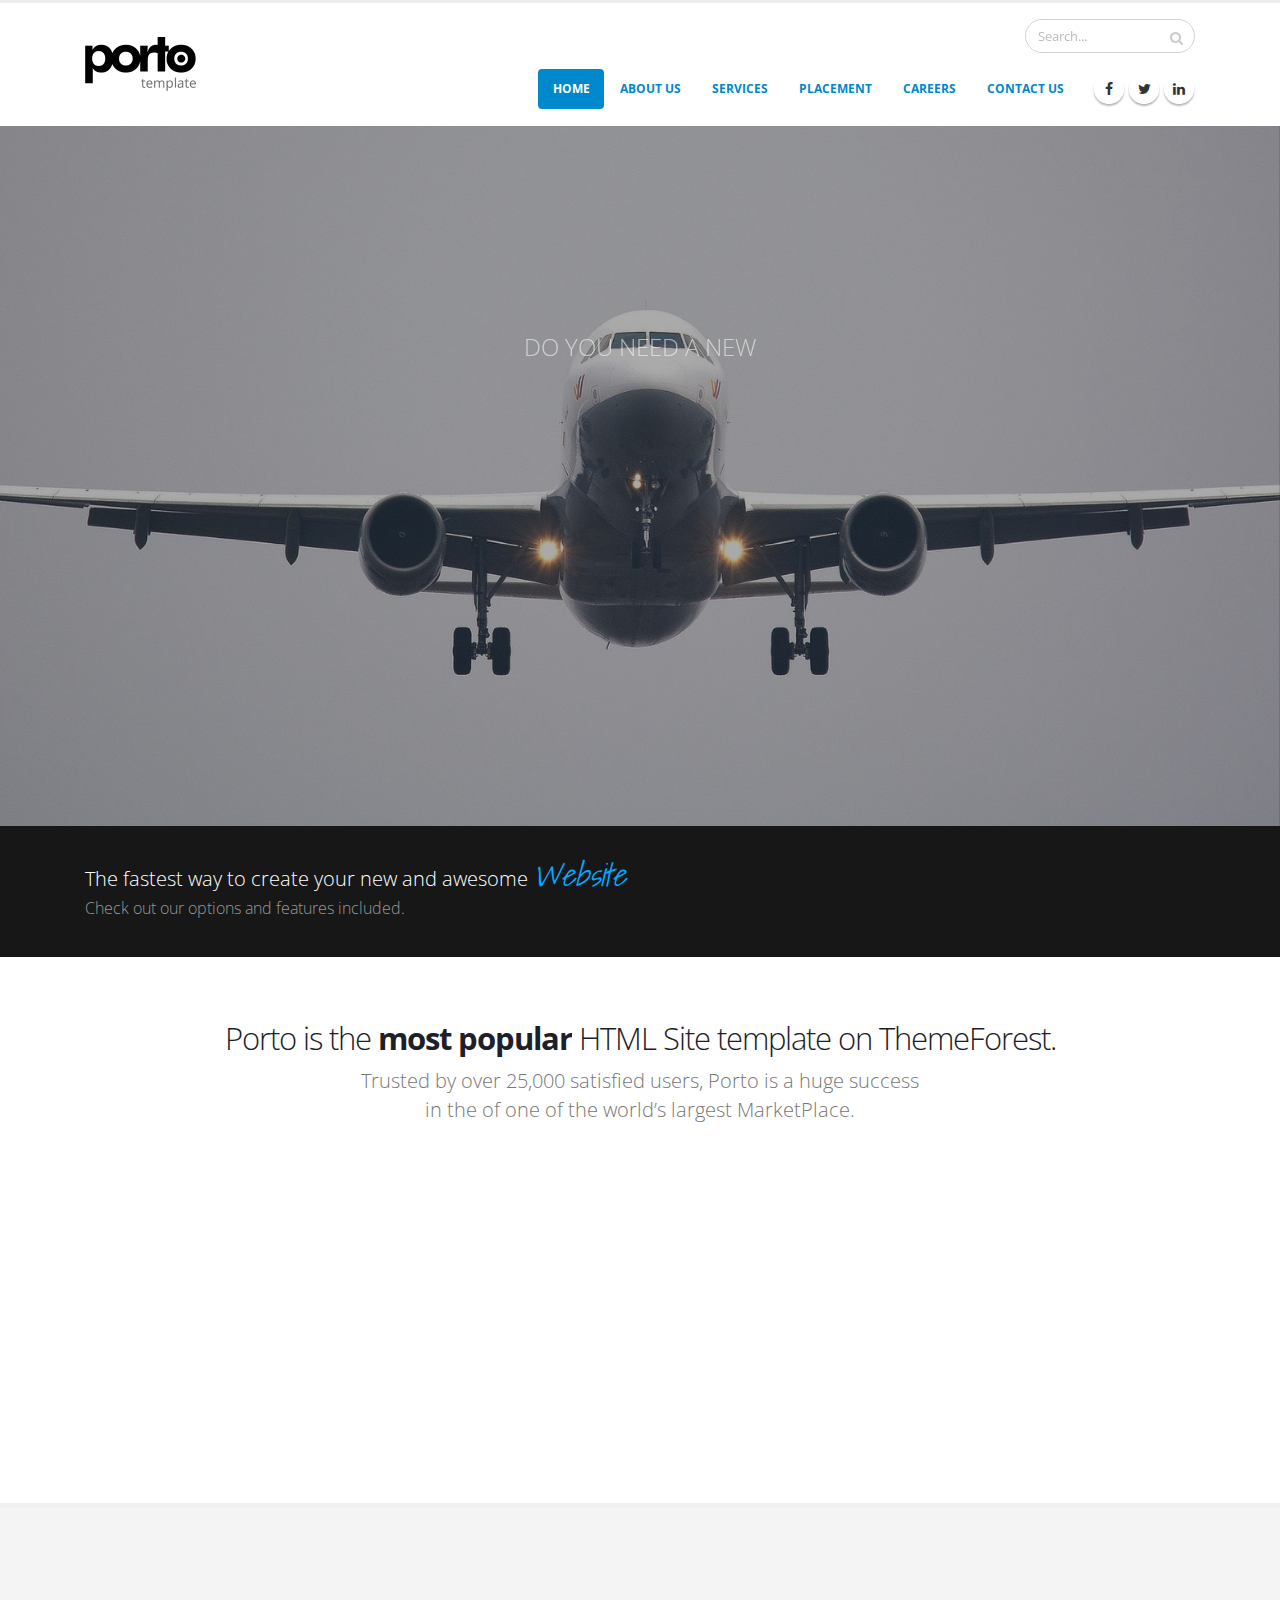
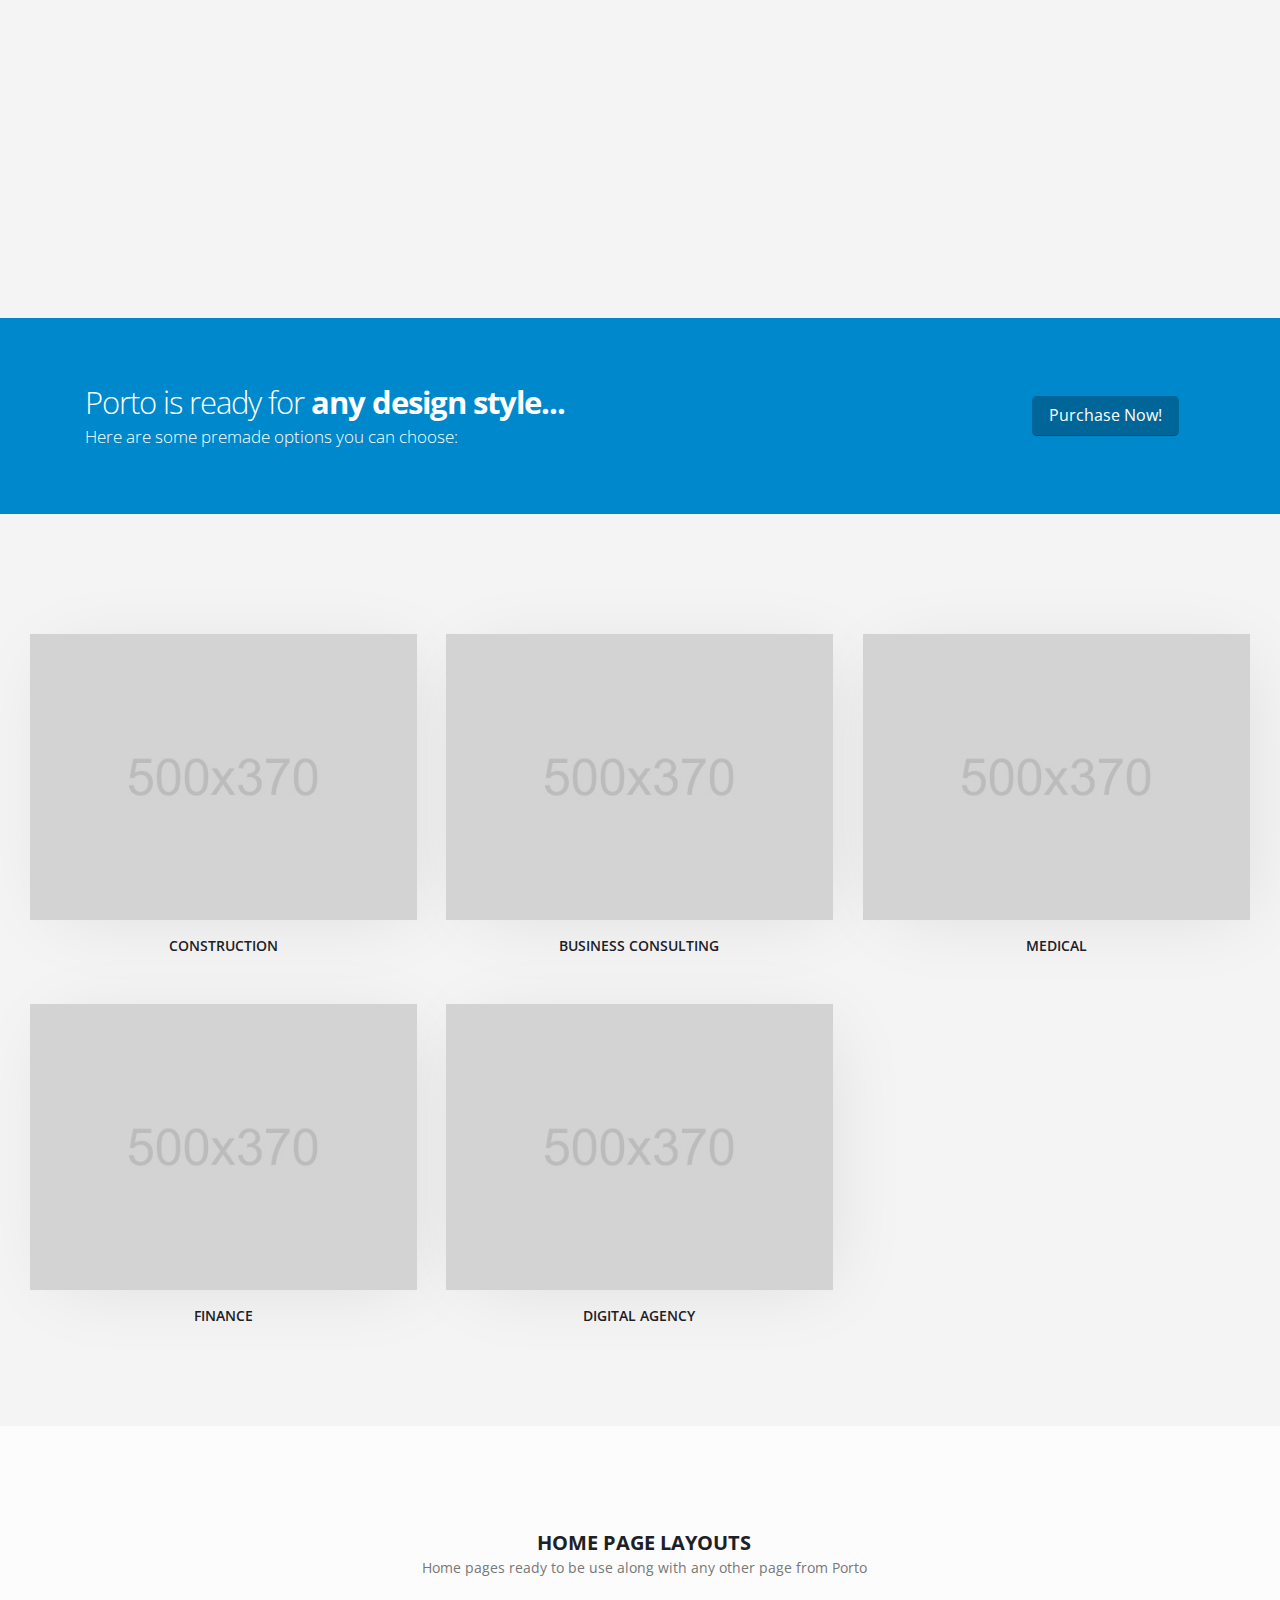
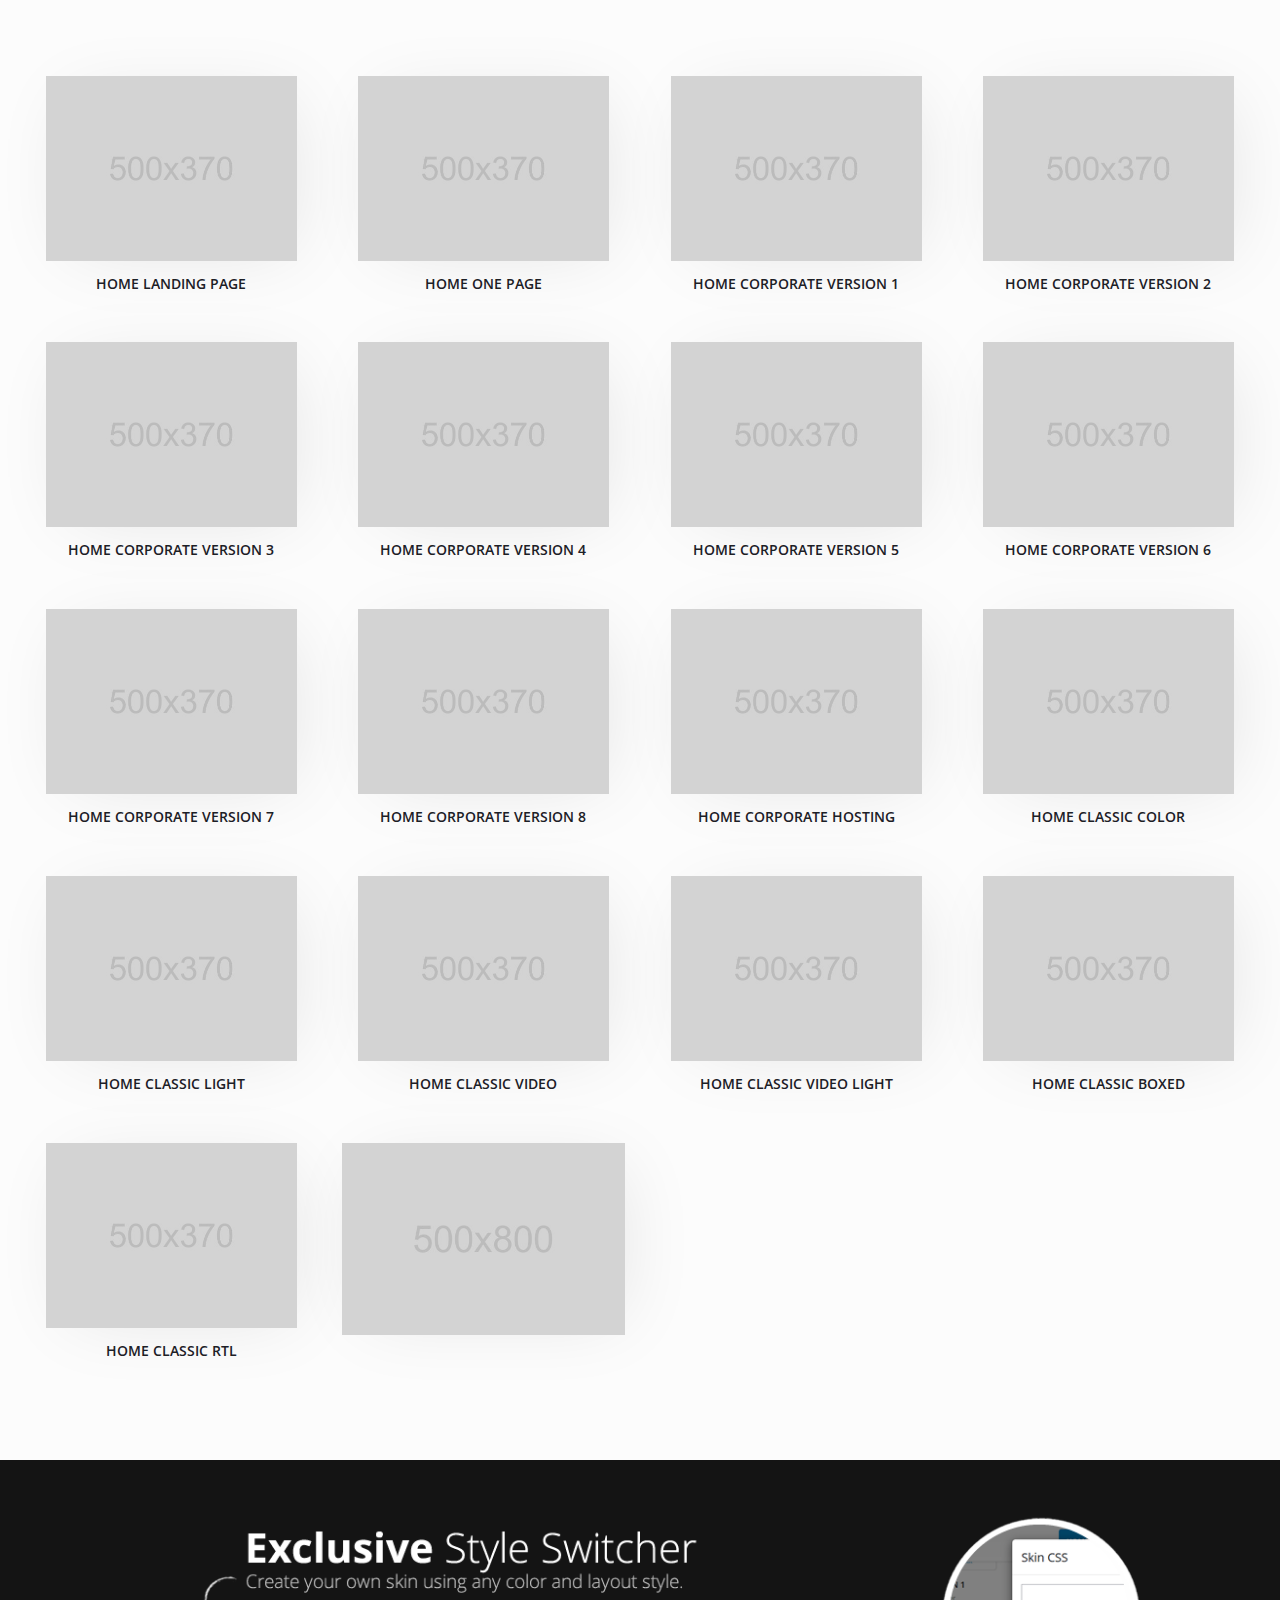
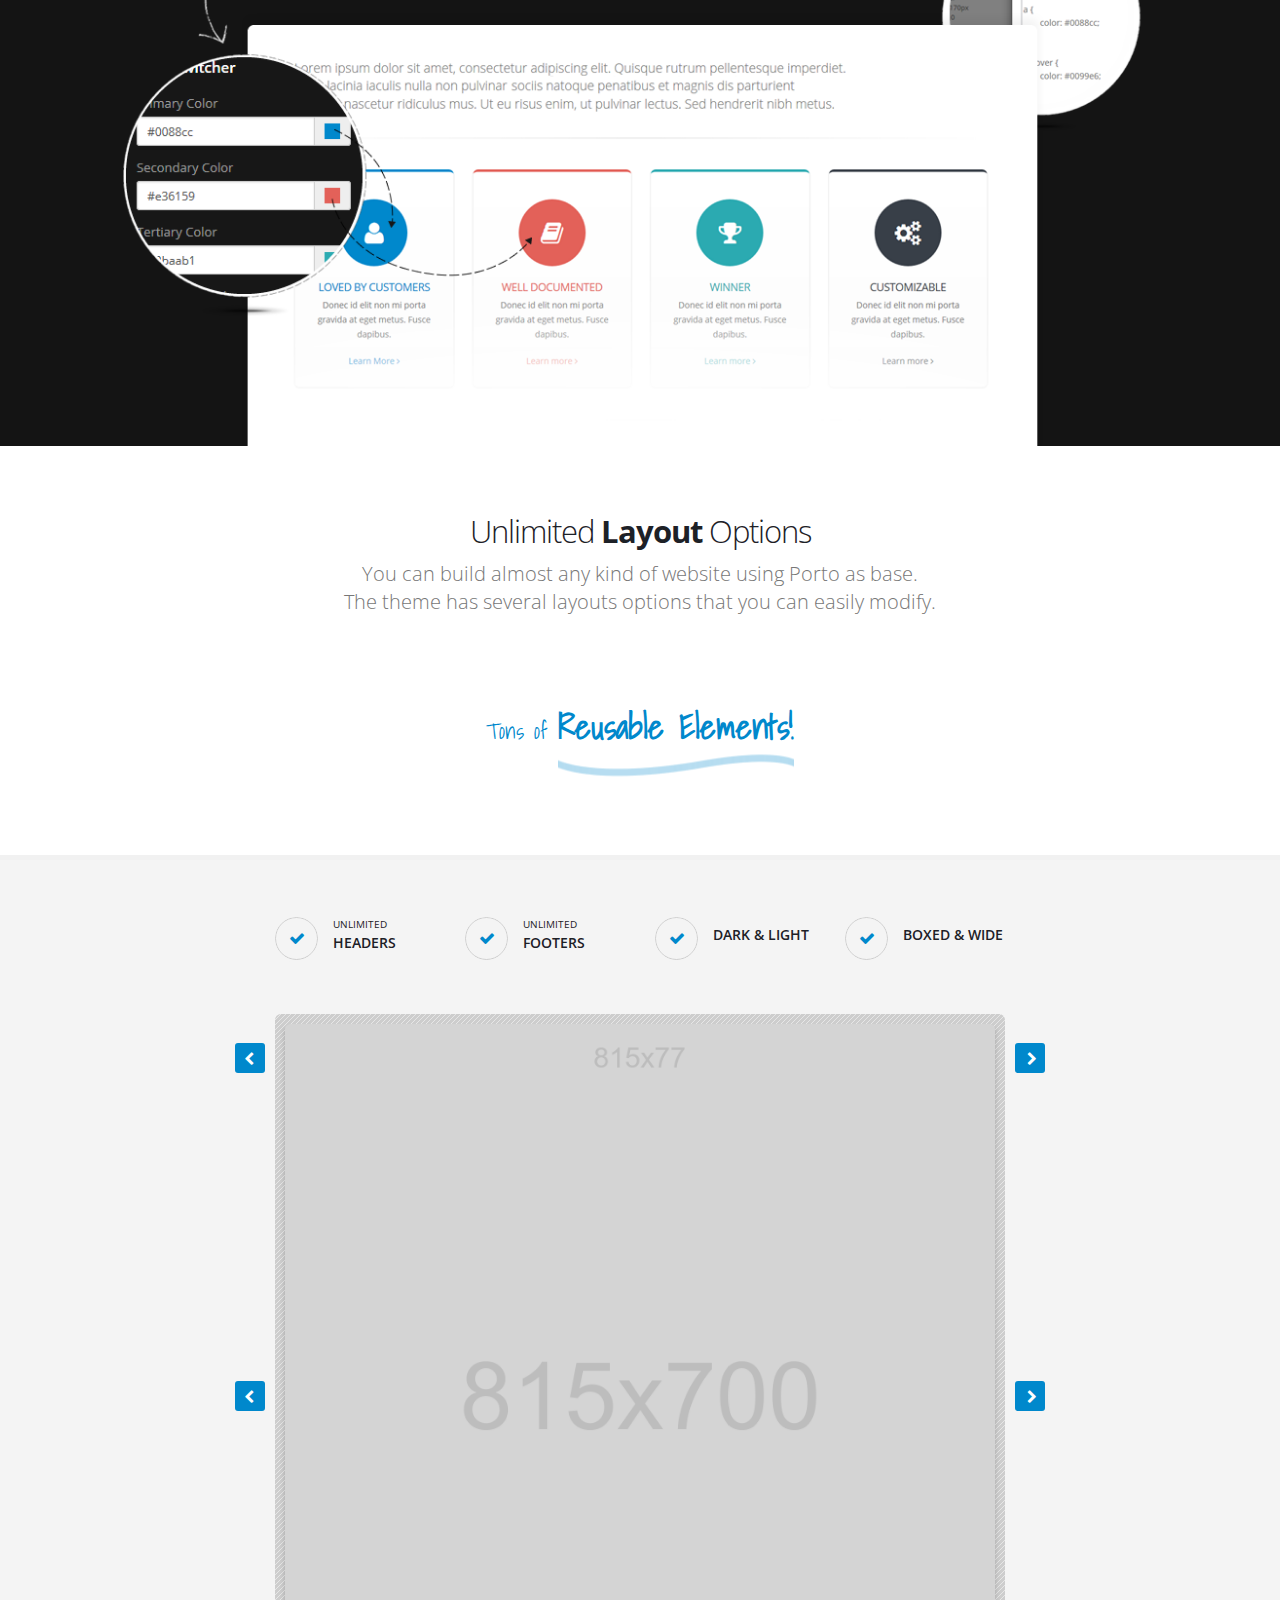
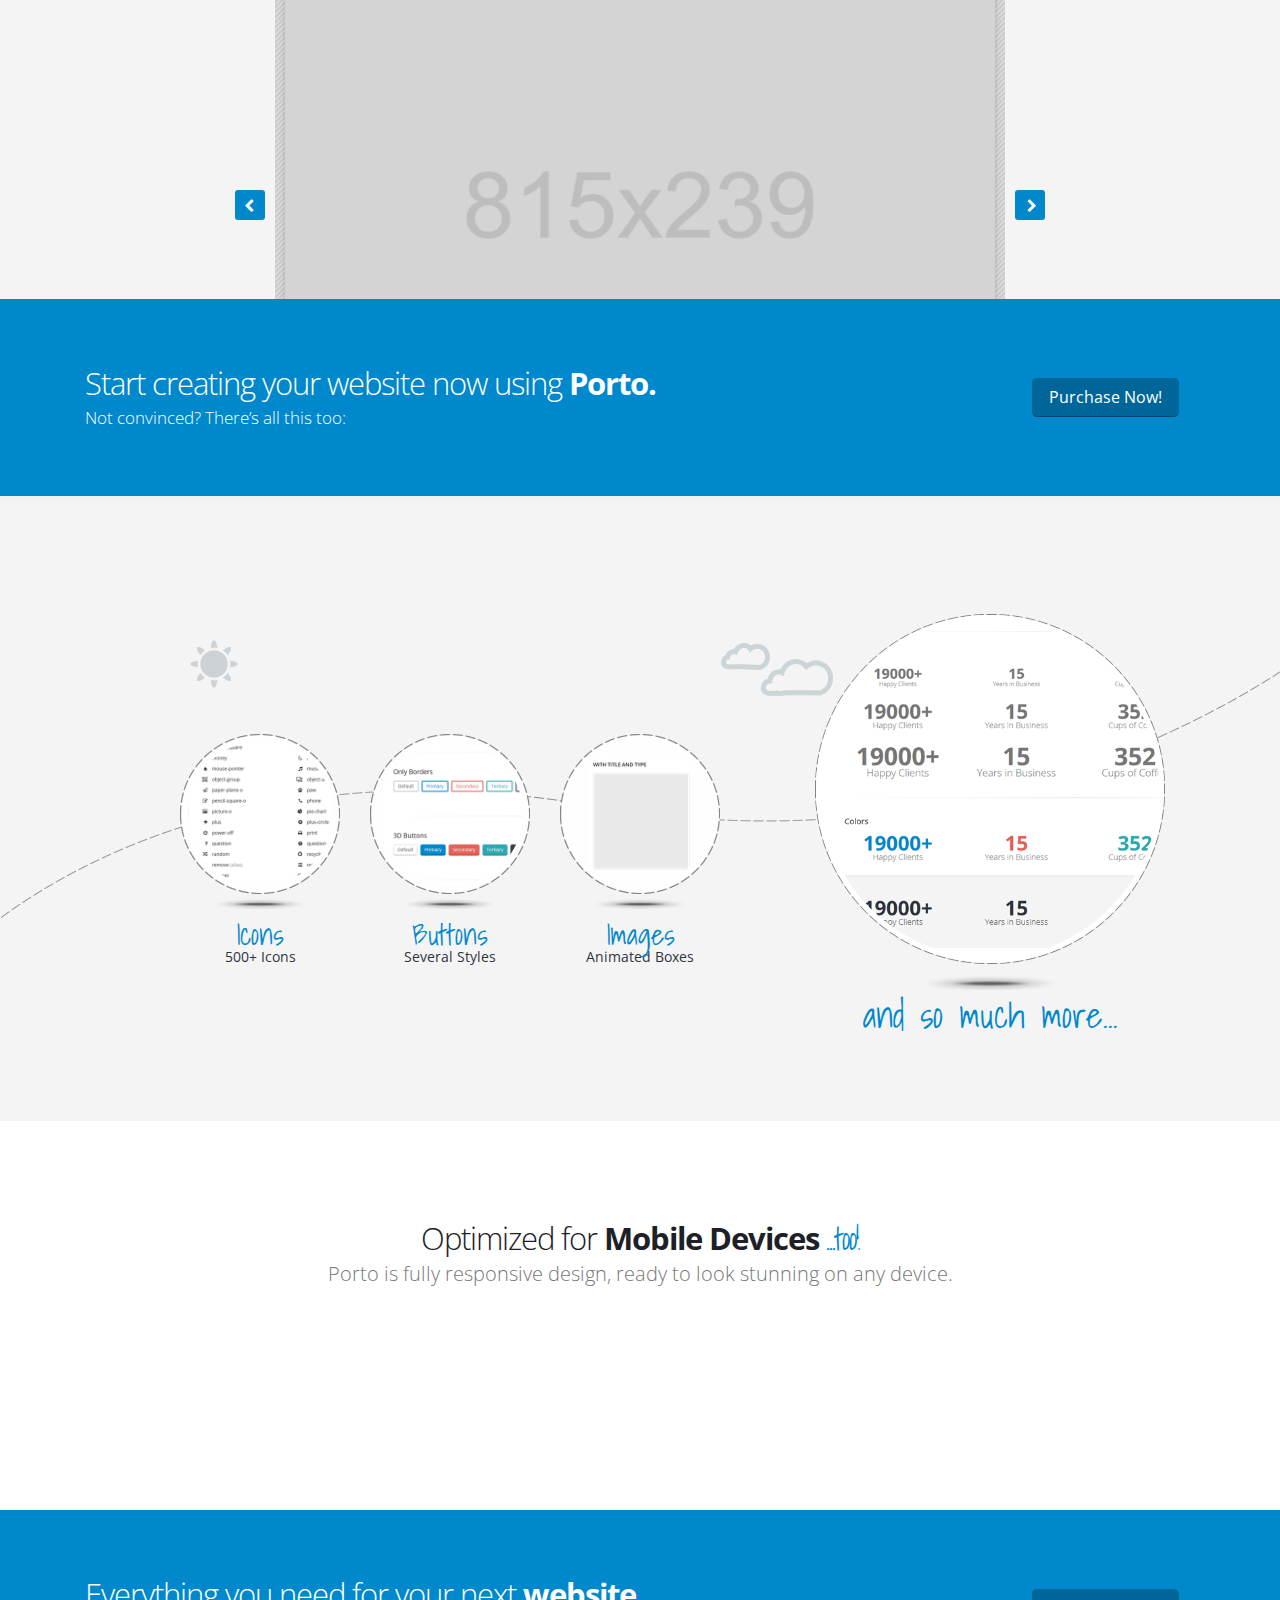
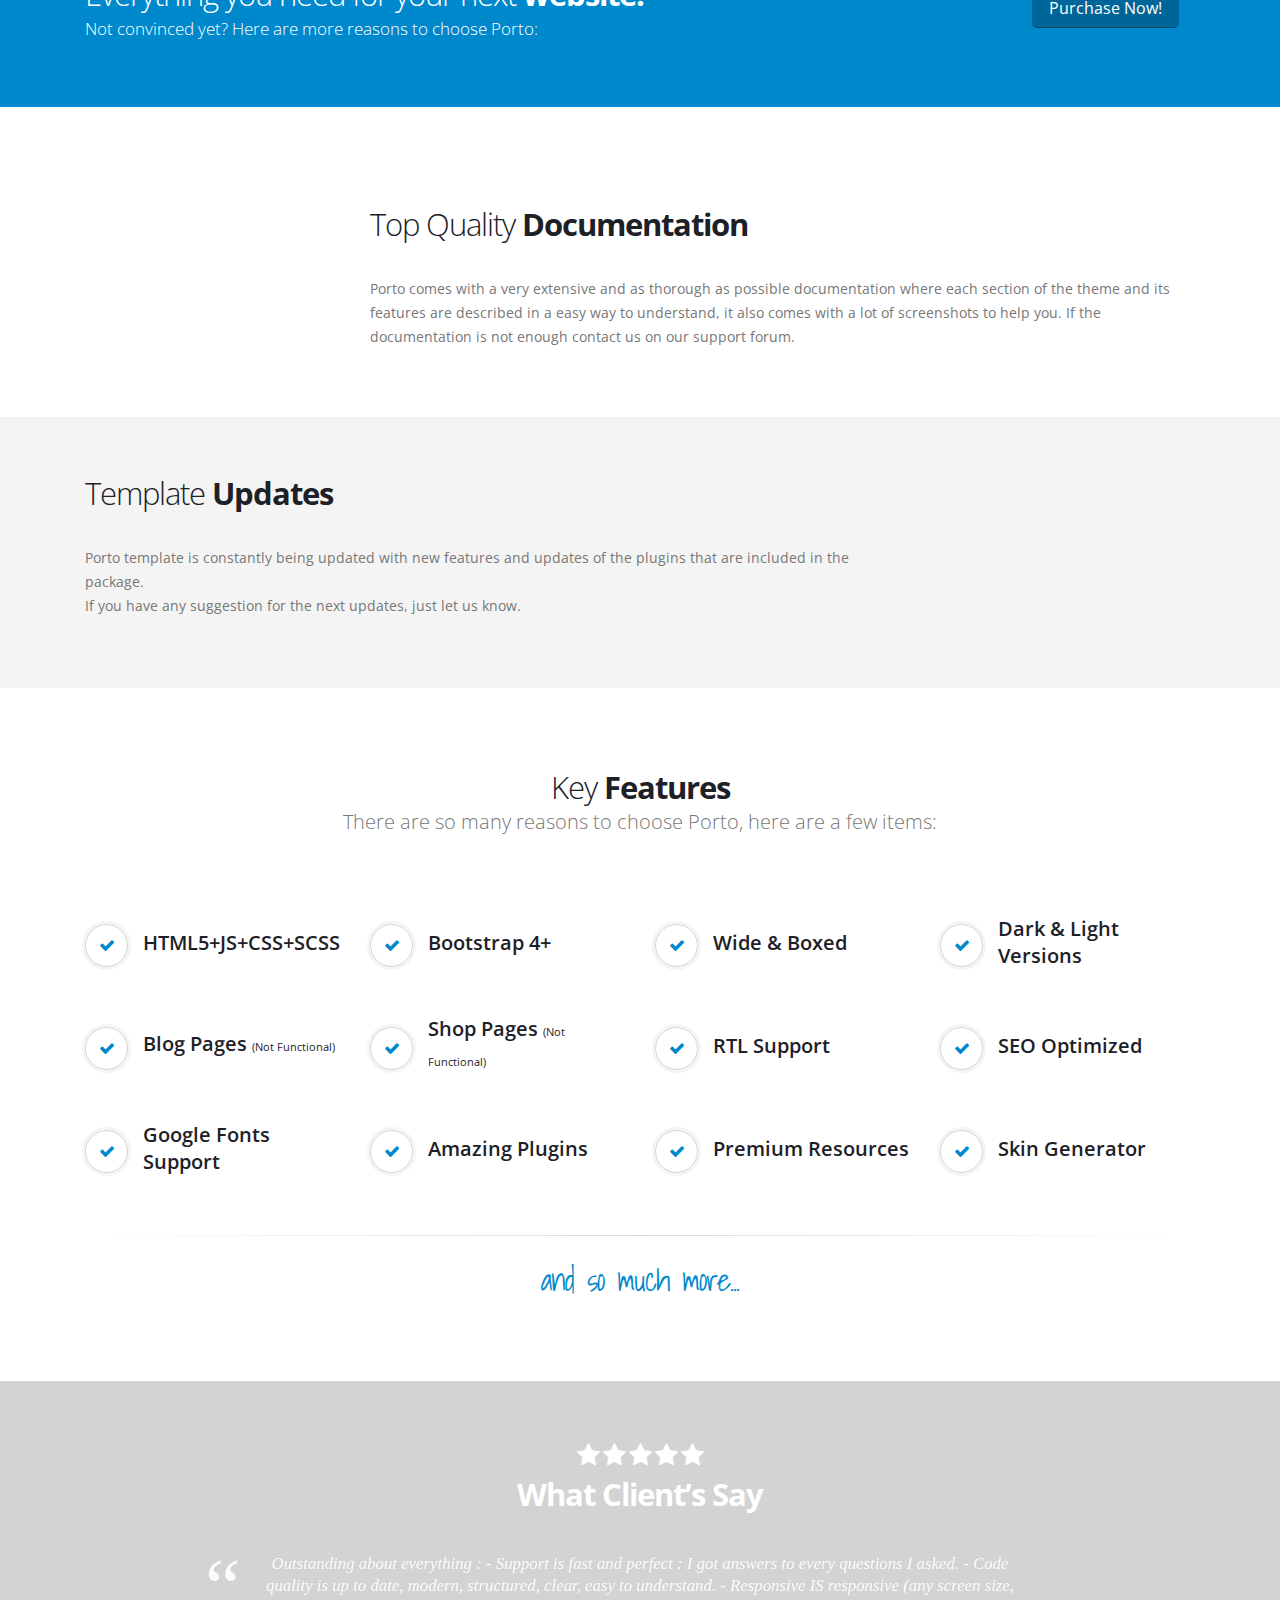
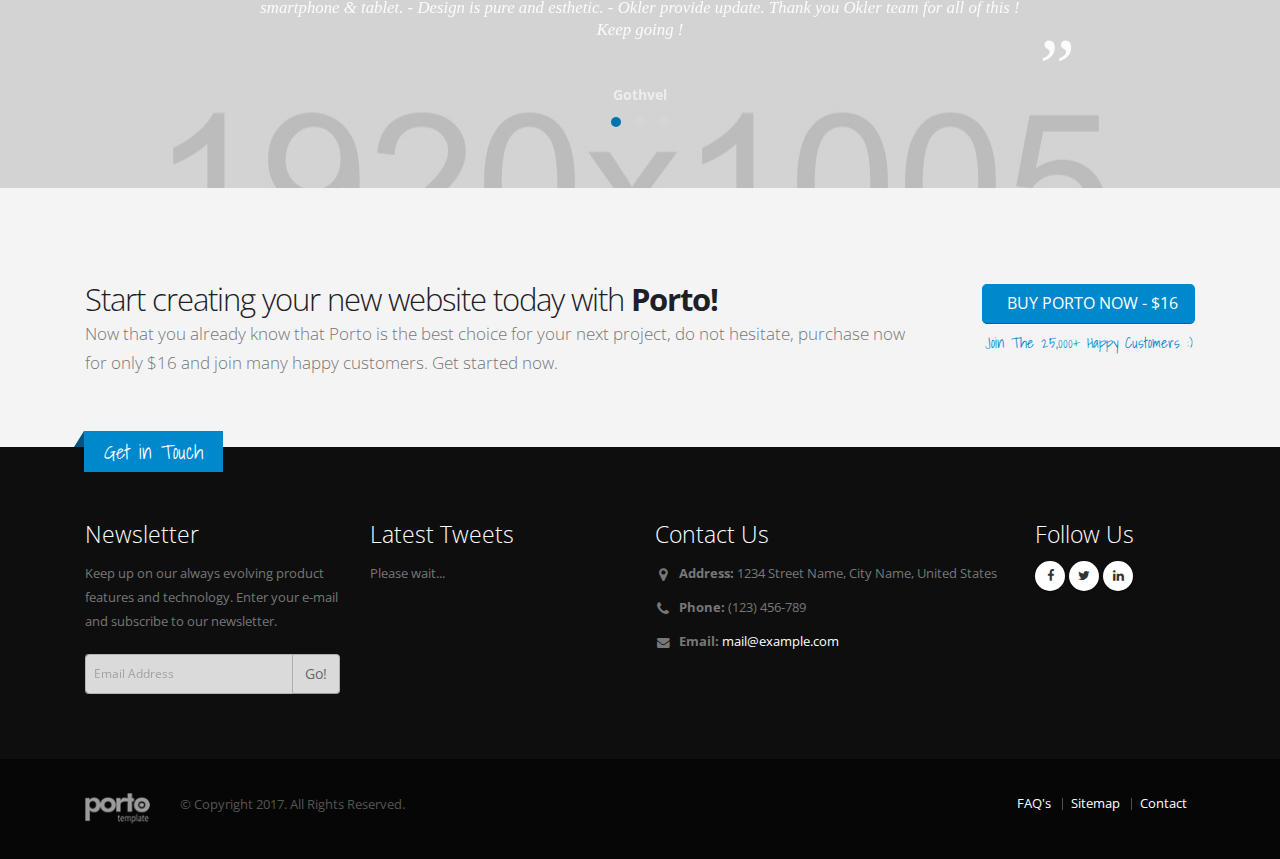
==== index.html @ f9d927c4 "Added Basic Structure" ====
<!DOCTYPE html>
<html>
	<head>

		<!-- Basic -->
		<meta charset="utf-8">
		<meta http-equiv="X-UA-Compatible" content="IE=edge">	

		<title>Porto - Responsive HTML5 Template 6.0.0</title>	

		<meta name="keywords" content="HTML5 Template" />
		<meta name="description" content="Porto - Responsive HTML5 Template">
		<meta name="author" content="okler.net">

		<!-- Favicon -->
		<link rel="shortcut icon" href="img/favicon.ico" type="image/x-icon" />
		<link rel="apple-touch-icon" href="img/apple-touch-icon.png">

		<!-- Mobile Metas -->
		<meta name="viewport" content="width=device-width, initial-scale=1.0, minimum-scale=1.0">

		<!-- Web Fonts  -->
		<link href="https://fonts.googleapis.com/css?family=Open+Sans:300,400,600,700,800%7CShadows+Into+Light" rel="stylesheet" type="text/css">

		<!-- Vendor CSS -->
		<link rel="stylesheet" href="vendor/bootstrap/css/bootstrap.min.css">
		<link rel="stylesheet" href="vendor/font-awesome/css/font-awesome.min.css">
		<link rel="stylesheet" href="vendor/animate/animate.min.css">
		<link rel="stylesheet" href="vendor/simple-line-icons/css/simple-line-icons.min.css">
		<link rel="stylesheet" href="vendor/owl.carousel/assets/owl.carousel.min.css">
		<link rel="stylesheet" href="vendor/owl.carousel/assets/owl.theme.default.min.css">
		<link rel="stylesheet" href="vendor/magnific-popup/magnific-popup.min.css">

		<!-- Theme CSS -->
		<link rel="stylesheet" href="css/theme.css">
		<link rel="stylesheet" href="css/theme-elements.css">
		<link rel="stylesheet" href="css/theme-blog.css">
		<link rel="stylesheet" href="css/theme-shop.css">

		<!-- Current Page CSS -->
		<link rel="stylesheet" href="vendor/rs-plugin/css/settings.css">
		<link rel="stylesheet" href="vendor/rs-plugin/css/layers.css">
		<link rel="stylesheet" href="vendor/rs-plugin/css/navigation.css">
		<link rel="stylesheet" href="vendor/circle-flip-slideshow/css/component.css">
		
		<!-- Demo CSS -->


		<!-- Skin CSS -->
		<link rel="stylesheet" href="css/skins/default.css"> 

		<!-- Theme Custom CSS -->
		<link rel="stylesheet" href="css/custom.css">

		<!-- Head Libs -->
		<script src="vendor/modernizr/modernizr.min.js"></script>

	</head>
	<body>
		<div class="body">
			<header id="header" data-plugin-options="{'stickyEnabled': true, 'stickyEnableOnBoxed': true, 'stickyEnableOnMobile': true, 'stickyStartAt': 55, 'stickySetTop': '-55px', 'stickyChangeLogo': true}">
				<div class="header-body">
					<div class="header-container container">
						<div class="header-row">
							<div class="header-column">
								<div class="header-row">
									<div class="header-logo">
										<a href="index.html">
											<img alt="Porto" width="111" height="54" data-sticky-width="82" data-sticky-height="40" data-sticky-top="33" src="img/logo.png">
										</a>
									</div>
								</div>
							</div>
							<div class="header-column justify-content-end">
								<div class="header-row pt-3">
									<nav class="header-nav-top">
									</nav>
									<div class="header-search d-none d-md-block">
										<form id="searchForm" action="page-search-results.html" method="get">
											<div class="input-group">
												<input type="text" class="form-control" name="q" id="q" placeholder="Search..." required>
												<span class="input-group-btn">
													<button class="btn btn-light" type="submit"><i class="fa fa-search"></i></button>
												</span>
											</div>
										</form>
									</div>
								</div>
								<div class="header-row">
									<div class="header-nav">
										<div class="header-nav-main header-nav-main-effect-1 header-nav-main-sub-effect-1">
											<nav class="collapse">
												<ul class="nav nav-pills" id="mainNav">
													<li class="dropdown">
														<a class="dropdown-item active" href="index.html">
															Home
														</a>
													</li>
													<li class="">
														<a class="nav-link" href="demos.html">
															About us
														</a>
													</li>
													<li class="dropdown dropdown-mega">
														<a class="dropdown-item" href="page-services.html">
															Services
														</a>
													</li>
													<li class="dropdown">
														<a class="dropdown-item" href="#">
															Placement
														</a>
													</li>
													<li class="dropdown">
														<a class="dropdown-item" href="#">
															Careers
														</a>
													</li>
													<li class="dropdown">
														<a class="dropdown-item" href="contact-us.html">
															Contact Us
														</a>
													</li>
												</ul>
											</nav>
										</div>
										<ul class="header-social-icons social-icons d-none d-sm-block">
											<li class="social-icons-facebook"><a href="http://www.facebook.com/" target="_blank" title="Facebook"><i class="fa fa-facebook"></i></a></li>
											<li class="social-icons-twitter"><a href="http://www.twitter.com/" target="_blank" title="Twitter"><i class="fa fa-twitter"></i></a></li>
											<li class="social-icons-linkedin"><a href="http://www.linkedin.com/" target="_blank" title="Linkedin"><i class="fa fa-linkedin"></i></a></li>
										</ul>
										<button class="btn header-btn-collapse-nav" data-toggle="collapse" data-target=".header-nav-main nav">
											<i class="fa fa-bars"></i>
										</button>
									</div>
								</div>
							</div>
						</div>
					</div>
				</div>
			</header>

			<div role="main" class="main">
				<div class="slider-container rev_slider_wrapper" style="height: 700px;">
					<div id="revolutionSlider" class="slider rev_slider" data-plugin-revolution-slider data-plugin-options="{'delay': 9000, 'gridwidth': 800, 'gridheight': 700, 'responsiveLevels': [4096,1200,992,500]}">
						<ul>
							<li data-transition="fade">
								<img src="img/slideshow/slide-1.jpeg"
									alt=""
									data-bgposition="center center" 
									data-bgfit="cover" 
									data-bgrepeat="no-repeat" 
									class="rev-slidebg">

								<div class="tp-caption"
									data-x="center" data-hoffset="-150"
									data-y="center" data-voffset="-95"
									data-start="1000"
									style="z-index: 5"
									data-transform_in="x:[-300%];opacity:0;s:500;"><img src="img/slides/slide-title-border.png" alt=""></div>

								<div class="tp-caption top-label"
									data-x="center" data-hoffset="0"
									data-y="center" data-voffset="-95"
									data-start="500"
									style="z-index: 5"
									data-transform_in="y:[-300%];opacity:0;s:500;">DO YOU NEED A NEW</div>

								<div class="tp-caption"
									data-x="center" data-hoffset="150"
									data-y="center" data-voffset="-95"
									data-start="1000"
									style="z-index: 5"
									data-transform_in="x:[300%];opacity:0;s:500;"><img src="img/slides/slide-title-border.png" alt=""></div>

								<div class="tp-caption main-label"
									data-x="center" data-hoffset="0"
									data-y="center" data-voffset="-45"
									data-start="1500"
									data-whitespace="nowrap"						 
									data-transform_in="y:[100%];s:500;"
									data-transform_out="opacity:0;s:500;"
									style="z-index: 5"
									data-mask_in="x:0px;y:0px;">WEB DESIGN?</div>

								<div class="tp-caption bottom-label"
									data-x="center" data-hoffset="0"
									data-y="center" data-voffset="5"
									data-start="2000"
									data-fontsize="['20','20','20','30']"
									style="z-index: 5"
									data-transform_in="y:[100%];opacity:0;s:500;">Check out our options and features.</div>

								<a class="tp-caption btn btn-lg btn-primary btn-slider-action"
									data-hash
									data-hash-offset="85"
									href="#home-intro"
									data-x="center" data-hoffset="0"
									data-y="center" data-voffset="80"
									data-start="2200"
									data-whitespace="nowrap"	
									data-fontsize="['22','22','22','32']"					 
									data-transform_in="y:[100%];s:500;"
									data-transform_out="opacity:0;s:500;"
									style="z-index: 5"
									data-mask_in="x:0px;y:0px;">Get Started Now!</a>
								
							</li>

							<li data-transition="fade">
								<img src="video/landing.jpg"  
									alt=""
									data-bgposition="center center" 
									data-bgfit="cover" 
									data-bgrepeat="no-repeat" 
									class="rev-slidebg">

								<div class="rs-background-video-layer" 
									data-forcerewind="on" 
									data-volume="mute" 
									data-videowidth="100%" 
									data-videoheight="100%" 
									data-videomp4="video/landing.mp4" 
									data-videopreload="preload" 
									data-videoloop="none" 
									data-forceCover="1" 
									data-aspectratio="16:9" 
									data-autoplay="true" 
									data-autoplayonlyfirsttime="false" 
									data-nextslideatend="true" 
								></div>

								<div class="tp-caption"
									data-x="center" data-hoffset="-160"
									data-y="center" data-voffset="-95"
									data-start="1000"
									style="z-index: 5"
									data-transform_in="x:[-300%];opacity:0;s:500;"><img src="img/slides/slide-title-border.png" alt=""></div>

								<div class="tp-caption top-label"
									data-x="center" data-hoffset="0"
									data-y="center" data-voffset="-95"
									data-start="500"
									style="z-index: 5"
									data-transform_in="y:[-300%];opacity:0;s:500;">START CREATING YOUR</div>

								<div class="tp-caption"
									data-x="center" data-hoffset="160"
									data-y="center" data-voffset="-95"
									data-start="1000"
									style="z-index: 5"
									data-transform_in="x:[300%];opacity:0;s:500;"><img src="img/slides/slide-title-border.png" alt=""></div>

								<div class="tp-caption main-label"
									data-x="center" data-hoffset="0"
									data-y="center" data-voffset="-45"
									data-start="1500"
									data-whitespace="nowrap"						 
									data-transform_in="y:[100%];s:500;"
									data-transform_out="opacity:0;s:500;"
									style="z-index: 5"
									data-mask_in="x:0px;y:0px;">NEW WEBSITE</div>

								<div class="tp-caption bottom-label"
									data-x="center" data-hoffset="0"
									data-y="center" data-voffset="5"
									data-start="2000"
									data-fontsize="['20','20','20','30']"
									style="z-index: 5"
									data-transform_in="y:[100%];opacity:0;s:500;">Join The 25,000+ Happy Customers :)</div>

								<a class="tp-caption btn btn-lg btn-primary btn-slider-action"
									data-hash
									data-hash-offset="85"
									href="#home-intro"
									data-x="center" data-hoffset="0"
									data-y="center" data-voffset="80"
									data-start="2200"
									data-whitespace="nowrap"	
									data-fontsize="['22','22','22','32']"						 
									data-transform_in="y:[100%];s:500;"
									data-transform_out="opacity:0;s:500;"
									style="z-index: 5"
									data-mask_in="x:0px;y:0px;">Get Started Now!</a>

								<div class="tp-dottedoverlay tp-opacity-overlay"></div>

							</li>
						</ul>
					</div>
				</div>
				<div class="home-intro" id="home-intro">
					<div class="container">

						<div class="row align-items-center">
							<div class="col-lg-8">
								<p>
									The fastest way to create your new and awesome <em>Website</em>
									<span>Check out our options and features included.</span>
								</p>
							</div>
							<div class="col-lg-4">
								<a href="#demos" data-hash class="btn btn-primary mr-3 appear-animation" data-appear-animation="fadeInDown" data-appear-animation-delay="300">SEE DEMO VERSIONS</a> <span class="appear-animation" data-appear-animation="fadeInDown" data-appear-animation-delay="600">or <a href="http://themeforest.net/item/porto-responsive-html5-template/4106987">PURCHASE NOW - $16</span></a>
							</div>
						</div>

					</div>
				</div>
				<div class="container">

					<div class="row">
						<div class="col-lg-12 text-center">
							<h2 class="word-rotator-title mb-2">Porto is the <strong>most <span class="word-rotator" data-plugin-options="{'delay': 2000, 'animDelay': 300}">
								<span class="word-rotator-items">
									<span>popular</span>
									<span>awesome</span>
									<span>incredible</span>
								</span>
							</span></strong> HTML Site template on ThemeForest.</h2>
							<p class="lead">Trusted by over 25,000 satisfied users, Porto is a huge success<br>in the of one of the world’s largest MarketPlace.</p>
						</div>
					</div>

					<div class="row mt-5 counters counters-text-dark">
						<div class="col-lg-3 col-sm-6">
							<div class="counter appear-animation" data-appear-animation="fadeInUp" data-appear-animation-delay="300">
								<i class="fa fa-user"></i>
								<strong data-to="25000" data-append="+">0</strong>
								<label>Happy Clients</label>
								<p class="text-color-primary mb-5">They can’t be wrong</p>
							</div>
						</div>
						<div class="col-lg-3 col-sm-6">
							<div class="counter appear-animation" data-appear-animation="fadeInUp" data-appear-animation-delay="600">
								<i class="fa fa-desktop"></i>
								<strong data-to="19">0</strong>
								<label>Premade HomePages</label>
								<p class="text-color-primary mb-5">Many more to come</p>
							</div>
						</div>
						<div class="col-lg-3 col-sm-6">
							<div class="counter appear-animation" data-appear-animation="fadeInUp" data-appear-animation-delay="900">
								<i class="fa fa-ticket"></i>
								<strong data-to="2500" data-append="+">0</strong>
								<label>Answered Tickets</label>
								<p class="text-color-primary mb-5">Satisfaction guaranteed</p>
							</div>
						</div>
						<div class="col-lg-3 col-sm-6">
							<div class="counter appear-animation" data-appear-animation="fadeInUp" data-appear-animation-delay="1200">
								<i class="fa fa-clock-o"></i>
								<strong data-to="3000" data-append="+">0</strong>
								<label>Development Hours</label>
								<p class="text-color-primary mb-5">Available to you for only $16</p>
							</div>
						</div>
					</div>

				</div>
				<section class="section section-default section-with-mockup mb-0">
					<div class="container">
						<div class="row">
							<div class="col-lg-4">
								<div class="feature-box feature-box-style-2 reverse mb-5 appear-animation" data-appear-animation="fadeInLeft" data-appear-animation-delay="300">
									<div class="feature-box-icon">
										<i class="fa fa-bolt"></i>
									</div>
									<div class="feature-box-info">
										<h4 class="mb-2">Optimized Template</h4>
										<p class="mb-4">Porto is optimized to load very fast in any device and also for Search Engine Optimization (SEO).</p>
									</div>
								</div>
								<div class="feature-box feature-box-style-2 reverse mt-5 appear-animation" data-appear-animation="fadeInLeft" data-appear-animation-delay="600">
									<div class="feature-box-icon">
										<i class="fa fa-heart"></i>
									</div>
									<div class="feature-box-info">
										<h4 class="mb-2">Awesome Support</h4>
										<p class="mb-4">You won’t be alone, purchasing our theme, satisfaction is guaranteed, we really care about you and your website.</p>
									</div>
								</div>
							</div>
							<div class="col-lg-4">
								<img src="img/mockup-porto.png" class="img-fluid mockup-landing-page mb-5 appear-animation" alt="Porto" data-appear-animation="zoomIn" data-appear-animation-delay="300">
							</div>
							<div class="col-lg-4">
								<div class="feature-box feature-box-style-2 mb-5 appear-animation" data-appear-animation="fadeInRight" data-appear-animation-delay="300">
									<div class="feature-box-icon">
										<i class="fa fa-puzzle-piece"></i>
									</div>
									<div class="feature-box-info">
										<h4 class="mb-2">Reusable Elements</h4>
										<p class="mb-4">Porto comes with tons of elements that allows you to create different types of pages on your website.</p>
									</div>
								</div>
								<div class="feature-box feature-box-style-2 mt-5 appear-animation" data-appear-animation="fadeInRight" data-appear-animation-delay="600">
									<div class="feature-box-icon">
										<i class="fa fa-cloud-download"></i>
									</div>
									<div class="feature-box-info">
										<h4 class="mb-2">Free Updates</h4>
										<p class="mb-4">Purchase Porto now and get all the updates and bug fixes for free. Guaranteed!</p>
									</div>
								</div>
							</div>
						</div>
					</div>
				</section>
				<section class="call-to-action call-to-action-primary call-to-action-big mb-0">
					<div class="container">
						<div class="row">
							<div class="col-sm-9 col-lg-9">
								<div class="call-to-action-content text-left">
									<h2 class="text-color-light mb-0">Porto is ready for <strong>any design style...</strong></h2>
									<p class="lead mb-0">Here are some premade options you can choose:</p>
								</div>
							</div>
							<div class="col-sm-3 col-lg-3">
								<div class="call-to-action-btn">
									<a href="http://themeforest.net/item/porto-responsive-html5-template/4106987" target="_blank" class="btn btn-lg btn-primary btn-primary-scale-2 mr-3">Purchase Now!</a>
								</div>
							</div>
						</div>
					</div>
				</section>
				
				<section class="section section-no-border section-default m-0 pt-5" id="demos">
					<div class="container-fluid sample-item-container">
						<div class="row mt-5 pt-4 sample-item-list" id="sampleItemList">
				
							<div class="col-md-6 col-lg-4 isotope-item text-center">
								<div class="sample-item">
									<a href="demo-construction.html" target="_blank">
										<span class="sample-item-image-wrapper">
											<span class="sample-item-image" data-original="img/previews/preview-construction.jpg" data-plugin-lazyload data-plugin-options="{'appearEffect': 'animated fadeIn'}"></span>
											<i class="fa fa-spinner fa-spin fa-fw"></i>
										</span>
										<span class="sample-item-description">
											<h5>Construction</h5>
										</span>
									</a>
								</div>
							</div>
				
							<div class="col-md-6 col-lg-4 isotope-item text-center">
								<div class="sample-item">
									<a href="demo-business-consulting.html" target="_blank">
										<span class="sample-item-image-wrapper">
											<span class="sample-item-image" data-original="img/previews/preview-business-consulting.jpg" data-plugin-lazyload data-plugin-options="{'appearEffect': 'animated fadeIn'}"></span>
											<i class="fa fa-spinner fa-spin fa-fw"></i>
										</span>
										<span class="sample-item-description">
											<h5>Business Consulting</h5>
										</span>
									</a>
								</div>
							</div>
				
							<div class="col-md-6 col-lg-4 isotope-item text-center">
								<div class="sample-item">
									<a href="demo-medical.html" target="_blank">
										<span class="sample-item-image-wrapper">
											<span class="sample-item-image" data-original="img/previews/preview-medical.jpg" data-plugin-lazyload data-plugin-options="{'appearEffect': 'animated fadeIn'}"></span>
											<i class="fa fa-spinner fa-spin fa-fw"></i>
										</span>
										<span class="sample-item-description">
											<h5>Medical</h5>
										</span>
									</a>
								</div>
							</div>
				
							<div class="col-md-6 col-lg-4 isotope-item text-center">
								<div class="sample-item">
									<a href="demo-finance.html" target="_blank">
										<span class="sample-item-image-wrapper">
											<span class="sample-item-image" data-original="img/previews/preview-finance.jpg" data-plugin-lazyload data-plugin-options="{'appearEffect': 'animated fadeIn'}"></span>
											<i class="fa fa-spinner fa-spin fa-fw"></i>
										</span>
										<span class="sample-item-description">
											<h5>Finance</h5>
										</span>
									</a>
								</div>
							</div>
				
							<div class="col-md-6 col-lg-4 isotope-item text-center">
								<div class="sample-item">
									<a href="demo-digital-agency.html" target="_blank">
										<span class="sample-item-image-wrapper">
											<span class="sample-item-image" data-original="img/previews/preview-digital-agency.jpg" data-plugin-lazyload data-plugin-options="{'appearEffect': 'animated fadeIn'}"></span>
											<i class="fa fa-spinner fa-spin fa-fw"></i>
										</span>
										<span class="sample-item-description">
											<h5>Digital Agency</h5>
										</span>
									</a>
								</div>
							</div>

				
						</div>
				
					</div>
				</section>
				
				<section class="section section-default-scale-lighten m-0">
					<div class="container-fluid sample-item-container">
				
						<div class="row text-center">
				
							<div class="col-lg-12 pb-5">
								<h4 class="mt-5 mb-0 font-weight-bold text-uppercase ml-2">Home Page Layouts</h4>
								<p class="mb-5 ml-2">Home pages ready to be use along with any other page from Porto</p>
							</div>
				
						</div>
				
						<div class="row sample-item-list sample-item-list-loaded" data-plugin-masonry data-plugin-options="{'itemSelector': '.isotope-item'}">
				
							<div class="col-md-6 col-lg-3 isotope-item">
								<div class="sample-item sample-item-home pl-3 pr-3">
									<a href="index.html" target="_blank">
										<span class="sample-item-image-wrapper">
											<span class="sample-item-image" data-original="img/previews/preview-landing.jpg" data-plugin-lazyload data-plugin-options="{'appearEffect': 'animated fadeIn'}"></span>
											<i class="fa fa-spinner fa-spin fa-fw"></i>
										</span>
										<span class="sample-item-description">
											<h5>Home Landing Page</h5>
										</span>
									</a>
								</div>
							</div>
				
							<div class="col-md-6 col-lg-3 isotope-item">
								<div class="sample-item sample-item-home pl-3 pr-3">
									<a href="index-one-page.html" target="_blank">
										<span class="sample-item-image-wrapper">
											<span class="sample-item-image" data-original="img/previews/preview-one-page.jpg" data-plugin-lazyload data-plugin-options="{'appearEffect': 'animated fadeIn'}"></span>
											<i class="fa fa-spinner fa-spin fa-fw"></i>
										</span>
										<span class="sample-item-description">
											<h5>Home One Page</h5>
										</span>
									</a>
								</div>
							</div>
				
							<div class="col-md-6 col-lg-3 isotope-item">
								<div class="sample-item sample-item-home pl-3 pr-3">
									<a href="index-corporate.html" target="_blank">
										<span class="sample-item-image-wrapper">
											<span class="sample-item-image" data-original="img/previews/preview-corporate.jpg" data-plugin-lazyload data-plugin-options="{'appearEffect': 'animated fadeIn'}"></span>
											<i class="fa fa-spinner fa-spin fa-fw"></i>
										</span>
										<span class="sample-item-description">
											<h5>Home Corporate Version 1</h5>
										</span>
									</a>
								</div>
							</div>
				
							<div class="col-md-6 col-lg-3 isotope-item">
								<div class="sample-item sample-item-home pl-3 pr-3">
									<a href="index-corporate-2.html" target="_blank">
										<span class="sample-item-image-wrapper">
											<span class="sample-item-image" data-original="img/previews/preview-corporate-version2.jpg" data-plugin-lazyload data-plugin-options="{'appearEffect': 'animated fadeIn'}"></span>
											<i class="fa fa-spinner fa-spin fa-fw"></i>
										</span>
										<span class="sample-item-description">
											<h5>Home Corporate Version 2</h5>
										</span>
									</a>
								</div>
							</div>
				
							<div class="col-md-6 col-lg-3 isotope-item">
								<div class="sample-item sample-item-home pl-3 pr-3">
									<a href="index-corporate-3.html" target="_blank">
										<span class="sample-item-image-wrapper">
											<span class="sample-item-image" data-original="img/previews/preview-corporate-version3.jpg" data-plugin-lazyload data-plugin-options="{'appearEffect': 'animated fadeIn'}"></span>
											<i class="fa fa-spinner fa-spin fa-fw"></i>
										</span>
										<span class="sample-item-description">
											<h5>Home Corporate Version 3</h5>
										</span>
									</a>
								</div>
							</div>
				
							<div class="col-md-6 col-lg-3 isotope-item">
								<div class="sample-item sample-item-home pl-3 pr-3">
									<a href="index-corporate-4.html" target="_blank">
										<span class="sample-item-image-wrapper">
											<span class="sample-item-image" data-original="img/previews/preview-corporate-version4.jpg" data-plugin-lazyload data-plugin-options="{'appearEffect': 'animated fadeIn'}"></span>
											<i class="fa fa-spinner fa-spin fa-fw"></i>
										</span>
										<span class="sample-item-description">
											<h5>Home Corporate Version 4</h5>
										</span>
									</a>
								</div>
							</div>
				
							<div class="col-md-6 col-lg-3 isotope-item">
								<div class="sample-item sample-item-home pl-3 pr-3">
									<a href="index-corporate-5.html" target="_blank">
										<span class="sample-item-image-wrapper">
											<span class="sample-item-image" data-original="img/previews/preview-corporate-version5.jpg" data-plugin-lazyload data-plugin-options="{'appearEffect': 'animated fadeIn'}"></span>
											<i class="fa fa-spinner fa-spin fa-fw"></i>
										</span>
										<span class="sample-item-description">
											<h5>Home Corporate Version 5</h5>
										</span>
									</a>
								</div>
							</div>
				
							<div class="col-md-6 col-lg-3 isotope-item">
								<div class="sample-item sample-item-home pl-3 pr-3">
									<a href="index-corporate-6.html" target="_blank">
										<span class="sample-item-image-wrapper">
											<span class="sample-item-image" data-original="img/previews/preview-corporate-version6.jpg" data-plugin-lazyload data-plugin-options="{'appearEffect': 'animated fadeIn'}"></span>
											<i class="fa fa-spinner fa-spin fa-fw"></i>
										</span>
										<span class="sample-item-description">
											<h5>Home Corporate Version 6</h5>
										</span>
									</a>
								</div>
							</div>
				
							<div class="col-md-6 col-lg-3 isotope-item">
								<div class="sample-item sample-item-home pl-3 pr-3">
									<a href="index-corporate-7.html" target="_blank">
										<span class="sample-item-image-wrapper">
											<span class="sample-item-image" data-original="img/previews/preview-corporate-version7.jpg" data-plugin-lazyload data-plugin-options="{'appearEffect': 'animated fadeIn'}"></span>
											<i class="fa fa-spinner fa-spin fa-fw"></i>
										</span>
										<span class="sample-item-description">
											<h5>Home Corporate Version 7</h5>
										</span>
									</a>
								</div>
							</div>
				
							<div class="col-md-6 col-lg-3 isotope-item">
								<div class="sample-item sample-item-home pl-3 pr-3">
									<a href="index-corporate-8.html" target="_blank">
										<span class="sample-item-image-wrapper">
											<span class="sample-item-image" data-original="img/previews/preview-corporate-version8.jpg" data-plugin-lazyload data-plugin-options="{'appearEffect': 'animated fadeIn'}"></span>
											<i class="fa fa-spinner fa-spin fa-fw"></i>
										</span>
										<span class="sample-item-description">
											<h5>Home Corporate Version 8</h5>
										</span>
									</a>
								</div>
							</div>
				
							<div class="col-md-6 col-lg-3 isotope-item">
								<div class="sample-item sample-item-home pl-3 pr-3">
									<a href="index-corporate-hosting.html" target="_blank">
										<span class="sample-item-image-wrapper">
											<span class="sample-item-image" data-original="img/previews/preview-corporate-hosting.jpg" data-plugin-lazyload data-plugin-options="{'appearEffect': 'animated fadeIn'}"></span>
											<i class="fa fa-spinner fa-spin fa-fw"></i>
										</span>
										<span class="sample-item-description">
											<h5>Home Corporate Hosting</h5>
										</span>
									</a>
								</div>
							</div>
				
							<div class="col-md-6 col-lg-3 isotope-item">
								<div class="sample-item sample-item-home pl-3 pr-3">
									<a href="index-classic-color.html" target="_blank">
										<span class="sample-item-image-wrapper">
											<span class="sample-item-image" data-original="img/previews/preview-classic-color.jpg" data-plugin-lazyload data-plugin-options="{'appearEffect': 'animated fadeIn'}"></span>
											<i class="fa fa-spinner fa-spin fa-fw"></i>
										</span>
										<span class="sample-item-description">
											<h5>Home Classic Color</h5>
										</span>
									</a>
								</div>
							</div>
				
							<div class="col-md-6 col-lg-3 isotope-item">
								<div class="sample-item sample-item-home pl-3 pr-3">
									<a href="index-classic-light.html" target="_blank">
										<span class="sample-item-image-wrapper">
											<span class="sample-item-image" data-original="img/previews/preview-classic-light.jpg" data-plugin-lazyload data-plugin-options="{'appearEffect': 'animated fadeIn'}"></span>
											<i class="fa fa-spinner fa-spin fa-fw"></i>
										</span>
										<span class="sample-item-description">
											<h5>Home Classic Light</h5>
										</span>
									</a>
								</div>
							</div>
				
							<div class="col-md-6 col-lg-3 isotope-item">
								<div class="sample-item sample-item-home pl-3 pr-3">
									<a href="index-classic-video.html" target="_blank">
										<span class="sample-item-image-wrapper">
											<span class="sample-item-image" data-original="img/previews/preview-classic-video.jpg" data-plugin-lazyload data-plugin-options="{'appearEffect': 'animated fadeIn'}"></span>
											<i class="fa fa-spinner fa-spin fa-fw"></i>
										</span>
										<span class="sample-item-description">
											<h5>Home Classic Video</h5>
										</span>
									</a>
								</div>
							</div>
				
							<div class="col-md-6 col-lg-3 isotope-item">
								<div class="sample-item sample-item-home pl-3 pr-3">
									<a href="index-classic-video-light.html" target="_blank">
										<span class="sample-item-image-wrapper">
											<span class="sample-item-image" data-original="img/previews/preview-classic-video-light.jpg" data-plugin-lazyload data-plugin-options="{'appearEffect': 'animated fadeIn'}"></span>
											<i class="fa fa-spinner fa-spin fa-fw"></i>
										</span>
										<span class="sample-item-description">
											<h5>Home Classic Video Light</h5>
										</span>
									</a>
								</div>
							</div>
				
							<div class="col-md-6 col-lg-3 isotope-item">
								<div class="sample-item sample-item-home pl-3 pr-3">
									<a href="feature-layout-boxed.html" target="_blank">
										<span class="sample-item-image-wrapper">
											<span class="sample-item-image" data-original="img/previews/preview-boxed.jpg" data-plugin-lazyload data-plugin-options="{'appearEffect': 'animated fadeIn'}"></span>
											<i class="fa fa-spinner fa-spin fa-fw"></i>
										</span>
										<span class="sample-item-description">
											<h5>Home Classic Boxed</h5>
										</span>
									</a>
								</div>
							</div>
				
							<div class="col-md-6 col-lg-3 isotope-item">
								<div class="sample-item sample-item-home pl-3 pr-3">
									<a href="feature-layout-boxed.html" target="_blank">
										<span class="sample-item-image-wrapper">
											<span class="sample-item-image" data-original="img/previews/preview-rtl.jpg" data-plugin-lazyload data-plugin-options="{'appearEffect': 'animated fadeIn'}"></span>
											<i class="fa fa-spinner fa-spin fa-fw"></i>
										</span>
										<span class="sample-item-description">
											<h5>Home Classic RTL</h5>
										</span>
									</a>
								</div>
							</div>
				
							<div class="col-md-6 col-lg-3 isotope-item">
								<div class="sample-item sample-item-home sample-item-coming-soon">
									<span class="sample-item-image-wrapper">
										<span class="sample-item-image" data-original="img/previews/preview-coming-soon.jpg" data-plugin-lazyload data-plugin-options="{'appearEffect': 'animated fadeIn'}"></span>
										<i class="fa fa-spinner fa-spin fa-fw"></i>
									</span>
									<span class="sample-item-description">
										<h5></h5>
									</span>
								</div>
							</div>
				
						</div>
					</div>
				</section>
				<section class="section section-background section-text-light section-center mt-0 mb-5 pb-0" style="background-image: url('img/parallax-5.jpg'); background-position: 50% -100px;">
					<div class="container">
						<div class="row">
							<div class="col">
								<img src="img/landing-page-style-switcher.png" class="img-fluid">
							</div>
						</div>
					</div>
				</section>
				<div class="container">

					<div class="row">
						<div class="col-lg-12 text-center mb-5">
							<h2 class="mb-2 mt-3">Unlimited <strong>Layout</strong> Options</h2>
							<p class="lead mb-5">You can build almost any kind of website using Porto as base.<br>The theme has several layouts options that you can easily modify.</p>
							<h4 class="heading-primary alternative-font mt-5 pt-5">Tons of <strong class="custom-underline">Reusable Elements!</strong></h4>
						</div>
					</div>

				</div>
				<section class="section section-default mt-5 mb-0 pb-0">
					<div class="container">
						<div class="row justify-content-center">
							<div class="col-lg-8">
								<div class="row align-items-center">
									<div class="col-md-3">
										<div class="feature-box feature-box-style-6 align-items-center">
											<div class="feature-box-icon">
												<i class="fa fa-check text-color-primary"></i>
											</div>
											<div class="feature-box-info">
												<h5 class="pt-1"><strong class="font-weight-semibold"><small>Unlimited</small><br>Headers</strong></h5>
											</div>
										</div>
									</div>
									<div class="col-md-3">
										<div class="feature-box feature-box-style-6 align-items-center">
											<div class="feature-box-icon">
												<i class="fa fa-check text-color-primary"></i>
											</div>
											<div class="feature-box-info">
												<h5 class="pt-1"><strong class="font-weight-semibold"><small>Unlimited</small><br>Footers</strong></h5>
											</div>
										</div>
									</div>
									<div class="col-md-3 mb-2 pb-1 mb-md-0 pb-md-0">
										<div class="feature-box feature-box-style-6 align-items-center">
											<div class="feature-box-icon">
												<i class="fa fa-check text-color-primary"></i>
											</div>
											<div class="feature-box-info">
												<h5 class="pt-2"><strong class="font-weight-semibold">Dark &amp; Light</strong></h5>
											</div>
										</div>
									</div>
									<div class="col-md-3">
										<div class="feature-box feature-box-style-6 align-items-center">
											<div class="feature-box-icon">
												<i class="fa fa-check text-color-primary"></i>
											</div>
											<div class="feature-box-info">
												<h5 class="pt-2"><strong class="font-weight-semibold">Boxed &amp; Wide</strong></h5>
											</div>
										</div>
									</div>
								</div>
								<div class="row">
									<div class="col">
										<div class="carousel-areas mt-5">
											<div class="owl-carousel owl-theme m-0" data-plugin-options="{'autoHeight': true, 'items': 1, 'margin': 10, 'nav': true, 'dots': false, 'stagePadding': 0}">
												<div>
													<img alt="" class="img-fluid" src="img/previews/areas/header-1.png">
												</div>
												<div>
													<img alt="" class="img-fluid" src="img/previews/areas/header-2.png">
												</div>
												<div>
													<img alt="" class="img-fluid" src="img/previews/areas/header-3.png">
												</div>
												<div>
													<img alt="" class="img-fluid" src="img/previews/areas/header-4.png">
												</div>
											</div>
											<div class="owl-carousel owl-theme m-0" data-plugin-options="{'autoHeight': true, 'items': 1, 'margin': 10, 'nav': true, 'dots': false, 'stagePadding': 0}">
												<div>
													<img alt="" class="img-fluid" src="img/previews/areas/content-1.png">
												</div>
												<div>
													<img alt="" class="img-fluid" src="img/previews/areas/content-2.png">
												</div>
												<div>
													<img alt="" class="img-fluid" src="img/previews/areas/content-3.png">
												</div>
												<div>
													<img alt="" class="img-fluid" src="img/previews/areas/content-4.png">
												</div>
											</div>
											<div class="owl-carousel owl-theme m-0" data-plugin-options="{'autoHeight': true, 'items': 1, 'margin': 10, 'nav': true, 'dots': false, 'stagePadding': 0}">
												<div>
													<img alt="" class="img-fluid" src="img/previews/areas/footer-1.png">
												</div>
												<div>
													<img alt="" class="img-fluid" src="img/previews/areas/footer-2.png">
												</div>
												<div>
													<img alt="" class="img-fluid" src="img/previews/areas/footer-3.png">
												</div>
											</div>
										</div>
									</div>
								</div>
							</div>
						</div>
					</div>
				</section>
				<section class="call-to-action call-to-action-primary call-to-action-front call-to-action-big mb-0">
					<div class="container">
						<div class="row">
							<div class="col-sm-9 col-lg-9">
								<div class="call-to-action-content text-left">
									<h2 class="text-color-light mb-0">Start creating your website now using <strong>Porto.</strong></h2>
									<p class="lead mb-0">Not convinced? There’s all this too:</p>
								</div>
							</div>
							<div class="col-sm-3 col-lg-3">
								<div class="call-to-action-btn">
									<a href="http://themeforest.net/item/porto-responsive-html5-template/4106987" target="_blank" class="btn btn-lg btn-primary btn-primary-scale-2 mr-3">Purchase Now!</a>
								</div>
							</div>
						</div>
					</div>
				</section>
				<section class="section section-default mt-0 mb-5">

					<div class="home-concept mt-5">
						<div class="container">

							<div class="row justify-content-center text-center">
								<span class="sun"></span>
								<span class="cloud"></span>
								<div class="col-lg-2 ml-lg-auto">
									<div class="process-image">
										<img src="img/landing-concept-item-1.png" alt="" />
										<strong>Icons</strong>
										<p class="text-color-dark mb-5">500+ Icons</p>
									</div>
								</div>
								<div class="col-lg-2">
									<div class="process-image">
										<img src="img/landing-concept-item-2.png" alt="" />
										<strong>Buttons</strong>
										<p class="text-color-dark mb-5">Several Styles</p>
									</div>
								</div>
								<div class="col-lg-2">
									<div class="process-image">
										<img src="img/landing-concept-item-3.png" alt="" />
										<strong>Images</strong>
										<p class="text-color-dark mb-5">Animated Boxes</p>
									</div>
								</div>
								<div class="col-lg-4 ml-lg-auto">
									<div class="project-image">
										<div id="fcSlideshow" class="fc-slideshow">
											<ul class="fc-slides">
												<li><a href="portfolio-single-small-slider.html"><img class="img-fluid" src="img/landing-concept-item-4.png" alt="" /></a></li>
												<li><a href="portfolio-single-small-slider.html"><img class="img-fluid" src="img/landing-concept-item-5.png" alt="" /></a></li>
												<li><a href="portfolio-single-small-slider.html"><img class="img-fluid" src="img/landing-concept-item-6.png" alt="" /></a></li>
											</ul>
										</div>
										<strong class="our-work">and so much more...</strong>
									</div>
								</div>
							</div>

						</div>
					</div>

				</section>
				<div class="container">

					<div class="row">
						<div class="col-lg-12 text-center">
							<h2 class="mt-5 mb-0">Optimized for <strong>Mobile Devices</strong> <span class="alternative-font text-3">...too!</span></h2>
							<p class="lead mb-5">Porto is fully responsive design, ready to look stunning on any device.</p>
							<hr class="invisible">
						</div>
					</div>

					<div class="row">
						<div class="col-lg-4 order-1">
							<div class="feature-box feature-box-style-6 reverse mb-0 mt-5 appear-animation" data-appear-animation="fadeInLeft" data-appear-animation-delay="300">
								<div class="feature-box-icon">
									<i class="fa fa-mobile text-color-primary"></i>
								</div>
								<div class="feature-box-info">
									<h4 class="mb-2">100% Responsive</h4>
									<p class="mb-4">Porto is fully responsive and will adapt itself to any mobile or tablet device.</p>
								</div>
							</div>
						</div>
						<div class="col-lg-4 order-3 order-lg-2 d-flex align-items-end">
							<img alt="Responsive" data-appear-animation="fadeInUp" class="img-fluid w-100 mt-5 mt-lg-0 mx-auto appear-animation fadeInUp" src="img/responsive-ready.png" style="margin-bottom: -1px;">
						</div>
						<div class="col-lg-4 order-2 order-lg-3">
							<div class="feature-box feature-box-style-6 mb-0 mt-lg-5 appear-animation" data-appear-animation="fadeInRight" data-appear-animation-delay="300">
								<div class="feature-box-icon">
									<i class="fa fa-eye text-color-primary"></i>
								</div>
								<div class="feature-box-info">
									<h4 class="mb-2">Retina Ready</h4>
									<p class="mb-4">Porto is Retina Ready and your website will always looks perfect on any devices.</p>
								</div>
							</div>
						</div>
					</div>
				</div>
				<section class="call-to-action call-to-action-primary call-to-action-big mb-5" style="margin-top: -5px;">
					<div class="container">
						<div class="row">
							<div class="col-sm-9 col-lg-9">
								<div class="call-to-action-content text-left">
									<h2 class="text-color-light mb-0">Everything you need for your next <strong>website.</strong></h2>
									<p class="lead mb-0">Not convinced yet? Here are more reasons to choose Porto:</p>
								</div>
							</div>
							<div class="col-sm-3 col-lg-3">
								<div class="call-to-action-btn">
									<a href="http://themeforest.net/item/porto-responsive-html5-template/4106987" target="_blank" class="btn btn-lg btn-primary btn-primary-scale-2 mr-3">Purchase Now!</a>
								</div>
							</div>
						</div>
					</div>
				</section>
				<div class="container">
					<div class="row mt-5 mb-5">
						<div class="col-lg-3">
							<img class="img-fluid mt-5 appear-animation" src="img/top-quality-documentation.png" alt="" data-appear-animation="fadeInLeft">
						</div>
						<div class="col-lg-9">
							<h2 class="mt-5">Top Quality <strong>Documentation</strong></h2>
							<p>
								Porto comes with a very extensive and as thorough as possible documentation where each section of the theme and its features are described in a easy way to understand, it also comes with a lot of screenshots to help you. If the documentation is not enough contact us on our support forum.
						</div>
					</div>
				</div>
				<section class="section section-default">
					<div class="container">
						<div class="row">
							<div class="col-lg-9 order-2 order-lg-1">
								<h2>Template <strong>Updates</strong></h2>
								<p>
									Porto template is constantly being updated with new features and updates of the plugins that are included in the package.<br>
									If you have any suggestion for the next updates, just let us know.
								</p>
							</div>
							<div class="col-lg-3 order-1 order-lg-2">
								<img class="img-fluid appear-animation" style="margin-top: -100px;" src="img/updates.png" alt="" data-appear-animation="fadeInRight">
							</div>
						</div>
					</div>
				</section>
				<div class="container">

					<div class="row">
						<div class="col-lg-12 text-center">
							<h2 class="mt-5 mb-0">Key <strong>Features</strong></h2>
							<p class="lead mb-5">There are so many reasons to choose Porto, here are a few items:</p>
							<hr class="invisible">
						</div>
					</div>

					<div class="row align-items-center mb-0 mb-lg-4">
						<div class="col-lg-3">
							<div class="feature-box feature-box-style-6 align-items-center">
								<div class="feature-box-icon">
									<i class="fa fa-check text-color-primary"></i>
								</div>
								<div class="feature-box-info">
									<h4 class="pt-2 font-weight-semibold">HTML5+JS+CSS+SCSS</h4>
								</div>
							</div>
						</div>
						<div class="col-lg-3">
							<div class="feature-box feature-box-style-6 align-items-center">
								<div class="feature-box-icon">
									<i class="fa fa-check text-color-primary"></i>
								</div>
								<div class="feature-box-info">
									<h4 class="pt-2 font-weight-semibold">Bootstrap 4+</h4>
								</div>
							</div>
						</div>
						<div class="col-lg-3">
							<div class="feature-box feature-box-style-6 align-items-center">
								<div class="feature-box-icon">
									<i class="fa fa-check text-color-primary"></i>
								</div>
								<div class="feature-box-info">
									<h4 class="pt-2 font-weight-semibold">Wide & Boxed</h4>
								</div>
							</div>
						</div>
						<div class="col-lg-3">
							<div class="feature-box feature-box-style-6 align-items-center">
								<div class="feature-box-icon">
									<i class="fa fa-check text-color-primary"></i>
								</div>
								<div class="feature-box-info">
									<h4 class="pt-2 font-weight-semibold">Dark & Light Versions</h4>
								</div>
							</div>
						</div>
					</div>
					<div class="row align-items-center mb-0 mb-lg-4">
						<div class="col-lg-3">
							<div class="feature-box feature-box-style-6 align-items-center">
								<div class="feature-box-icon">
									<i class="fa fa-check text-color-primary"></i>
								</div>
								<div class="feature-box-info">
									<h4 class="pt-2 font-weight-semibold">Blog Pages <span class="text-1"><small>(Not Functional)</small></span></h4>
								</div>
							</div>
						</div>
						<div class="col-lg-3">
							<div class="feature-box feature-box-style-6 align-items-center">
								<div class="feature-box-icon">
									<i class="fa fa-check text-color-primary"></i>
								</div>
								<div class="feature-box-info">
									<h4 class="pt-2 font-weight-semibold">Shop Pages <span class="text-1"><small>(Not Functional)</small></span></h4>
								</div>
							</div>
						</div>
						<div class="col-lg-3">
							<div class="feature-box feature-box-style-6 align-items-center">
								<div class="feature-box-icon">
									<i class="fa fa-check text-color-primary"></i>
								</div>
								<div class="feature-box-info">
									<h4 class="pt-2 font-weight-semibold">RTL Support</h4>
								</div>
							</div>
						</div>
						<div class="col-lg-3">
							<div class="feature-box feature-box-style-6 align-items-center">
								<div class="feature-box-icon">
									<i class="fa fa-check text-color-primary"></i>
								</div>
								<div class="feature-box-info">
									<h4 class="pt-2 font-weight-semibold">SEO Optimized</h4>
								</div>
							</div>
						</div>
					</div>
					<div class="row align-items-center mb-4">
						<div class="col-lg-3">
							<div class="feature-box feature-box-style-6 align-items-center">
								<div class="feature-box-icon">
									<i class="fa fa-check text-color-primary"></i>
								</div>
								<div class="feature-box-info">
									<h4 class="pt-2 font-weight-semibold">Google Fonts Support</h4>
								</div>
							</div>
						</div>
						<div class="col-lg-3">
							<div class="feature-box feature-box-style-6 align-items-center">
								<div class="feature-box-icon">
									<i class="fa fa-check text-color-primary"></i>
								</div>
								<div class="feature-box-info">
									<h4 class="pt-2 font-weight-semibold">Amazing Plugins</h4>
								</div>
							</div>
						</div>
						<div class="col-lg-3">
							<div class="feature-box feature-box-style-6 align-items-center">
								<div class="feature-box-icon">
									<i class="fa fa-check text-color-primary"></i>
								</div>
								<div class="feature-box-info">
									<h4 class="pt-2 font-weight-semibold">Premium Resources</h4>
								</div>
							</div>
						</div>
						<div class="col-lg-3">
							<div class="feature-box feature-box-style-6 align-items-center">
								<div class="feature-box-icon">
									<i class="fa fa-check text-color-primary"></i>
								</div>
								<div class="feature-box-info">
									<h4 class="pt-2 font-weight-semibold">Skin Generator</h4>
								</div>
							</div>
						</div>
					</div>

					<div class="row">
						<div class="col-lg-12 text-center">
							<hr>
							<h2><span class="alternative-font text-3 mt-5">and so much more...</span></h2>
						</div>
					</div>

				</div>

				<section class="section section-background section-text-light section-center mt-5 mb-0" style="background-image: url('img/parallax-2.jpg'); background-position: 50% -100px;">
					<div class="container">
						<div class="row justify-content-center">
							<div class="col-lg-10">
								<h2><i class="fa fa-star text-1 mr-1"></i><i class="fa fa-star text-1 mr-1"></i><i class="fa fa-star text-1 mr-1"></i><i class="fa fa-star text-1 mr-1"></i><i class="fa fa-star text-1"></i><br><strong>What Client’s Say</strong></h2>
								<div class="owl-carousel owl-theme nav-bottom rounded-nav mb-0" data-plugin-options="{'items': 1, 'loop': false}">
									<div>
										<div class="col">
											<div class="testimonial testimonial-style-2 testimonial-with-quotes mb-0">
												<blockquote>
													<p>Outstanding about everything : - Support is fast and perfect : I got answers to every questions I asked. - Code quality is up to date, modern, structured, clear, easy to understand. - Responsive IS responsive (any screen size, smartphone & tablet. - Design is pure and esthetic. - Okler provide update. Thank you Okler team for all of this ! Keep going !</p>
												</blockquote>
												<div class="testimonial-author">
													<p><strong>Gothvel</strong></p>
												</div>
											</div>
										</div>
									</div>
									<div>
										<div class="col">
											<div class="testimonial testimonial-style-2 testimonial-with-quotes mb-0">
												<blockquote>
													<p>This theme is totally customizable, clean with all the options you could want. Don't want full screen layout? With one word added to the code the entire site becomes boxed version... The customer support is absolutely unsurpassed. Can not recommend this enough.</p>
												</blockquote>
												<div class="testimonial-author">
													<p><strong>katefischer510</strong></p>
												</div>
											</div>
										</div>
									</div>
									<div>
										<div class="col">
											<div class="testimonial testimonial-style-2 testimonial-with-quotes mb-0">
												<blockquote>
													<p>The code is extremely well organized, the help information and support is terrific and the options provided by the template are about the most thorough I've found - what more could you ask for?</p>
												</blockquote>
												<div class="testimonial-author">
													<p><strong>sibelius</strong></p>
												</div>
											</div>
										</div>
									</div>
								</div>
							</div>
						</div>
					</div>
				</section>
				<section class="call-to-action call-to-action-default call-to-action-in-footer mt-0 no-top-arrow">
					<div class="container">
						<div class="row">
							<div class="col-sm-9 col-lg-9">
								<div class="call-to-action-content text-left">
									<h2 class="mb-0">Start creating your new website today with <strong>Porto!</strong></h2>
									<p class="lead mb-0">Now that you already know that Porto is the best choice for your next project, do not hesitate, purchase now for only $16 and join many happy customers. Get started now.</p>
								</div>
							</div>
							<div class="col-sm-3 col-lg-3">
								<div class="call-to-action-btn">
									<a href="http://themeforest.net/item/porto-responsive-html5-template/4106987" target="_blank" class="btn btn-lg btn-primary"><i class="fa fa-cark mr-1"></i> BUY PORTO NOW - $16</a>
									<p><span class="alternative-font text-2 mt-1 text-color-primary">Join The 25,000+ Happy Customers :)</span></p>
								</div>
							</div>
						</div>
					</div>
				</section>
			</div>
 
			<footer id="footer">
				<div class="container">
					<div class="row">
						<div class="footer-ribbon">
							<span>Get in Touch</span>
						</div>
						<div class="col-lg-3">
							<div class="newsletter">
								<h4>Newsletter</h4>
								<p>Keep up on our always evolving product features and technology. Enter your e-mail and subscribe to our newsletter.</p>
			
								<div class="alert alert-success d-none" id="newsletterSuccess">
									<strong>Success!</strong> You've been added to our email list.
								</div>
			
								<div class="alert alert-danger d-none" id="newsletterError"></div>
			
								<form id="newsletterForm" action="php/newsletter-subscribe.php" method="POST">
									<div class="input-group">
										<input class="form-control form-control-sm" placeholder="Email Address" name="newsletterEmail" id="newsletterEmail" type="text">
										<span class="input-group-btn">
											<button class="btn btn-light" type="submit">Go!</button>
										</span>
									</div>
								</form>
							</div>
						</div>
						<div class="col-lg-3">
							<h4>Latest Tweets</h4>
							<div id="tweet" class="twitter" data-plugin-tweets data-plugin-options="{'username': '', 'count': 2}">
								<p>Please wait...</p>
							</div>
						</div>
						<div class="col-lg-4">
							<div class="contact-details">
								<h4>Contact Us</h4>
								<ul class="contact">
									<li><p><i class="fa fa-map-marker"></i> <strong>Address:</strong> 1234 Street Name, City Name, United States</p></li>
									<li><p><i class="fa fa-phone"></i> <strong>Phone:</strong> (123) 456-789</p></li>
									<li><p><i class="fa fa-envelope"></i> <strong>Email:</strong> <a href="mailto:mail@example.com">mail@example.com</a></p></li>
								</ul>
							</div>
						</div>
						<div class="col-lg-2">
							<h4>Follow Us</h4>
							<ul class="social-icons">
								<li class="social-icons-facebook"><a href="http://www.facebook.com/" target="_blank" title="Facebook"><i class="fa fa-facebook"></i></a></li>
								<li class="social-icons-twitter"><a href="http://www.twitter.com/" target="_blank" title="Twitter"><i class="fa fa-twitter"></i></a></li>
								<li class="social-icons-linkedin"><a href="http://www.linkedin.com/" target="_blank" title="Linkedin"><i class="fa fa-linkedin"></i></a></li>
							</ul>
						</div>
					</div>
				</div>
				<div class="footer-copyright">
					<div class="container">
						<div class="row">
							<div class="col-lg-1">
								<a href="index.html" class="logo">
									<img alt="Porto Website Template" class="img-fluid" src="img/logo-footer.png">
								</a>
							</div>
							<div class="col-lg-7">
								<p>© Copyright 2017. All Rights Reserved.</p>
							</div>
							<div class="col-lg-4">
								<nav id="sub-menu">
									<ul>
										<li><a href="page-faq.html">FAQ's</a></li>
										<li><a href="sitemap.html">Sitemap</a></li>
										<li><a href="contact-us.html">Contact</a></li>
									</ul>
								</nav>
							</div>
						</div>
					</div>
				</div>
			</footer>
		</div>

		<!-- Vendor -->
		<script src="vendor/jquery/jquery.min.js"></script>
		<script src="vendor/jquery.appear/jquery.appear.min.js"></script>
		<script src="vendor/jquery.easing/jquery.easing.min.js"></script>
		<script src="vendor/jquery-cookie/jquery-cookie.min.js"></script>
		<script src="vendor/popper/umd/popper.min.js"></script>
		<script src="vendor/bootstrap/js/bootstrap.min.js"></script>
		<script src="vendor/common/common.min.js"></script>
		<script src="vendor/jquery.validation/jquery.validation.min.js"></script>
		<script src="vendor/jquery.easy-pie-chart/jquery.easy-pie-chart.min.js"></script>
		<script src="vendor/jquery.gmap/jquery.gmap.min.js"></script>
		<script src="vendor/jquery.lazyload/jquery.lazyload.min.js"></script>
		<script src="vendor/isotope/jquery.isotope.min.js"></script>
		<script src="vendor/owl.carousel/owl.carousel.min.js"></script>
		<script src="vendor/magnific-popup/jquery.magnific-popup.min.js"></script>
		<script src="vendor/vide/vide.min.js"></script>
		
		<!-- Theme Base, Components and Settings -->
		<script src="js/theme.js"></script>
		
		<!-- Current Page Vendor and Views -->
		<script src="vendor/rs-plugin/js/jquery.themepunch.tools.min.js"></script>
		<script src="vendor/rs-plugin/js/jquery.themepunch.revolution.min.js"></script>
		<script src="vendor/circle-flip-slideshow/js/jquery.flipshow.min.js"></script>
		<script src="js/views/view.home.js"></script>
		
		<!-- Theme Custom -->
		<script src="js/custom.js"></script>
		
		<!-- Theme Initialization Files -->
		<script src="js/theme.init.js"></script>

		<!-- Examples -->
		<script src="js/examples/examples.demos.js"></script>

		<!-- Google Analytics: Change UA-XXXXX-X to be your site's ID. Go to http://www.google.com/analytics/ for more information.
		<script>
			(function(i,s,o,g,r,a,m){i['GoogleAnalyticsObject']=r;i[r]=i[r]||function(){
			(i[r].q=i[r].q||[]).push(arguments)},i[r].l=1*new Date();a=s.createElement(o),
			m=s.getElementsByTagName(o)[0];a.async=1;a.src=g;m.parentNode.insertBefore(a,m)
			})(window,document,'script','//www.google-analytics.com/analytics.js','ga');
		
			ga('create', 'UA-12345678-1', 'auto');
			ga('send', 'pageview');
		</script>
		 -->

	</body>
</html>
---- css/theme.css ----
/*
Name: 			theme.css
Written by: 	Okler Themes - (http://www.okler.net)
Theme Version:	6.0.0
*/
html {
	direction: ltr;
	overflow-x: hidden;
	box-shadow: none !important;
}

body {
	background-color: #FFF;
	color: #777;
	font-family: "Open Sans", Arial, sans-serif;
	font-size: 14px;
	line-height: 22px;
	margin: 0;
}

body a {
	outline: none !important;
}

li {
	line-height: 24px;
}

/* Responsive */
@media (max-width: 575px) {
	body {
		font-size: 13px;
	}
}
/* Header */
#header {
	position: relative;
	z-index: 1030;
}

#header .header-body {
	display: flex;
	flex-direction: column;
	background: #FFF;
	-webkit-transition: min-height 0.3s ease;
	-moz-transition: min-height 0.3s ease;
	transition: min-height 0.3s ease;
	width: 100%;
	border-top: 3px solid #EDEDED;
	border-bottom: 1px solid transparent;
	z-index: 1001;
}

#header .header-container {
	position: relative;
	display: flex;
	flex-flow: row wrap;
	align-items: center;
	-webkit-transition: ease height 300ms;
	-moz-transition: ease height 300ms;
	transition: ease height 300ms;
}

@media (max-width: 991px) {
	#header .header-container:not(.container) .header-nav-main {
		padding: 0 0.75rem;
	}
}

#header .container {
	position: relative;
}

@media (max-width: 767px) {
	#header .container {
		width: 100%;
	}
}

#header .header-row {
	display: flex;
	flex-grow: 1;
	align-items: center;
	align-self: stretch;
	max-height: 100%;
}

#header .header-column {
	display: flex;
	align-self: stretch;
	align-items: center;
	flex-grow: 1;
	flex-direction: column;
}

#header .header-column .header-row {
	justify-content: inherit;
}

#header .header-column .header-extra-info {
	list-style: outside none none;
	margin: 0;
	padding: 0;
}

#header .header-column .header-extra-info li {
	display: inline-flex;
	margin-left: 25px;
}

#header .header-column .header-extra-info li .feature-box p {
	margin: 0;
}

#header .header-column .header-extra-info li .feature-box small {
	position: relative;
	top: -4px;
	font-size: 80%;
}

#header.header-no-min-height .header-body {
	min-height: 0 !important;
}

#header .header-top {
	display: flex;
	align-items: center;
	position: relative;
	background-color: #f4f4f4;
	border-bottom: 1px solid #ededed;
	min-height: 51px;
	z-index: 4;
}

#header .header-top::after {
	clear: both;
	content: "";
	display: table;
}

#header .header-top p {
	font-size: 0.9em;
	margin: 0;
	padding: 0;
}

#header .header-top p .fa, #header .header-top p .icons {
	position: relative;
	top: 1px;
}

#header .header-top .header-search {
	margin-left: 10px;
	margin-right: 0;
}

#header .header-top .header-nav-top {
	float: left;
	margin-top: 0;
	margin-left: 0;
	margin-right: 10px;
}

#header .header-top.header-top-colored {
	border-top: 5px solid #CCC;
	border-bottom: 0;
	color: #FFF;
}

#header .header-top.header-top-colored p, #header .header-top.header-top-colored a, #header .header-top.header-top-colored span {
	color: #FFF;
}

#header .header-top.header-top-colored .form-control {
	border: 0;
}

#header .header-top.header-top-style-2 {
	background: #f6f6f6;
}

#header .header-top.header-top-style-4 {
	background: #E4E6ED;
	border-bottom: 0;
}

#header .header-logo {
	margin: 1rem 0;
}

#header .header-logo img {
	-webkit-transition: all 0.3s ease;
	-moz-transition: all 0.3s ease;
	transition: all 0.3s ease;
	position: relative;
	top: 0;
}

#header .header-nav {
	padding: 1rem 0;
	min-height: 70px;
}

#header .header-nav-top {
	display: flex;
	align-self: stretch;
	align-items: center;
}

#header .header-nav-top .nav > li > a, #header .header-nav-top .nav > li > span {
	color: #999;
	font-size: 0.9em;
	padding: 6px 10px;
	display: inline-block;
}

#header .header-nav-top .nav > li > a .fa, #header .header-nav-top .nav > li > a .icons, #header .header-nav-top .nav > li > span .fa, #header .header-nav-top .nav > li > span .icons {
	margin-right: 3px;
}

#header .header-nav-top .nav > li > a {
	text-decoration: none;
}

#header .header-nav-top .nav > li > a:hover, #header .header-nav-top .nav > li > a a:focus {
	background: #EEE;
}

#header .header-nav-top .nav > li.nav-item.dropdown.show .nav-link {
	background: #EEE;
}

#header .header-nav-top .nav > li.open > .dropdown-menu-toggle {
	border-radius: 4px 4px 0 0;
}

#header .header-nav-top .dropdown .dropdown-item {
	font-size: 0.8em;
}

#header .header-nav-top .dropdown-menu {
	border-color: #EEE;
	margin-top: -2px;
	border-radius: 4px 0 4px 4px;
	padding: 0;
}

#header .header-nav-top .dropdown-menu a {
	color: #999;
	padding: 6px 12px;
	font-size: 0.9em;
}

#header .header-nav-top .flag {
	margin-right: 2px;
	position: relative;
	top: -1px;
}

#header .header-search {
	margin-left: 1rem;
}

#header .header-search .form-control {
	border-radius: 20px;
	font-size: 0.9em;
	height: 34px;
	margin: 0;
	padding: 6px 12px;
	-webkit-transition: width 0.3s ease;
	-moz-transition: width 0.3s ease;
	transition: width 0.3s ease;
	-webkit-transform: translate3d(0, 0, 0);
	-webkit-backface-visibility: hidden;
	-webkit-perspective: 1000px;
	perspective: 1000px;
	width: 170px;
}

#header .header-search .btn-light {
	background: transparent;
	border: 0 none;
	color: #CCC;
	position: absolute;
	right: 0;
	top: 0;
	z-index: 3;
}

#header .header-search .btn-light:hover {
	color: #000;
}

#header .header-social-icons {
	margin-left: 1rem;
}

#header .header-btn-collapse-nav {
	background: #CCC;
	color: #FFF;
	display: none;
	float: right;
	margin: 0 0 0 1rem;
}

#header.header-narrow .header-body {
	min-height: 0;
}

#header.header-narrow .header-logo {
	margin-top: 0;
	margin-bottom: 0;
}

#header.header-narrow .header-nav {
	padding-top: 0;
	padding-bottom: 0;
}

#header.header-no-border-bottom .header-body {
	padding-bottom: 0 !important;
	border-bottom: 0 !important;
}

@media (max-width: 767px) {
	#header.has-nav-bar .header-search {
		display: block !important;
		visibility: hidden;
	}
}

html:not(.boxed) #header.header-full-width .header-container {
	width: 100%;
	max-width: none;
}

html #header.header-transparent {
	min-height: 0 !important;
	width: 100%;
	position: absolute;
}

html #header.header-transparent .header-body {
	position: relative;
	top: 0;
	background: transparent;
	border-top: 0;
	border-bottom: 0;
	box-shadow: none;
}

html #header.header-transparent .header-body:before {
	content: "";
	position: absolute;
	width: 100%;
	height: 100%;
	left: 0;
	right: 0;
	top: 0;
	bottom: 0;
	background: #FFF;
	opacity: 0;
	border-bottom: 1px solid #f1f1f1;
	-webkit-transition: opacity 0.3s ease;
	-moz-transition: opacity 0.3s ease;
	transition: opacity 0.3s ease;
	-webkit-transform: translate3d(0, 0, 0);
	-webkit-backface-visibility: hidden;
	-webkit-perspective: 1000px;
	perspective: 1000px;
}

html.sticky-header-enabled #header.header-transparent .header-body {
	position: fixed;
}

html.sticky-header-active #header.header-transparent .header-body {
	border-bottom: 0;
	box-shadow: none;
}

html.sticky-header-active #header.header-transparent .header-body:before {
	opacity: 1;
}

html #header.header-semi-transparent, html #header.header-semi-transparent-light {
	min-height: 0 !important;
	width: 100%;
	position: absolute;
}

html #header.header-semi-transparent .header-body, html #header.header-semi-transparent-light .header-body {
	position: relative;
	top: 0;
	background: transparent;
	border-top: 0;
	border-bottom: 0;
	box-shadow: none;
}

html #header.header-semi-transparent .header-body:before, html #header.header-semi-transparent-light .header-body:before {
	content: "";
	position: absolute;
	width: 100%;
	height: 100%;
	left: 0;
	right: 0;
	top: 0;
	bottom: 0;
	background: #000;
	border-bottom: 0;
	opacity: 0.3;
	-webkit-transition: opacity 0.3s ease;
	-moz-transition: opacity 0.3s ease;
	transition: opacity 0.3s ease;
	-webkit-transform: translate3d(0, 0, 0);
	-webkit-backface-visibility: hidden;
	-webkit-perspective: 1000px;
	perspective: 1000px;
}

html.sticky-header-enabled #header.header-semi-transparent .header-body {
	position: fixed;
}

html.sticky-header-active #header.header-semi-transparent .header-body {
	border-bottom: 0;
	box-shadow: none;
}

html.sticky-header-active #header.header-semi-transparent .header-body:before {
	opacity: 0.8;
}

html #header.header-semi-transparent-light .header-body:before {
	opacity: 0.1;
	background: #FFF;
}

html.sticky-header-enabled #header.header-semi-transparent-light .header-body {
	position: fixed;
}

html.sticky-header-active #header.header-semi-transparent-light .header-body {
	border-bottom: 0;
	box-shadow: none;
}

html.sticky-header-active #header.header-semi-transparent-light .header-body:before {
	border-bottom: 1px solid #f1f1f1;
	opacity: 0.9;
}

html #header.header-transparent-bottom-border .header-body {
	border-bottom: 1px solid rgba(255, 255, 255, 0.2);
}

html.sticky-header-active #header .header-body {
	position: fixed;
	border-bottom-color: #e9e9e9;
	box-shadow: 0 0 3px rgba(0, 0, 0, 0.1);
}

html:not(.sticky-header-active) #header.header-transparent-sticky-deactive .header-body:before {
	background: transparent !important;
}

html:not(.sticky-header-active) #header.header-transparent-sticky-deactive.header-transparent .header-nav-main:after, html:not(.sticky-header-active) #header.header-transparent-sticky-deactive.header-semi-transparent .header-nav-main:after, html:not(.sticky-header-active) #header.header-transparent-sticky-deactive.header-semi-transparent-light .header-nav-main:after {
	background: transparent !important;
}

/* Header Nav Main */
@media (min-width: 992px) {
	#header .header-nav-main nav {
		display: flex !important;
	}

	#header .header-nav-main nav > ul > li {
		margin-left: 2px;
	}

	#header .header-nav-main nav > ul > li > a {
		display: inline-flex;
		align-items: center;
		white-space: normal;
		border-radius: 4px;
		color: #CCC;
		font-size: 12px;
		font-style: normal;
		font-weight: 700;
		padding: 0.5rem 0.9rem;
		text-transform: uppercase;
	}

	#header .header-nav-main nav > ul > li > a:active {
		background-color: transparent;
		text-decoration: none;
		color: #CCC;
	}

	#header .header-nav-main nav > ul > li > a.dropdown-toggle .fa-caret-down {
		display: none;
	}

	#header .header-nav-main nav > ul > li > a.dropdown-toggle:after {
		border-color: #CCC transparent transparent transparent;
		border-width: .24rem;
		margin-left: .255em;
		margin-right: 0;
	}

	#header .header-nav-main nav > ul > li > a.active {
		background: #CCC;
		color: #FFF;
	}

	#header .header-nav-main nav > ul > li > a.active.dropdown-toggle:after {
		border-color: #FFF transparent transparent transparent;
	}

	#header .header-nav-main nav > ul > li.open > a, #header .header-nav-main nav > ul > li:hover > a {
		background: #CCC;
		color: #FFF;
	}

	#header .header-nav-main nav > ul > li.dropdown .dropdown-menu {
		top: -10000px;
		display: block;
		opacity: 0;
		left: auto;
		border-radius: 0 4px 4px;
		border: 0;
		border-top: 3px solid #CCC;
		box-shadow: 0 20px 45px rgba(0, 0, 0, 0.08);
		margin: 0;
		min-width: 200px;
		padding: 5px;
		text-align: left;
	}

	#header .header-nav-main nav > ul > li.dropdown .dropdown-menu li a {
		border-bottom: 1px solid #f4f4f4;
		color: #777;
		font-size: 0.8em;
		font-weight: 400;
		padding: 6px 20px 6px 8px;
		position: relative;
		text-transform: none;
	}

	#header .header-nav-main nav > ul > li.dropdown .dropdown-menu li a:hover, #header .header-nav-main nav > ul > li.dropdown .dropdown-menu li a:focus, #header .header-nav-main nav > ul > li.dropdown .dropdown-menu li a.active, #header .header-nav-main nav > ul > li.dropdown .dropdown-menu li a:active {
		background-color: #f8f9fa;
	}

	#header .header-nav-main nav > ul > li.dropdown .dropdown-menu li.dropdown-submenu {
		position: relative;
	}

	#header .header-nav-main nav > ul > li.dropdown .dropdown-menu li.dropdown-submenu > a .fa-caret-down {
		display: none;
	}

	#header .header-nav-main nav > ul > li.dropdown .dropdown-menu li.dropdown-submenu > a:after {
		border-color: transparent transparent transparent #CCC;
		border-style: solid;
		border-width: 4px 0 4px 4px;
		content: " ";
		position: absolute;
		top: 50%;
		right: 10px;
		-webkit-transform: translateY(-50%);
		-moz-transform: translateY(-50%);
		-ms-transform: translateY(-50%);
		-o-transform: translateY(-50%);
		transform: translateY(-50%);
	}

	#header .header-nav-main nav > ul > li.dropdown .dropdown-menu li.dropdown-submenu > .dropdown-menu {
		left: 100%;
		display: block;
		margin-top: -8px;
		margin-left: -1px;
		border-radius: 4px;
		opacity: 0;
		-webkit-transform: translate3d(0, 0, 0);
		-moz-transform: translate3d(0, 0, 0);
		-ms-transform: translate3d(0, 0, 0);
		-o-transform: translate3d(0, 0, 0);
		transform: translate3d(0, 0, 0);
	}

	#header .header-nav-main nav > ul > li.dropdown .dropdown-menu li.dropdown-submenu > .dropdown-menu.dropdown-reverse {
		left: auto;
		right: 100%;
		-webkit-transform: translate3d(0, 0, 0);
		-moz-transform: translate3d(0, 0, 0);
		-ms-transform: translate3d(0, 0, 0);
		-o-transform: translate3d(0, 0, 0);
		transform: translate3d(0, 0, 0);
	}

	#header .header-nav-main nav > ul > li.dropdown .dropdown-menu li.dropdown-submenu:hover > .dropdown-menu {
		top: 0;
		opacity: 1;
	}

	#header .header-nav-main nav > ul > li.dropdown .dropdown-menu li:last-child a {
		border-bottom: 0;
	}

	#header .header-nav-main nav > ul > li.dropdown.open > a, #header .header-nav-main nav > ul > li.dropdown:hover > a {
		border-radius: 4px 4px 0 0;
		position: relative;
	}

	#header .header-nav-main nav > ul > li.dropdown.open > a:before, #header .header-nav-main nav > ul > li.dropdown:hover > a:before {
		content: '';
		display: block;
		position: absolute;
		left: 0;
		right: 0;
		bottom: -3px;
		border-bottom: 5px solid #CCC;
	}

	#header .header-nav-main nav > ul > li.dropdown.open > .dropdown-menu, #header .header-nav-main nav > ul > li.dropdown:hover > .dropdown-menu {
		top: auto;
		display: block;
		opacity: 1;
	}

	#header .header-nav-main nav > ul > li.dropdown-mega {
		position: static;
	}

	#header .header-nav-main nav > ul > li.dropdown-mega > .dropdown-menu {
		border-radius: 4px;
		left: 15px;
		right: 15px;
		width: auto;
	}

	#header .header-nav-main nav > ul > li.dropdown-mega .dropdown-mega-content {
		padding: 1.6rem;
	}

	#header .header-nav-main nav > ul > li.dropdown-mega .dropdown-mega-sub-title {
		color: #333333;
		display: block;
		font-size: 0.9em;
		font-weight: 600;
		margin-top: 20px;
		padding-bottom: 10px;
		text-transform: uppercase;
	}

	#header .header-nav-main nav > ul > li.dropdown-mega .dropdown-mega-sub-title:first-child {
		margin-top: 0;
	}

	#header .header-nav-main nav > ul > li.dropdown-mega .dropdown-mega-sub-nav {
		list-style: none;
		padding: 0;
		margin: 0;
	}

	#header .header-nav-main nav > ul > li.dropdown-mega .dropdown-mega-sub-nav > li > a {
		border: 0 none;
		border-radius: 4px;
		color: #777;
		display: block;
		font-size: 0.8em;
		font-weight: normal;
		margin: 0 0 3px -8px;
		padding: 3px 8px;
		text-shadow: none;
		text-transform: none;
		text-decoration: none;
	}

	#header .header-nav-main nav > ul > li.dropdown-mega .dropdown-mega-sub-nav > li:hover > a {
		background: #f4f4f4;
	}

	#header .header-nav-main nav > ul > li.dropdown-mega.dropdown-mega-shop > .dropdown-item {
		padding: 0.5rem 0.8rem;
	}

	#header .header-nav-main.header-nav-main-no-arrows nav > ul > li a.dropdown-toggle {
		padding-left: 16px !important;
		padding-right: 16px !important;
	}

	#header .header-nav-main.header-nav-main-no-arrows nav > ul > li a.dropdown-toggle:after {
		display: none;
	}

	#header .header-nav-main.header-nav-main-square nav > ul > li > a {
		border-radius: 0 !important;
	}

	#header .header-nav-main.header-nav-main-square nav > ul > li.dropdown .dropdown-menu {
		border-radius: 0;
	}

	#header .header-nav-main.header-nav-main-square nav > ul > li.dropdown .dropdown-menu li.dropdown-submenu > .dropdown-menu {
		border-radius: 0;
	}

	#header .header-nav-main.header-nav-main-square nav > ul > li.dropdown-mega > .dropdown-menu {
		border-radius: 0;
	}

	#header .header-nav-main.header-nav-main-square nav > ul > li.dropdown-mega .dropdown-mega-sub-nav > li > a {
		border-radius: 0;
	}

	#header .header-nav-main a > .thumb-info-preview {
		position: absolute;
		display: block;
		left: 100%;
		opacity: 0;
		border: 0;
		padding-left: 10px;
		background: transparent;
		overflow: visible;
		margin-top: 15px;
		top: -10000px;
		-webkit-transition: -webkit-transform 0.2s ease-out, opacity 0.2s ease-out;
		-moz-transition: -moz-transform 0.2s ease-out, opacity 0.2s ease-out;
		transition: transform 0.2s ease-out, opacity 0.2s ease-out;
		-webkit-transform: translate3d(-20px, 0, 0);
		-moz-transform: translate3d(-20px, 0, 0);
		-ms-transform: translate3d(-20px, 0, 0);
		-o-transform: translate3d(-20px, 0, 0);
		transform: translate3d(-20px, 0, 0);
	}

	#header .header-nav-main a > .thumb-info-preview .thumb-info-wrapper {
		background: #FFF;
		display: block;
		border-radius: 4px;
		border: 0;
		box-shadow: 0 20px 45px rgba(0, 0, 0, 0.08);
		margin: 0;
		padding: 4px;
		text-align: left;
		width: 190px;
	}

	#header .header-nav-main a > .thumb-info-preview .thumb-info-image {
		transition: all 6s linear 0s;
		width: 182px;
		height: 136px;
		min-height: 0;
	}

	#header .header-nav-main a:hover > .thumb-info-preview {
		-webkit-transform: translate3d(0, 0, 0);
		-moz-transform: translate3d(0, 0, 0);
		-ms-transform: translate3d(0, 0, 0);
		-o-transform: translate3d(0, 0, 0);
		transform: translate3d(0, 0, 0);
		top: 0;
		opacity: 1;
		margin-top: -5px;
	}

	#header .header-nav-main .dropdown-reverse a > .thumb-info-preview {
		-webkit-transform: translate3d(20px, 0, 0);
		-moz-transform: translate3d(20px, 0, 0);
		-ms-transform: translate3d(20px, 0, 0);
		-o-transform: translate3d(20px, 0, 0);
		transform: translate3d(20px, 0, 0);
		right: 100%;
		left: auto;
		padding-left: 0;
		margin-right: 10px;
	}

	#header .header-nav-main .dropdown-reverse a:hover > .thumb-info-preview {
		-webkit-transform: translate3d(0, 0, 0);
		-moz-transform: translate3d(0, 0, 0);
		-ms-transform: translate3d(0, 0, 0);
		-o-transform: translate3d(0, 0, 0);
		transform: translate3d(0, 0, 0);
	}

	#header .header-nav {
		display: flex;
		align-items: center;
		flex-grow: 1;
		justify-content: flex-end;
		align-self: stretch;
	}

	#header .header-nav.header-nav-stripe {
		padding: 0;
	}

	#header .header-nav.header-nav-stripe .header-nav-main {
		align-self: stretch;
		margin-top: -1px;
		min-height: 0;
	}

	#header .header-nav.header-nav-stripe nav {
		display: flex;
	}

	#header .header-nav.header-nav-stripe nav > ul > li {
		display: inline-flex;
		align-self: stretch;
	}

	#header .header-nav.header-nav-stripe nav > ul > li > a {
		background: transparent;
		padding: 0 .9rem;
		margin: 1px 0 0;
		height: 100%;
		color: #444;
		min-height: 90px;
	}

	#header .header-nav.header-nav-stripe nav > ul > li > a.dropdown-toggle:after {
		border-color: #444 transparent transparent transparent;
	}

	#header .header-nav.header-nav-stripe nav > ul > li > a.active {
		color: #CCC;
		background: transparent;
	}

	#header .header-nav.header-nav-stripe nav > ul > li > a.active.dropdown-toggle:after {
		border-color: #CCC transparent transparent transparent;
	}

	#header .header-nav.header-nav-stripe nav > ul > li:hover > a, #header .header-nav.header-nav-stripe nav > ul > li:hover > a.active, #header .header-nav.header-nav-stripe nav > ul > li.open > a, #header .header-nav.header-nav-stripe nav > ul > li.open > a.active {
		color: #FFF;
		padding-bottom: 0;
	}

	#header .header-nav.header-nav-stripe nav > ul > li:hover > a.dropdown-toggle:after, #header .header-nav.header-nav-stripe nav > ul > li:hover > a.active.dropdown-toggle:after, #header .header-nav.header-nav-stripe nav > ul > li.open > a.dropdown-toggle:after, #header .header-nav.header-nav-stripe nav > ul > li.open > a.active.dropdown-toggle:after {
		border-color: #FFF transparent transparent transparent;
	}

	#header .header-nav.header-nav-stripe nav > ul > li.dropdown.open > a:before, #header .header-nav.header-nav-stripe nav > ul > li.dropdown:hover > a:before {
		content: none;
	}

	#header .header-nav.header-nav-stripe nav > ul > li.dropdown.open > .dropdown-menu, #header .header-nav.header-nav-stripe nav > ul > li.dropdown:hover > .dropdown-menu {
		top: 100%;
		left: 0;
		margin-top: 1px;
	}

	#header .header-nav.header-nav-top-line {
		padding: 0;
	}

	#header .header-nav.header-nav-top-line .header-nav-main {
		align-self: stretch;
		min-height: 0;
		margin-top: 0;
	}

	#header .header-nav.header-nav-top-line nav > ul > li > a, #header .header-nav.header-nav-top-line nav > ul > li:hover > a {
		position: relative;
		background: transparent !important;
		color: #444;
		padding: 0 .9rem;
		margin: 1px 0 0;
		min-height: 70px;
		height: 100%;
	}

	#header .header-nav.header-nav-top-line nav > ul > li > a:before, #header .header-nav.header-nav-top-line nav > ul > li:hover > a:before {
		content: "";
		position: absolute;
		background: #CCC;
		width: 100%;
		height: 3px;
		top: -2px;
		left: 0;
		opacity: 0;
	}

	#header .header-nav.header-nav-top-line nav > ul > li:hover > a:before, #header .header-nav.header-nav-top-line nav > ul > li.open > a:before {
		opacity: 1;
	}

	#header .header-nav.header-nav-top-line nav > ul > li > a.dropdown-toggle:after {
		border-color: #444 transparent transparent transparent;
	}

	#header .header-nav.header-nav-top-line nav > ul > li > a.active {
		color: #CCC;
		background: transparent;
	}

	#header .header-nav.header-nav-top-line nav > ul > li > a.active:before {
		opacity: 1;
	}

	#header .header-nav.header-nav-top-line nav > ul > li > a.active.dropdown-toggle:after {
		border-color: #CCC transparent transparent transparent;
	}

	#header .header-nav.header-nav-top-line nav > ul > li.dropdown > a:before {
		border-bottom: 0;
	}

	#header .header-nav.header-nav-top-line nav > ul > li.dropdown.open > .dropdown-menu, #header .header-nav.header-nav-top-line nav > ul > li.dropdown:hover > .dropdown-menu {
		margin-top: 0;
	}

	#header .header-nav.header-nav-dark-dropdown {
		padding: 0;
	}

	#header .header-nav.header-nav-dark-dropdown .header-nav-main {
		align-self: stretch;
		min-height: 0;
		margin-top: 0;
	}

	#header .header-nav.header-nav-dark-dropdown nav > ul > li > a, #header .header-nav.header-nav-dark-dropdown nav > ul > li:hover > a {
		background: transparent !important;
		color: #444;
		margin: 1px 0 0;
		min-height: 70px;
		height: 100%;
		padding: 0 .9rem;
	}

	#header .header-nav.header-nav-dark-dropdown nav > ul > li > a.dropdown-toggle:after {
		border-color: #444 transparent transparent transparent;
	}

	#header .header-nav.header-nav-dark-dropdown nav > ul > li > a.active {
		color: #CCC;
	}

	#header .header-nav.header-nav-dark-dropdown nav > ul > li > a.active.dropdown-toggle:after {
		color: #CCC;
	}

	#header .header-nav.header-nav-dark-dropdown nav > ul > li.dropdown > a:before {
		border-bottom: 0;
	}

	#header .header-nav.header-nav-dark-dropdown nav > ul > li.dropdown li a {
		border-bottom-color: #2a2a2a;
	}

	#header .header-nav.header-nav-dark-dropdown nav > ul > li.dropdown .dropdown-menu {
		background: #1e1e1e;
		margin-top: 0;
	}

	#header .header-nav.header-nav-dark-dropdown nav > ul > li.dropdown .dropdown-menu > li > a {
		color: #969696;
	}

	#header .header-nav.header-nav-dark-dropdown nav > ul > li.dropdown .dropdown-menu > li > a:hover, #header .header-nav.header-nav-dark-dropdown nav > ul > li.dropdown .dropdown-menu > li > a:focus {
		background: #282828;
	}

	#header .header-nav.header-nav-dark-dropdown nav > ul > li.dropdown.dropdown-mega .dropdown-mega-sub-title {
		color: #ababab;
	}

	#header .header-nav.header-nav-dark-dropdown nav > ul > li.dropdown.dropdown-mega .dropdown-mega-sub-nav > li:hover > a {
		background: #282828;
	}

	#header .header-nav-main {
		display: flex !important;
		height: auto !important;
	}

	#header .header-nav-bar {
		background: #F4F4F4;
		z-index: 1;
	}
}
/* Header Narrow */
@media (min-width: 992px) {
	#header.header-narrow .header-nav.header-nav-stripe nav > ul > li > a, #header.header-narrow .header-nav.header-nav-dark-dropdown nav > ul > li > a, #header.header-narrow .header-nav.header-nav-top-line nav > ul > li > a {
		min-height: 70px;
	}
}

@media (min-width: 992px) {
	#header .header-nav-main.header-nav-main-light nav > ul > li > a {
		color: #FFF;
	}

	#header .header-nav-main.header-nav-main-light nav > ul > li > a.active {
		color: #CCC;
		background: #FFF;
	}

	#header .header-nav-main.header-nav-main-light nav > ul > li > a.dropdown-toggle:after {
		border-color: #FFF transparent transparent transparent;
	}

	#header .header-nav-main.header-nav-main-light nav > ul > li.open > a, #header .header-nav-main.header-nav-main-light nav > ul > li.active > a, #header .header-nav-main.header-nav-main-light nav > ul > li:hover > a {
		background: #FFF;
	}

	#header .header-nav-main.header-nav-main-light nav > ul > li.open > a.dropdown-toggle:after, #header .header-nav-main.header-nav-main-light nav > ul > li.active > a.dropdown-toggle:after, #header .header-nav-main.header-nav-main-light nav > ul > li:hover > a.dropdown-toggle:after {
		border-color: #CCC transparent transparent transparent;
	}

	#header .header-nav-main.header-nav-main-light nav > ul > li.open > .dropdown-menu, #header .header-nav-main.header-nav-main-light nav > ul > li.active > .dropdown-menu, #header .header-nav-main.header-nav-main-light nav > ul > li:hover > .dropdown-menu {
		border-top-color: #FFF;
		box-shadow: 0 20px 25px rgba(0, 0, 0, 0.05);
	}

	#header .header-nav-main.header-nav-main-light nav > ul > li.open > .dropdown-menu .dropdown-submenu:hover > .dropdown-menu, #header .header-nav-main.header-nav-main-light nav > ul > li.active > .dropdown-menu .dropdown-submenu:hover > .dropdown-menu, #header .header-nav-main.header-nav-main-light nav > ul > li:hover > .dropdown-menu .dropdown-submenu:hover > .dropdown-menu {
		border-top-color: #FFF;
	}

	#header .header-nav-main.header-nav-main-light nav > ul > li.active > a {
		background: #FFF;
	}

	#header .header-nav-main.header-nav-main-light nav > ul > li.active > a.dropdown-toggle:after {
		border-color: #CCC transparent transparent transparent;
	}

	#header .header-nav-main.header-nav-main-light nav > ul > li.dropdown.open > a:before, #header .header-nav-main.header-nav-main-light nav > ul > li.dropdown:hover > a:before {
		border-bottom-color: #FFF;
	}

	#header .header-nav-main.header-nav-main-light .dropdown-menu > li > a:hover, #header .header-nav-main.header-nav-main-light .dropdown-menu > li > a:focus {
		background: #f5f5f5;
	}
}

@media (min-width: 992px) {
	#header .header-nav-main-effect-1 nav > ul > li.dropdown .dropdown-menu li a, #header .header-nav-main-effect-1 nav > ul > li.dropdown .dropdown-mega-sub-nav li a {
		-webkit-transition: -webkit-transform 0.2s ease-out;
		-moz-transition: -moz-transform 0.2s ease-out;
		transition: transform 0.2s ease-out;
		transform: translate3d(0, -5px, 0);
	}

	#header .header-nav-main-effect-1 nav > ul > li.dropdown:hover > .dropdown-menu li a, #header .header-nav-main-effect-1 nav > ul > li.dropdown:hover .dropdown-mega-sub-nav li a {
		-webkit-transform: translate3d(0, 0, 0);
		-moz-transform: translate3d(0, 0, 0);
		-ms-transform: translate3d(0, 0, 0);
		-o-transform: translate3d(0, 0, 0);
		transform: translate3d(0, 0, 0);
	}

	#header .header-nav-main-effect-1 nav > ul > li.dropdown .dropdown-menu {
		-webkit-transition: -webkit-transform 0.2s ease-out;
		-moz-transition: -moz-transform 0.2s ease-out;
		transition: transform 0.2s ease-out;
		transform: translate3d(0, -5px, 0);
	}

	#header .header-nav-main-effect-1 nav > ul > li.dropdown:hover > .dropdown-menu {
		-webkit-transform: translate3d(0, 2px, 0);
		-moz-transform: translate3d(0, 2px, 0);
		-ms-transform: translate3d(0, 2px, 0);
		-o-transform: translate3d(0, 2px, 0);
		transform: translate3d(0, 2px, 0);
	}

	#header .header-nav.header-nav-stripe .header-nav-main-effect-1 nav > ul > li.dropdown:hover > .dropdown-menu, #header .header-nav.header-nav-top-line .header-nav-main-effect-1 nav > ul > li.dropdown:hover > .dropdown-menu, #header .header-nav.header-nav-dark-dropdown .header-nav-main-effect-1 nav > ul > li.dropdown:hover > .dropdown-menu {
		-webkit-transform: translate3d(0, 0, 0);
		-moz-transform: translate3d(0, 0, 0);
		-ms-transform: translate3d(0, 0, 0);
		-o-transform: translate3d(0, 0, 0);
		transform: translate3d(0, 0, 0);
	}
}

@media (min-width: 992px) {
	#header .header-nav-main-effect-2 nav > ul > li.dropdown .dropdown-menu {
		-webkit-transition: -webkit-transform 0.2s ease-out, opacity 0.2s ease-out;
		-moz-transition: -moz-transform 0.2s ease-out, opacity 0.2s ease-out;
		transition: transform 0.2s ease-out, opacity 0.2s ease-out;
		transform: translate3d(0, -5px, 0);
		opacity: 0;
	}

	#header .header-nav-main-effect-2 nav > ul > li.dropdown:hover > .dropdown-menu {
		transform: translate3d(0, -1px, 0);
		opacity: 1;
	}
}

@media (min-width: 992px) {
	#header .header-nav-main-effect-3 nav > ul > li.dropdown .dropdown-menu {
		-webkit-transition: -webkit-transform 0.2s ease-out;
		-moz-transition: -moz-transform 0.2s ease-out;
		transition: transform 0.2s ease-out;
		transform: translate3d(0, 10px, 0);
	}

	#header .header-nav-main-effect-3 nav > ul > li.dropdown:hover > .dropdown-menu {
		-webkit-transform: translate3d(0, 0, 0);
		-moz-transform: translate3d(0, 0, 0);
		-ms-transform: translate3d(0, 0, 0);
		-o-transform: translate3d(0, 0, 0);
		transform: translate3d(0, 0, 0);
	}
}

@media (min-width: 992px) {
	#header .header-nav-main-effect-4 nav > ul > li.dropdown .dropdown-menu {
		-webkit-transition: -webkit-transform 0.2s ease-out, opacity 0.2s ease-out;
		-moz-transition: -moz-transform 0.2s ease-out, opacity 0.2s ease-out;
		transition: transform 0.2s ease-out, opacity 0.2s ease-out;
		-webkit-transform: translate3d(-20px, 0, 0);
		-moz-transform: translate3d(-20px, 0, 0);
		-ms-transform: translate3d(-20px, 0, 0);
		-o-transform: translate3d(-20px, 0, 0);
		transform: translate3d(-20px, 0, 0);
		opacity: 0;
	}

	#header .header-nav-main-effect-4 nav > ul > li.dropdown .dropdown-menu.dropdown-reverse {
		-webkit-transition: -webkit-transform 0.2s ease-out, opacity 0.2s ease-out;
		-moz-transition: -moz-transform 0.2s ease-out, opacity 0.2s ease-out;
		transition: transform 0.2s ease-out, opacity 0.2s ease-out;
		-webkit-transform: translate3d(20px, 0, 0);
		-moz-transform: translate3d(20px, 0, 0);
		-ms-transform: translate3d(20px, 0, 0);
		-o-transform: translate3d(20px, 0, 0);
		transform: translate3d(20px, 0, 0);
		left: auto;
		right: 100%;
		opacity: 0;
	}

	#header .header-nav-main-effect-4 nav > ul > li.dropdown:hover > .dropdown-menu {
		-webkit-transform: translate3d(0, 0, 0);
		-moz-transform: translate3d(0, 0, 0);
		-ms-transform: translate3d(0, 0, 0);
		-o-transform: translate3d(0, 0, 0);
		transform: translate3d(0, 0, 0);
		opacity: 1;
	}
}

@media (min-width: 992px) {
	#header .header-nav-main-sub-effect-1 nav > ul > li.dropdown .dropdown-menu li.dropdown-submenu > .dropdown-menu {
		-webkit-transition: -webkit-transform 0.2s ease-out, opacity 0.2s ease-out;
		-moz-transition: -moz-transform 0.2s ease-out, opacity 0.2s ease-out;
		transition: transform 0.2s ease-out, opacity 0.2s ease-out;
		-webkit-transform: translate3d(-20px, 0, 0);
		-moz-transform: translate3d(-20px, 0, 0);
		-ms-transform: translate3d(-20px, 0, 0);
		-o-transform: translate3d(-20px, 0, 0);
		transform: translate3d(-20px, 0, 0);
		opacity: 0;
	}

	#header .header-nav-main-sub-effect-1 nav > ul > li.dropdown .dropdown-menu li.dropdown-submenu > .dropdown-menu.dropdown-reverse {
		-webkit-transition: -webkit-transform 0.2s ease-out, opacity 0.2s ease-out;
		-moz-transition: -moz-transform 0.2s ease-out, opacity 0.2s ease-out;
		transition: transform 0.2s ease-out, opacity 0.2s ease-out;
		-webkit-transform: translate3d(20px, 0, 0);
		-moz-transform: translate3d(20px, 0, 0);
		-ms-transform: translate3d(20px, 0, 0);
		-o-transform: translate3d(20px, 0, 0);
		transform: translate3d(20px, 0, 0);
		left: auto;
		right: 100%;
		opacity: 0;
	}

	#header .header-nav-main-sub-effect-1 nav > ul > li.dropdown .dropdown-menu li.dropdown-submenu:hover > .dropdown-menu {
		-webkit-transform: translate3d(0, 0, 0);
		-moz-transform: translate3d(0, 0, 0);
		-ms-transform: translate3d(0, 0, 0);
		-o-transform: translate3d(0, 0, 0);
		transform: translate3d(0, 0, 0);
		opacity: 1;
	}
}
/* Header Nav Main Mobile */
@media (max-width: 991px) {
	#header .header-nav-main {
		position: absolute;
		background: transparent;
		width: 100%;
		top: 100%;
		left: 50%;
		-webkit-transform: translate3d(-50%, 0, 0);
		-moz-transform: translate3d(-50%, 0, 0);
		-ms-transform: translate3d(-50%, 0, 0);
		-o-transform: translate3d(-50%, 0, 0);
		transform: translate3d(-50%, 0, 0);
	}

	#header .header-nav-main:before {
		content: '';
		display: block;
		position: absolute;
		top: 0;
		left: 50%;
		width: 100vw;
		height: 100%;
		background: #FFF;
		z-index: -1;
		-webkit-transform: translateX(-50%);
		-moz-transform: translateX(-50%);
		-ms-transform: translateX(-50%);
		-o-transform: translateX(-50%);
		transform: translateX(-50%);
	}

	#header .header-nav-main nav {
		max-height: 50vh;
		overflow: hidden;
		overflow-y: auto;
		padding: 0 15px;
	}

	#header .header-nav-main nav.collapsing {
		overflow-y: hidden;
	}

	#header .header-nav-main nav::-webkit-scrollbar {
		width: 5px;
	}

	#header .header-nav-main nav::-webkit-scrollbar-thumb {
		-webkit-border-radius: 0px;
		border-radius: 0px;
		background: rgba(204, 204, 204, 0.5);
	}

	#header .header-nav-main nav > ul {
		flex-direction: column;
		padding: 0.8rem 0;
	}

	#header .header-nav-main nav > ul li {
		border-bottom: 1px solid #e8e8e8;
		clear: both;
		display: block;
		float: none;
		margin: 0;
		padding: 0;
		position: relative;
	}

	#header .header-nav-main nav > ul li a {
		font-size: 13px;
		font-style: normal;
		line-height: 20px;
		padding: 7px 8px;
		margin: 1px 0;
		border-radius: 4px;
		text-align: left;
	}

	#header .header-nav-main nav > ul li a .fa-caret-down {
		line-height: 35px;
		min-height: 38px;
		min-width: 30px;
		position: absolute;
		right: 5px;
		text-align: center;
		top: 0;
	}

	#header .header-nav-main nav > ul li a.dropdown-toggle:after {
		content: none;
	}

	#header .header-nav-main nav > ul li a:active {
		background-color: #f8f9fa;
		color: inherit;
	}

	#header .header-nav-main nav > ul li.dropdown .dropdown-menu {
		background: transparent;
		padding: 0;
		margin: 0;
		font-size: 13px;
		box-shadow: none;
		border-radius: 0;
		border: 0;
		clear: both;
		display: none;
		float: none;
		position: static;
	}

	#header .header-nav-main nav > ul li.dropdown .dropdown-menu li.dropdown-submenu.opened > .dropdown-menu {
		display: block;
		margin-left: 20px;
	}

	#header .header-nav-main nav > ul li.dropdown.opened > .dropdown-menu {
		display: block;
		margin-left: 20px;
	}

	#header .header-nav-main nav > ul li.dropdown-mega .dropdown-mega-sub-title {
		margin-top: 10px;
		display: block;
		text-align: left;
	}

	#header .header-nav-main nav > ul li.dropdown-mega .dropdown-mega-sub-nav {
		margin: 0 0 0 20px;
		padding: 0;
		list-style: none;
	}

	#header .header-nav-main nav > ul li.dropdown-mega .dropdown-mega-sub-nav > li > a {
		display: block;
		text-decoration: none;
	}

	#header .header-nav-main nav > ul li:last-child {
		border-bottom: 0;
	}

	#header .header-nav-main nav > ul > li > a {
		text-transform: uppercase;
		font-weight: 700;
		margin-top: 1px;
		margin-bottom: 1px;
		color: #CCC;
	}

	#header .header-nav-main nav > ul > li > a:active {
		color: #CCC;
	}

	#header .header-nav-main nav > ul > li > a.active {
		color: #FFF;
		background: #CCC;
	}

	#header .header-nav-main nav > ul > li > a.active:focus, #header .header-nav-main nav > ul > li > a.active:hover {
		color: #FFF;
		background: #CCC;
	}

	#header .header-nav-main nav .not-included {
		margin: 0;
	}

	#header .header-nav-main a > .thumb-info-preview {
		display: none !important;
	}

	#header .header-btn-collapse-nav {
		outline: 0;
		display: block;
		position: relative;
		z-index: 1;
	}

	#header.header-transparent .header-nav-main:before, #header.header-semi-transparent .header-nav-main:before, #header.header-semi-transparent-light .header-nav-main:before {
		width: calc(100% - 30px);
		border-radius: 4px;
	}

	#header.header-transparent .header-nav-main nav, #header.header-semi-transparent .header-nav-main nav, #header.header-semi-transparent-light .header-nav-main nav {
		padding: 0 30px;
	}

	#header.header-transparent .header-nav-main nav::-webkit-scrollbar-thumb, #header.header-semi-transparent .header-nav-main nav::-webkit-scrollbar-thumb, #header.header-semi-transparent-light .header-nav-main nav::-webkit-scrollbar-thumb {
		border-color: transparent;
	}

	#header.header-transparent .header-body:before {
		border-bottom: none !important;
	}

	#header.header-semi-transparent-light .header-body:before {
		border-bottom: none !important;
	}

	#header .header-nav.header-nav-stripe {
		min-height: 90px;
	}

	#header .header-nav.header-nav-top-line {
		min-height: 70px;
	}

	#header .header-nav.header-nav-dark-dropdown {
		min-height: 70px;
	}
}

@media (min-width: 992px) {
	html:not(.sticky-header-active) #header.header-transparent .header-nav-main nav > ul > li > a {
		color: #FFF;
	}

	html:not(.sticky-header-active) #header.header-transparent .header-nav-main nav > ul > li > a.dropdown-toggle:after {
		border-color: #FFF transparent transparent transparent;
	}

	html:not(.sticky-header-active) #header.header-transparent .header-nav-main nav > ul > li > a.active {
		color: #CCC;
	}

	html:not(.sticky-header-active) #header.header-transparent .header-nav-main nav > ul > li > a.active.dropdown-toggle:after {
		border-color: #CCC transparent transparent transparent;
	}

	html:not(.sticky-header-active) #header.header-transparent .header-nav-main nav > ul > li.open > a.active, html:not(.sticky-header-active) #header.header-transparent .header-nav-main nav > ul > li:hover > a.active {
		color: #FFF;
	}

	html:not(.sticky-header-active) #header.header-transparent .header-nav-main nav > ul > li.open > a.active.dropdown-toggle:after, html:not(.sticky-header-active) #header.header-transparent .header-nav-main nav > ul > li:hover > a.active.dropdown-toggle:after {
		border-color: #FFF transparent transparent transparent;
	}

	html #header.header-semi-transparent .header-nav-main nav > ul > li > a {
		color: #FFF;
	}

	html #header.header-semi-transparent .header-nav-main nav > ul > li > a.dropdown-toggle:after {
		border-color: #FFF transparent transparent transparent;
	}

	html #header.header-semi-transparent .header-nav-main nav > ul > li > a.active {
		color: #CCC;
	}

	html #header.header-semi-transparent .header-nav-main nav > ul > li > a.active.dropdown-toggle:after {
		border-color: #CCC transparent transparent transparent;
	}

	html #header.header-semi-transparent .header-nav-main nav > ul > li.open > a.active, html #header.header-semi-transparent .header-nav-main nav > ul > li:hover > a.active {
		color: #FFF;
	}

	html #header.header-semi-transparent .header-nav-main nav > ul > li.open > a.active.dropdown-toggle:after, html #header.header-semi-transparent .header-nav-main nav > ul > li:hover > a.active.dropdown-toggle:after {
		border-color: #FFF transparent transparent transparent;
	}

	html:not(.sticky-header-active) #header.header-semi-transparent-light .header-nav-main nav > ul > li > a {
		color: #FFF;
	}

	html:not(.sticky-header-active) #header.header-semi-transparent-light .header-nav-main nav > ul > li > a.dropdown-toggle:after {
		border-color: #FFF transparent transparent transparent;
	}

	html:not(.sticky-header-active) #header.header-semi-transparent-light .header-nav-main nav > ul > li > a.active {
		color: #CCC;
	}

	html:not(.sticky-header-active) #header.header-semi-transparent-light .header-nav-main nav > ul > li > a.active.dropdown-toggle:after {
		border-color: #CCC transparent transparent transparent;
	}

	html:not(.sticky-header-active) #header.header-semi-transparent-light .header-nav-main nav > ul > li.open > a.active, html:not(.sticky-header-active) #header.header-semi-transparent-light .header-nav-main nav > ul > li:hover > a.active {
		color: #FFF;
	}

	html:not(.sticky-header-active) #header.header-semi-transparent-light .header-nav-main nav > ul > li.open > a.active.dropdown-toggle:after, html:not(.sticky-header-active) #header.header-semi-transparent-light .header-nav-main nav > ul > li:hover > a.active.dropdown-toggle:after {
		border-color: #FFF transparent transparent transparent;
	}
}
/* Responsive */
@media (min-width: 992px) {
	#header .header-body {
		height: auto !important;
	}
}

@media (max-width: 991px) {
	#header .header-logo img {
		z-index: 1;
	}

	#header .header-nav {
		display: flex;
		align-items: center;
	}

	#header.header-narrow .header-nav.header-nav-stripe {
		min-height: 70px;
	}
}
/* Mega Menu (Signin/SignUp) */
#header .header-nav-main nav > ul > li.dropdown-mega.dropdown-mega-signin label {
	font-size: 0.9rem;
	color: #777;
}

#header .header-nav-main nav > ul > li.dropdown-mega.dropdown-mega-signin .dropdown-menu {
	width: 40%;
	right: 15px;
	left: auto;
	border-radius: 6px 0 6px 6px;
}

#header .header-nav-main nav > ul > li.dropdown-mega.dropdown-mega-signin .dropdown-menu, #header .header-nav-main nav > ul > li.dropdown-mega.dropdown-mega-signin .dropdown-menu a {
	padding: 0;
	transform: translate3d(0, 2px, 0);
}

#header .header-nav-main nav > ul > li.dropdown-mega.dropdown-mega-signin .fa-user {
	margin-right: 5px;
}

#header .header-nav-main nav > ul > li.dropdown-mega.dropdown-mega-signin .dropdown-mega-sub-title {
	margin-bottom: 10px;
	display: block;
}

#header .header-nav-main nav > ul > li.dropdown-mega.dropdown-mega-signin .sign-up-info, #header .header-nav-main nav > ul > li.dropdown-mega.dropdown-mega-signin .log-in-info {
	text-align: center;
	display: block;
	font-size: 0.9rem;
}

#header .header-nav-main nav > ul > li.dropdown-mega.dropdown-mega-signin.signin .signin-form {
	display: block;
}

#header .header-nav-main nav > ul > li.dropdown-mega.dropdown-mega-signin.signin .signup-form, #header .header-nav-main nav > ul > li.dropdown-mega.dropdown-mega-signin.signin .recover-form {
	display: none;
}

#header .header-nav-main nav > ul > li.dropdown-mega.dropdown-mega-signin.signup .signin-form {
	display: none;
}

#header .header-nav-main nav > ul > li.dropdown-mega.dropdown-mega-signin.signup .signup-form {
	display: block;
}

#header .header-nav-main nav > ul > li.dropdown-mega.dropdown-mega-signin.signup .recover-form {
	display: none;
}

#header .header-nav-main nav > ul > li.dropdown-mega.dropdown-mega-signin.recover .signin-form, #header .header-nav-main nav > ul > li.dropdown-mega.dropdown-mega-signin.recover .signup-form {
	display: none;
}

#header .header-nav-main nav > ul > li.dropdown-mega.dropdown-mega-signin.recover .recover-form {
	display: block;
}

#header .header-nav-main nav > ul > li.dropdown-mega.dropdown-mega-signin.recover .recover-form p {
	font-size: 0.9rem;
}

#header .header-nav-main nav > ul > li.dropdown-mega.dropdown-mega-signin.logged .user-avatar .img-thumbnail {
	float: left;
	margin-right: 15px;
}

#header .header-nav-main nav > ul > li.dropdown-mega.dropdown-mega-signin.logged .user-avatar .img-thumbnail img {
	max-width: 55px;
}

#header .header-nav-main nav > ul > li.dropdown-mega.dropdown-mega-signin.logged .user-avatar strong {
	display: block;
	padding-top: 7px;
}

#header .header-nav-main nav > ul > li.dropdown-mega.dropdown-mega-signin.logged .user-avatar span {
	display: block;
	font-size: 12px;
}

#header .header-nav-main nav > ul > li.dropdown-mega.dropdown-mega-signin.logged .user-avatar p {
	margin: 0 0 0 25px;
	text-align: left;
}

#header .header-nav-main nav > ul > li.dropdown-mega.dropdown-mega-signin.logged .list-account-options {
	list-style: none;
	margin: 6px 0 0;
	padding: 0;
}

#header .header-nav-main nav > ul > li.dropdown-mega.dropdown-mega-signin.logged .list-account-options a:hover {
	text-decoration: none;
}

/* Responsive */
@media (max-width: 991px) {
	#header .header-nav-main nav > ul > li.dropdown-mega.dropdown-mega-signin {
		margin-right: 0;
	}

	#header .header-nav-main nav > ul > li.dropdown-mega.dropdown-mega-signin .dropdown-toggle {
		display: none;
	}

	#header .header-nav-main nav > ul > li.dropdown-mega.dropdown-mega-signin .dropdown-menu {
		display: block !important;
		margin: 0 !important;
		padding: 0 10px 0 10px;
		width: 100%;
		right: 0;
	}

	#header .header-nav-main nav > ul > li.dropdown-mega.dropdown-mega-signin .dropdown-menu .dropdown-mega-sub-title {
		font-size: 14px;
		font-weight: 600;
		text-transform: uppercase;
		padding-top: 5px;
		padding-bottom: 0;
	}

	#header .header-nav-main nav > ul > li.dropdown-mega.dropdown-mega-signin.logged .dropdown-toggle {
		display: none;
	}

	#header .header-nav-main nav > ul > li.dropdown-mega.dropdown-mega-signin.logged .dropdown-mega-content {
		margin: 15px 0 !important;
	}

	#header .header-nav-main nav > ul > li.dropdown-mega.dropdown-mega-signin.logged .list-account-options {
		margin: 15px 0 0 0 !important;
	}

	#header .header-nav-main nav > ul > li.dropdown-mega.dropdown-mega-signin.logged .list-account-options > li > a {
		line-height: 35px;
	}
}
/* Mega Menu (Signin/SignUp) */
#header .header-nav-main nav > ul > li.dropdown-mega.dropdown-mega-shop .dropdown-menu {
	width: 40%;
	right: 15px;
	left: auto;
	border-radius: 6px 0 6px 6px;
}

#header .header-nav-main nav > ul > li.dropdown-mega.dropdown-mega-shop .dropdown-menu li table {
	width: 100%;
	margin-top: 0;
}

#header .header-nav-main nav > ul > li.dropdown-mega.dropdown-mega-shop .dropdown-menu li table tr td a {
	background-color: transparent !important;
	color: #333;
	padding: 0;
	margin: 0;
	display: block;
}

#header .header-nav-main nav > ul > li.dropdown-mega.dropdown-mega-shop .dropdown-menu li table tr td a.remove {
	float: right;
}

#header .header-nav-main nav > ul > li.dropdown-mega.dropdown-mega-shop .dropdown-menu li table tr td a:hover {
	text-decoration: none;
}

#header .header-nav-main nav > ul > li.dropdown-mega.dropdown-mega-shop .fa-shopping-cart {
	margin-right: 5px;
}

#header .header-nav-main nav > ul > li.dropdown-mega.dropdown-mega-shop .product-thumbnail {
	width: 120px;
}

#header .header-nav-main nav > ul > li.dropdown-mega.dropdown-mega-shop .product-actions {
	text-align: right;
	width: 80px;
}

#header .header-nav-main nav > ul > li.dropdown-mega.dropdown-mega-shop .actions-continue {
	margin-top: 10px;
	padding-top: 20px;
	border-top: 1px solid #DDD;
	clear: both;
}

#header .header-nav-main nav > ul > li.dropdown-mega.dropdown-mega-shop .actions-continue .btn {
	margin-bottom: 10px;
}

/* Responsive */
@media (max-width: 991px) {
	#header .header-nav-main nav > ul > li.dropdown-mega.dropdown-mega-shop .dropdown-menu {
		margin: 15px 0;
		padding: 0 15px;
		width: 100%;
	}
}

html.side-header #header {
	min-height: 0 !important;
}

@media (min-width: 992px) {
	html.side-header .main .container, html.side-header #footer .container {
		padding: 0 35px;
		width: auto !important;
		max-width: 1210px;
	}

	html.side-header body > .body {
		margin: 0 0 0 255px;
		width: auto;
		overflow-x: hidden;
		overflow-y: visible;
	}

	html.side-header body > .body .forcefullwidth_wrapper_tp_banner .rev_slider_wrapper {
		width: 100% !important;
		left: auto !important;
	}

	html.side-header #header {
		background: #FFF;
		position: fixed;
		box-shadow: 0 0 18px rgba(0, 0, 0, 0.07);
		top: 0;
		left: 0;
		width: 255px;
		height: 100%;
	}

	html.side-header #header .header-body {
		border-top: 0;
	}

	html.side-header #header .header-container {
		width: 100%;
	}

	html.side-header #header .header-row {
		flex-direction: column;
	}

	html.side-header #header .header-search {
		width: 100%;
		margin: 0.7rem 0;
	}

	html.side-header #header .header-nav-top .nav > li > a, html.side-header #header .header-nav-top .nav > li > span {
		display: block;
	}

	html.side-header #header .header-logo {
		margin: 2rem 0;
	}

	html.side-header #header .header-nav {
		flex-direction: column;
	}

	html.side-header #header .header-nav-main,
	html.side-header #header .header-nav-main nav,
	html.side-header #header .header-nav-main .nav {
		width: 100%;
	}

	html.side-header #header .nav {
		flex-direction: column;
		width: 100%;
	}

	html.side-header #header .header-nav-main nav > ul > li.dropdown > a.dropdown-toggle:after {
		content: "";
		border-color: transparent transparent transparent #CCC;
		position: absolute;
		right: 15px;
		top: 50%;
		border-top: .3em solid;
		border-bottom: .3em solid transparent;
		border-left: .3em solid transparent;
		border-right: 0;
		-webkit-transform: translate3d(0, -50%, 0);
		-moz-transform: translate3d(0, -50%, 0);
		-ms-transform: translate3d(0, -50%, 0);
		-o-transform: translate3d(0, -50%, 0);
		transform: translate3d(0, -50%, 0);
	}

	html.side-header #header .header-nav-main nav > ul > li.dropdown.open > .dropdown-menu, html.side-header #header .header-nav-main nav > ul > li.dropdown:hover > .dropdown-menu {
		top: 3px;
		left: 100%;
		border-top: 0;
		border-left: 5px solid #CCC;
		margin-left: -5px;
	}

	html.side-header #header .header-nav-main nav > ul > li.dropdown li.dropdown-submenu:hover > .dropdown-menu {
		margin-top: -5px;
		border-top: 0;
	}

	html.side-header #header .header-nav-main nav > ul > li.dropdown.open > a, html.side-header #header .header-nav-main nav > ul > li.dropdown:hover > a {
		padding-bottom: 0.5rem;
	}

	html.side-header #header .header-nav-main nav > ul > li.dropdown.open > a:before, html.side-header #header .header-nav-main nav > ul > li.dropdown:hover > a:before {
		content: none;
	}

	html.side-header #header .header-nav-main nav > ul > li.dropdown-mega {
		position: relative;
	}

	html.side-header #header .header-nav-main nav > ul > li.dropdown-mega .dropdown-menu {
		min-width: 720px;
	}

	html.side-header #header .header-nav-main nav > ul > li {
		margin-top: 1px;
	}

	html.side-header #header .header-nav-main nav > ul > li > a {
		display: flex;
	}

	html.side-header #header .header-nav-main nav > ul > li .dropdown-menu.dropdown-reverse li a {
		padding-right: 8px;
		padding-left: 20px;
	}

	html.side-header #header .header-nav-main nav > ul > li .dropdown-menu.dropdown-reverse li.dropdown-submenu > a:after {
		border-width: 4px 4px 4px 0;
	}

	html.side-header #header .header-social-icons {
		margin: 2rem 0 !important;
	}

	html.side-header-right body > .body {
		margin: 0 255px 0 0;
	}

	html.side-header-right #header {
		left: auto;
		right: 0;
	}

	html.side-header-right #header .header-nav-main nav > ul > li.dropdown > a.dropdown-toggle {
		padding-right: 0px;
		padding-left: 30px;
	}

	html.side-header-right #header .header-nav-main nav > ul > li.dropdown > a.dropdown-toggle:after {
		left: 15px;
		right: auto;
		border-right: .3em solid transparent;
		border-left: 0;
	}

	html.side-header-right #header .header-nav-main nav > ul > li.dropdown.open > .dropdown-menu, html.side-header-right #header .header-nav-main nav > ul > li.dropdown:hover > .dropdown-menu {
		right: 100%;
		left: auto;
		border-right: 5px solid #CCC;
		border-left: 0;
		margin-left: 0;
		margin-right: -5px;
		border-radius: 4px 0 0 4px;
	}

	html.side-header-right #header .header-nav-main nav > ul > li.dropdown .dropdown-menu li.dropdown-submenu > a:after {
		left: 10px;
		right: initial;
	}

	html.ie.side-header-right #header .header-nav-main nav > ul > li.dropdown .dropdown-menu li.dropdown-submenu > a:after {
		left: 10px;
		right: initial;
		width: 0;
	}

	html.side-header-semi-transparent body > .body {
		margin: 0;
	}

	html.side-header-semi-transparent #header {
		background: rgba(0, 0, 0, 0.3);
	}

	html.side-header-semi-transparent #header .header-body {
		background: transparent !important;
	}
}

@media (max-height: 768px) {
	html.side-header #header .header-nav-main nav > ul > li.dropdown.open > .dropdown-menu, html.side-header #header .header-nav-main nav > ul > li.dropdown:hover > .dropdown-menu {
		bottom: 0;
		top: auto;
	}
}

html[dir="rtl"] #header .header-search .btn-light {
	right: -35px;
}

/* Page Header */
.page-header {
	background-color: #171717;
	border-bottom: 5px solid #CCC;
	border-top: 5px solid #384045;
	margin: 0 0 35px 0;
	min-height: 50px;
	padding: 20px 0;
	position: relative;
	text-align: left;
}

.page-header .breadcrumb {
	background: none;
	margin: 0;
	padding: 0;
	position: relative;
	z-index: 1;
}

.page-header .breadcrumb > li {
	display: inline-block;
	font-size: 0.85em;
	text-transform: uppercase;
	text-shadow: none;
}

.page-header .breadcrumb > li + li:before {
	color: inherit;
	opacity: 0.5;
	font-family: FontAwesome;
	content: "\f105";
	padding: 0 7px 0 5px;
}

.page-header h1 {
	border-bottom: 5px solid #CCC;
	color: #fff;
	display: inline-block;
	font-size: 32px;
	font-weight: 200;
	line-height: 32px;
	margin: 0 0 -25px;
	padding: 0 0 25px;
	position: relative;
}

.page-header h1 span {
	color: #999da3;
	display: block;
	font-size: 0.6em;
	font-weight: 300;
	line-height: 1.3em;
	margin: 7px 0 0;
}

.page-header-no-title-border h1 {
	border: 0;
}

/* Page Header - Color */
.page-header-color {
	background-color: #F7F7F7;
	border-bottom: 5px solid #F4F4F4;
	border-top: none;
}

.page-header-color h1 {
	border-bottom: none;
	color: #1d2127;
	font-size: 2.3em;
	padding: 0;
	margin: 0;
}

.page-header-color h1 span {
	opacity: 0.65;
}

.page-header-color .breadcrumb {
	text-align: right;
	float: right;
}

@media (max-width: 991px) {
	.page-header-color .breadcrumb {
		padding: 18px 0px 0;
		text-align: left;
		float: none;
	}
}

.page-header-color .breadcrumb > .active {
	opacity: 0.65;
}

/* Page Header - More Padding */
.page-header-more-padding {
	padding: 35px 0;
}

/* Page Header - Light */
.page-header-light {
	background-color: #F7F7F7;
	border-bottom: 5px solid #F4F4F4;
	border-top: none;
}

.page-header-light h1 {
	border-bottom: none;
	color: #1d2127;
	font-size: 2.3em;
}

.page-header-light .breadcrumb {
	text-align: right;
	float: right;
}

@media (max-width: 991px) {
	.page-header-light .breadcrumb {
		padding: 18px 0px 0;
		text-align: left;
		float: none;
	}
}

/* Page Header - Reverse */
.page-header-reverse {
	text-align: right;
}

.page-header-reverse .breadcrumb {
	text-align: left;
}

@media (max-width: 991px) {
	.page-header-reverse .breadcrumb {
		text-align: right;
	}
}

/* Page Header - Parallax */
.page-header.parallax {
	margin: 0 0 35px;
	padding: 180px 0 60px;
}

.page-header-center {
	text-align: center;
}

.page-header-center .breadcrumb {
	text-align: center;
	justify-content: center;
	margin: 15px 0 0;
}

/* Page Header Custom Background */
.page-header-custom-background {
	padding: 45px 0;
	background-repeat: repeat;
	background-color: transparent;
	border-top: 0;
	border-bottom: 0;
}

.page-header-custom-background h1 {
	color: #FFF;
	border: 0;
}

.page-header-custom-background h1 span {
	color: #FFF;
	opacity: 0.7;
}

.page-header-custom-background .breadcrumb {
	text-align: right;
	float: right;
}

@media (max-width: 991px) {
	.page-header-custom-background .breadcrumb {
		padding: 18px 0px 0;
		text-align: left;
		float: none;
	}
}

.page-header-custom-background .breadcrumb li.active {
	color: #FFF;
	opacity: 0.7;
}

.page-header-custom-background .breadcrumb a {
	color: #FFF;
}

/* Page Header Custom - Create your Own */
.page-header.custom-product {
	background-image: url(../img/custom-header-bg.jpg);
	background-repeat: repeat;
	background-color: #999;
	border-top: 5px solid #888;
	padding: 0;
	overflow: hidden;
}

.page-header.custom-product .row {
	position: relative;
}

.page-header.custom-product p.lead {
	color: #E8E8E8;
}

.page-header.custom-product h1 {
	color: #FFF;
	margin-bottom: 10px;
	margin-top: 30px;
	border: 0;
}

/* Responsive */
@media (min-width: 992px) {
	.page-header-more-padding .breadcrumb-valign-mid,
	.page-header-custom-background .breadcrumb-valign-mid,
	.page-header-float-breadcrumb .breadcrumb-valign-mid {
		text-align: right;
	}

	.page-header-more-padding.page-header-reverse .breadcrumb-valign-mid,
	.page-header-custom-background.page-header-reverse .breadcrumb-valign-mid,
	.page-header-float-breadcrumb.page-header-reverse .breadcrumb-valign-mid {
		text-align: left;
	}
}

@media (max-width: 991px) {
	.page-header .breadcrumb {
		float: none !important;
		position: static !important;
	}

	.page-header .breadcrumb-valign-mid {
		margin-top: 15px;
	}

	.page-header-reverse .breadcrumb-valign-mid {
		margin-top: 0;
		margin-bottom: 15px;
	}
}

@media (max-width: 575px) {
	.page-header h1 {
		font-size: 26px;
		line-height: 26px;
	}
}
/* Parallax */
.parallax {
	background-color: transparent;
	background-position: 50% 50%;
	background-repeat: repeat;
	background-attachment: fixed;
	margin: 70px 0;
	padding: 50px 0;
	position: relative;
	clear: both;
}

.parallax blockquote {
	border: 0;
	padding: 0 10%;
}

.parallax blockquote i.fa-quote-left {
	font-size: 34px;
	position: relative;
	left: -5px;
}

.parallax blockquote p {
	font-size: 24px;
	line-height: 30px;
}

.parallax blockquote span {
	font-size: 16px;
	line-height: 20px;
	color: #999;
	position: relative;
	left: -5px;
}

.parallax.parallax-disabled {
	background-attachment: scroll !important;
	background-position: 50% 50% !important;
}

/* Section Featured */
section.section {
	background: #f4f4f4;
	border-top: 5px solid #f1f1f1;
	margin: 30px 0;
	padding: 50px 0;
}

section.section.section-no-background {
	background: transparent;
	border-top-color: transparent;
}

section.section.section-center {
	text-align: center;
}

section.section.section-text-light h1, section.section.section-text-light h2, section.section.section-text-light h3, section.section.section-text-light h4, section.section.section-text-light h5, section.section.section-text-light h6 {
	color: #FFF;
}

section.section.section-text-light p {
	color: #e6e6e6;
}

section.section.section-background {
	background-repeat: repeat;
	border: 0;
}

section.section.section-overlay {
	position: relative;
}

section.section.section-overlay:before {
	content: "";
	display: block;
	background: url("../img/video-overlay.png") repeat scroll 0 0 transparent;
	bottom: 0;
	height: 100%;
	left: 0;
	position: absolute;
	right: 0;
	top: 0;
	width: 100%;
}

section.section.section-overlay-opacity {
	position: relative;
}

section.section.section-overlay-opacity:before {
	content: "";
	display: block;
	background: rgba(0, 0, 0, 0.5);
	bottom: 0;
	height: 100%;
	left: 0;
	position: absolute;
	right: 0;
	top: 0;
	width: 100%;
}

section.section.section-overlay-opacity.section-overlay-opacity-scale-1:before {
	background: rgba(0, 0, 0, 0.1);
}

section.section.section-overlay-opacity.section-overlay-opacity-scale-2:before {
	background: rgba(0, 0, 0, 0.2);
}

section.section.section-overlay-opacity.section-overlay-opacity-scale-3:before {
	background: rgba(0, 0, 0, 0.3);
}

section.section.section-overlay-opacity.section-overlay-opacity-scale-4:before {
	background: rgba(0, 0, 0, 0.4);
}

section.section.section-overlay-opacity.section-overlay-opacity-scale-5:before {
	background: rgba(0, 0, 0, 0.5);
}

section.section.section-overlay-opacity.section-overlay-opacity-scale-6:before {
	background: rgba(0, 0, 0, 0.6);
}

section.section.section-overlay-opacity.section-overlay-opacity-scale-7:before {
	background: rgba(0, 0, 0, 0.7);
}

section.section.section-overlay-opacity.section-overlay-opacity-scale-8:before {
	background: rgba(0, 0, 0, 0.8);
}

section.section.section-overlay-opacity.section-overlay-opacity-scale-9:before {
	background: rgba(0, 0, 0, 0.9);
}

section.section.section-overlay-opacity-light:before {
	background: rgba(255, 255, 255, 0.5);
}

section.section.section-overlay-opacity-light.section-overlay-opacity-light-scale-1:before {
	background: rgba(255, 255, 255, 0.1);
}

section.section.section-overlay-opacity-light.section-overlay-opacity-light-scale-2:before {
	background: rgba(255, 255, 255, 0.2);
}

section.section.section-overlay-opacity-light.section-overlay-opacity-light-scale-3:before {
	background: rgba(255, 255, 255, 0.3);
}

section.section.section-overlay-opacity-light.section-overlay-opacity-light-scale-4:before {
	background: rgba(255, 255, 255, 0.4);
}

section.section.section-overlay-opacity-light.section-overlay-opacity-light-scale-5:before {
	background: rgba(255, 255, 255, 0.5);
}

section.section.section-overlay-opacity-light.section-overlay-opacity-light-scale-6:before {
	background: rgba(255, 255, 255, 0.6);
}

section.section.section-overlay-opacity-light.section-overlay-opacity-light-scale-7:before {
	background: rgba(255, 255, 255, 0.7);
}

section.section.section-overlay-opacity-light.section-overlay-opacity-light-scale-8:before {
	background: rgba(255, 255, 255, 0.8);
}

section.section.section-overlay-opacity-light.section-overlay-opacity-light-scale-9:before {
	background: rgba(255, 255, 255, 0.9);
}

section.section.section-default-scale-lighten {
	background-color: #fcfcfc !important;
	border-top-color: #fcfcfc !important;
}

section.section.section-video {
	background: none !important;
	border: 0;
}

section.section.section-parallax {
	background-color: transparent;
	background-position: 50% 50%;
	background-repeat: repeat;
	background-attachment: fixed;
	border: 0;
}

section.section.section-parallax.parallax-disabled {
	background-attachment: scroll !important;
	background-position: 50% 50% !important;
}

section.section.section-no-border {
	border: 0;
}

section.section.section-with-divider {
	margin: 56px 0 35px;
}

section.section.section-with-divider .divider {
	margin: -56px 0 44px;
}

section.section.section-footer {
	margin-bottom: -50px;
}

section.section.section-with-mockup {
	margin-top: 120px;
}

section.section.section-front {
	position: relative;
	z-index: 1;
}

/* Responsive */
@media (max-width: 991px) {
	.container-fluid > .row > .p-0 section.section {
		margin-bottom: 0;
		margin-top: 0;
	}

	.container-fluid > .row > .p-0:first-child section.section {
		margin-bottom: 0;
		margin-top: 30px;
	}

	.container-fluid > .row > .p-0:last-child section.section {
		margin-bottom: 30px;
		margin-top: 0;
	}
}
/* Sidebar */
aside ul.nav-list > li > a {
	color: #666;
	font-size: 0.9em;
	padding: 8px 0 8px 18px;
}

/* Home Slider - Revolution Slider */
.slider-container {
	background: #171717;
	height: 500px;
	overflow: hidden;
	width: 100%;
	direction: ltr;
}

.slider-container .tparrows {
	border-radius: 6px;
}

.slider-container .slider-single-slide .tparrows {
	display: none;
}

.slider-container .top-label {
	color: #FFF;
	font-size: 24px;
	font-weight: 300;
}

.slider-container .main-label {
	color: #FFF;
	font-size: 62px;
	line-height: 62px;
	font-weight: 800;
	text-shadow: 2px 2px 4px rgba(0, 0, 0, 0.15);
}

.slider-container .featured-label {
	color: #FFF;
	font-size: 52px;
	line-height: 52px;
	font-weight: 800;
	text-shadow: 1px 1px 3px rgba(0, 0, 0, 0.15);
}

.slider-container .bottom-label {
	color: #FFF;
	font-size: 20px;
	line-height: 20px;
	font-weight: 300;
}

.slider-container .blackboard-text {
	color: #BAB9BE;
	font-size: 46px;
	line-height: 46px;
	font-family: "Shadows Into Light", cursive;
	text-transform: uppercase;
}

.slider-container .btn.btn-lg.btn-slider-action {
	font-size: 22px;
	font-weight: 600;
	line-height: 20px;
	padding: 1.2rem 1.8rem;
}

.slider-container .top-label-dark, .slider-container .main-label-dark, .slider-container .bottom-label-dark {
	color: #333;
}

.slider-container .tp-caption-dark a {
	color: #333;
}

.slider-container .tp-caption-dark a:hover {
	color: #333;
}

.slider-container .tp-caption-overlay {
	background: #000;
	padding: 10px;
}

.slider-container .tp-caption-overlay-opacity {
	background: rgba(0, 0, 0, 0.4);
	padding: 10px;
}

.slider-container .tp-opacity-overlay {
	background: rgba(0, 0, 0, 0.75);
}

.slider-container.transparent {
	background-color: transparent;
}

.slider-container.light {
	background-color: #EAEAEA;
}

.slider-container.light .tp-bannershadow {
	opacity: 0.05;
	top: 0;
	bottom: auto;
	z-index: 1000;
}

.slider-container.light .featured-label, .slider-container.light .top-label, .slider-container.light .main-label, .slider-container.light .bottom-label {
	color: #333;
}

.slider-container.light .tp-caption a {
	color: #333;
}

.slider-container.light .tp-caption a:hover {
	color: #333;
}

/* Arrows */
.tparrows.tparrows-carousel {
	display: inline-block;
	position: absolute;
	width: 30px;
	height: auto;
	padding: 20px 0;
}

.tparrows.tparrows-carousel.tp-leftarrow {
	right: auto !important;
	left: -30px !important;
	border-radius: 0 4px 4px 0;
}

.tparrows.tparrows-carousel.tp-leftarrow:before {
	font-family: FontAwesome;
	content: "\f053";
	position: relative;
	left: -1px;
	top: 1px;
}

.tparrows.tparrows-carousel.tp-rightarrow {
	right: -60px !important;
	left: auto !important;
	border-radius: 4px 0 0 4px;
}

.tparrows.tparrows-carousel.tp-rightarrow:before {
	font-family: FontAwesome;
	content: "\f054";
	position: relative;
	left: 2px;
	top: 1px;
}

/* Slider IE Fix */
html.ie .forcefullwidth_wrapper_tp_banner {
	overflow: hidden;
}

/* Embed Border */
.rev_slider embed,
.rev_slider iframe,
.rev_slider object,
.rev_slider video {
	border: 0 !important;
}

/* Defaults */
.hesperiden-custom {
	padding: 10px 0 !important;
}

.hesperiden-custom .tp-tab {
	border: 0 !important;
}

/* Slider With Overlay */
.slider-with-overlay {
	position: relative;
}

.slider-with-overlay .slider-container {
	z-index: auto;
}

/* Slider Contact Form */
.slider-contact-form {
	margin: -45px 0 25px;
}

.slider-contact-form .featured-box {
	text-align: left;
}

.slider-contact-form label.error {
	display: none !important;
}

.slider-contact-form .alert {
	padding: 6px;
	text-align: center;
}

.slider-contact-form textarea {
	resize: none;
}

/* Responsive */
@media (min-width: 992px) {
	.slider-contact-form {
		margin: 0;
		position: absolute;
		top: 20px;
		z-index: 99;
		width: 100%;
	}
}
/* Boxed */
html.boxed .slider-container {
	width: 100% !important;
	left: auto !important;
}

/* Home Slider - Nivo Slider */
.nivo-slider {
	position: relative;
}

.nivo-slider .theme-default .nivoSlider {
	border-radius: 10px 10px 0 0;
	box-shadow: none;
	margin-top: 10px;
}

.nivo-slider .theme-default .nivoSlider img {
	border-radius: 10px 10px 0 0;
}

.nivo-slider .theme-default .nivo-controlNav {
	margin-top: -72px;
	position: absolute;
	z-index: 99;
	right: 5px;
	bottom: -17px;
}

.nivo-slider .theme-default .nivo-caption {
	padding-left: 20px;
}

/* Custom Map */
section.section-custom-map {
	background: transparent url(../img/map.png) center 0 no-repeat;
	padding: 129px 0 0;
	margin: 20px 0 0;
	border: 0;
}

section.section-custom-map section.section {
	border-top-color: rgba(241, 241, 241, 0.8);
	background: rgba(244, 244, 244, 0.8);
}

section.section-custom-map-2 {
	background: transparent url(../img/map-2.png) center 0 no-repeat;
	padding: 129px 0 0;
	margin: 50px 0 0;
	border: 0;
}

section.section-custom-map-2 section.section {
	border-top-color: rgba(241, 241, 241, 0.8);
	background: rgba(244, 244, 244, 0.8);
}

/* Home Intro */
.home-intro {
	background-color: #171717;
	margin-bottom: 60px;
	overflow: hidden;
	padding: 2.2rem 0;
	position: relative;
	text-align: left;
}

.home-intro p {
	color: #FFF;
	display: inline-block;
	font-size: 1.4em;
	font-weight: 300;
	margin-bottom: 0;
}

.home-intro p span {
	color: #999;
	display: block;
	font-size: 0.8em;
	padding-top: 5px;
}

.home-intro p em {
	font-family: "Shadows Into Light", cursive;
	font-size: 1.6em;
}

.home-intro .get-started {
	position: relative;
}

.home-intro .get-started .btn {
	position: relative;
	z-index: 1;
}

.home-intro .get-started .btn i {
	font-size: 1.1em;
	font-weight: normal;
	margin-left: 5px;
}

.home-intro .get-started a {
	color: #FFF;
}

.home-intro .get-started a:not(.btn) {
	color: #777;
}

.home-intro .learn-more {
	margin-left: 15px;
}

.home-intro.light {
	background-color: #E2E2E2;
}

.home-intro.light.secondary {
	background-color: #E0E1E4;
}

.home-intro.light p {
	color: #777;
}

/* Home Intro Compact */
.home-intro-compact {
	border-radius: 0 0 10px 10px;
	margin-top: -10px;
}

.home-intro-compact p {
	padding-left: 20px;
}

.home-intro-compact .get-started {
	padding-right: 20px;
}

/* Responsive */
@media (max-width: 991px) {
	/* Home Intro */
	.home-intro p {
		margin-bottom: 2rem;
	}

	.home-intro-compact .get-started {
		padding-left: 20px;
	}
}

@media (max-width: 767px) {
	/* Home Intro */
	.home-intro-compact {
		margin-left: 0;
		margin-right: 0;
		padding-left: 0;
		padding-right: 0;
	}
}
/* Home Concept SVG Animations */
@keyframes animatedLineBg {
	from {
		stroke-dasharray: 1000;
	}

	to {
		stroke-dasharray: 1360;
	}
}

@keyframes animatedLineSmallCircle {
	from {
		stroke-dasharray: 1000;
	}

	to {
		stroke-dasharray: 1120;
	}
}

@keyframes animatedLineBigCircle {
	from {
		stroke-dasharray: 1000;
	}

	to {
		stroke-dasharray: 1266;
	}
}

@keyframes animatedInitialPin {
	0% {
		-webkit-transform: translate(2px, 69px) scale(0.23);
		-moz-transform: translate(2px, 69px) scale(0.23);
		-ms-transform: translate(2px, 69px) scale(0.23);
		-o-transform: translate(2px, 69px) scale(0.23);
		transform: translate(2px, 69px) scale(0.23);
	}

	33% {
		-webkit-transform: translate(2px, 79px) scale(0.23);
		-moz-transform: translate(2px, 79px) scale(0.23);
		-ms-transform: translate(2px, 79px) scale(0.23);
		-o-transform: translate(2px, 79px) scale(0.23);
		transform: translate(2px, 79px) scale(0.23);
	}

	66% {
		-webkit-transform: translate(2px, 74px) scale(0.23);
		-moz-transform: translate(2px, 74px) scale(0.23);
		-ms-transform: translate(2px, 74px) scale(0.23);
		-o-transform: translate(2px, 74px) scale(0.23);
		transform: translate(2px, 74px) scale(0.23);
	}

	100% {
		-webkit-transform: translate(2px, 79px) scale(0.23);
		-moz-transform: translate(2px, 79px) scale(0.23);
		-ms-transform: translate(2px, 79px) scale(0.23);
		-o-transform: translate(2px, 79px) scale(0.23);
		transform: translate(2px, 79px) scale(0.23);
	}
}

@keyframes animatedFinalPin {
	0% {
		-webkit-transform: translate(325px, -19px) scale(0.23) rotate(36deg);
		-moz-transform: translate(325px, -19px) scale(0.23) rotate(36deg);
		-ms-transform: translate(325px, -19px) scale(0.23) rotate(36deg);
		-o-transform: translate(325px, -19px) scale(0.23) rotate(36deg);
		transform: translate(325px, -19px) scale(0.23) rotate(36deg);
	}

	33% {
		-webkit-transform: translate(325px, -13px) scale(0.23) rotate(36deg);
		-moz-transform: translate(325px, -13px) scale(0.23) rotate(36deg);
		-ms-transform: translate(325px, -13px) scale(0.23) rotate(36deg);
		-o-transform: translate(325px, -13px) scale(0.23) rotate(36deg);
		transform: translate(325px, -13px) scale(0.23) rotate(36deg);
	}

	66% {
		-webkit-transform: translate(325px, -16px) scale(0.23) rotate(36deg);
		-moz-transform: translate(325px, -16px) scale(0.23) rotate(36deg);
		-ms-transform: translate(325px, -16px) scale(0.23) rotate(36deg);
		-o-transform: translate(325px, -16px) scale(0.23) rotate(36deg);
		transform: translate(325px, -16px) scale(0.23) rotate(36deg);
	}

	100% {
		-webkit-transform: translate(325px, -13px) scale(0.23) rotate(36deg);
		-moz-transform: translate(325px, -13px) scale(0.23) rotate(36deg);
		-ms-transform: translate(325px, -13px) scale(0.23) rotate(36deg);
		-o-transform: translate(325px, -13px) scale(0.23) rotate(36deg);
		transform: translate(325px, -13px) scale(0.23) rotate(36deg);
	}
}
/* Firefox Final Pin Animation */
@keyframes animatedFinalPinFirefox {
	0% {
		-webkit-transform: translate(193px, -16px) scale(0.23) rotate(36deg);
		-moz-transform: translate(193px, -16px) scale(0.23) rotate(36deg);
		-ms-transform: translate(193px, -16px) scale(0.23) rotate(36deg);
		-o-transform: translate(193px, -16px) scale(0.23) rotate(36deg);
		transform: translate(193px, -16px) scale(0.23) rotate(36deg);
	}

	33% {
		-webkit-transform: translate(193px, -10px) scale(0.23) rotate(36deg);
		-moz-transform: translate(193px, -10px) scale(0.23) rotate(36deg);
		-ms-transform: translate(193px, -10px) scale(0.23) rotate(36deg);
		-o-transform: translate(193px, -10px) scale(0.23) rotate(36deg);
		transform: translate(193px, -10px) scale(0.23) rotate(36deg);
	}

	66% {
		-webkit-transform: translate(193px, -13px) scale(0.23) rotate(36deg);
		-moz-transform: translate(193px, -13px) scale(0.23) rotate(36deg);
		-ms-transform: translate(193px, -13px) scale(0.23) rotate(36deg);
		-o-transform: translate(193px, -13px) scale(0.23) rotate(36deg);
		transform: translate(193px, -13px) scale(0.23) rotate(36deg);
	}

	100% {
		-webkit-transform: translate(193px, -10px) scale(0.23) rotate(36deg);
		-moz-transform: translate(193px, -10px) scale(0.23) rotate(36deg);
		-ms-transform: translate(193px, -10px) scale(0.23) rotate(36deg);
		-o-transform: translate(193px, -10px) scale(0.23) rotate(36deg);
		transform: translate(193px, -10px) scale(0.23) rotate(36deg);
	}
}
/* Home Concept */
.home-concept {
	background: transparent url(../img/home-concept.png) no-repeat center 0;
	width: 100%;
	overflow: hidden;
}

.home-concept strong {
	display: block;
	font-family: "Shadows Into Light", cursive;
	font-size: 2.1em;
	font-weight: normal !important;
	position: relative;
	margin-top: 30px;
}

.home-concept .row {
	position: relative;
}

.home-concept .process-image {
	background: transparent url(../img/home-concept-item.png) no-repeat 0 0;
	width: 160px;
	margin: 135px auto 0 auto;
	padding-bottom: 50px;
	position: relative;
	z-index: 1;
}

.home-concept .process-image img {
	border-radius: 150px;
	margin: 7px 8px;
	width: auto;
	height: auto;
	max-width: 145px;
	max-height: 145px;
}

.home-concept .our-work {
	margin-top: 52px;
	font-size: 2.6em;
}

.home-concept .project-image {
	background: transparent url(../img/home-concept-item.png) no-repeat 100% 0;
	width: 350px;
	margin: 15px 0 0 -30px;
	padding-bottom: 45px;
	position: relative;
	z-index: 1;
}

.home-concept .sun {
	background: transparent url(../img/home-concept-icons.png) no-repeat 0 0;
	width: 60px;
	height: 56px;
	display: block;
	position: absolute;
	left: 10%;
	top: 35px;
}

.home-concept .cloud {
	background: transparent url(../img/home-concept-icons.png) no-repeat 100% 0;
	width: 116px;
	height: 56px;
	display: block;
	position: absolute;
	left: 57%;
	top: 35px;
}

/* Responsive */
@media (max-width: 991px) {
	.home-concept {
		background-image: none;
	}

	.home-concept .project-image {
		margin: 20px auto 0 auto;
	}

	.home-concept .process-image {
		margin-top: 0;
		padding-bottom: 25px;
	}
}

@media (max-width: 479px) {
	.home-concept .project-image {
		background-position: 0 0;
		margin-left: auto;
		max-width: 160px;
	}

	.home-concept .fc-slideshow {
		max-width: 145px;
		height: 145px;
	}

	.home-concept .fc-slideshow img {
		max-height: 145px;
		max-width: 145px;
	}
}
/* Page 404 */
.page-not-found {
	padding: 50px 0;
}

.page-not-found h2 {
	font-size: 140px;
	font-weight: 600;
	letter-spacing: -10px;
	line-height: 140px;
}

.page-not-found h4 {
	color: #777;
}

.page-not-found p {
	font-size: 1.4em;
	line-height: 36px;
}

/* Responsive */
@media (max-width: 575px) {
	.page-not-found {
		padding: 0;
	}

	.page-not-found h2 {
		font-size: 100px;
		letter-spacing: 0;
		line-height: 100px;
	}
}
/* Position */
.p-relative {
	position: relative !important;
}

.p-absolute {
	position: absolute !important;
}

.p-fixed {
	position: fixed !important;
}

.p-static {
	position: static !important;
}

/* Pull */
.pull-none {
	float: none !important;
}

.pull-left {
	float: left !important;
}

.pull-right {
	float: right !important;
}

@media (max-width: 767px) {
	.pull-xs-left {
		float: left;
	}

	.pull-xs-right {
		float: right;
	}
}

@media (min-width: 768px) and (max-width: 991px) {
	.pull-sm-left {
		float: left;
	}

	.pull-sm-right {
		float: right;
	}
}

@media (min-width: 992px) and (max-width: 1199px) {
	.pull-md-left {
		float: left;
	}

	.pull-md-right {
		float: right;
	}
}

@media (min-width: 1200px) {
	.pull-lg-left {
		float: left;
	}

	.pull-lg-right {
		float: right;
	}
}
/* Inverted */
.inverted {
	color: #FFF;
	display: inline-block;
	padding-left: 10px;
	padding-right: 10px;
}

h1 .inverted {
	padding-left: 10px;
	padding-right: 10px;
}

h2 .inverted {
	padding-left: 7px;
	padding-right: 7px;
}

h3 .inverted {
	padding-left: 2px;
	padding-right: 2px;
}

h4 .inverted {
	padding-left: 4px;
	padding-right: 4px;
}

h5 .inverted {
	padding-left: 2px;
	padding-right: 2px;
}

h6 .inverted {
	padding-left: 2px;
	padding-right: 2px;
}

/* Cursor */
.cur-pointer {
	cursor: pointer;
}

/* Font Size */
.text-xs {
	font-size: 1rem !important;
}

.text-sm {
	font-size: 1.3rem !important;
}

.text-md {
	font-size: 1.6rem !important;
}

.text-lg {
	font-size: 1.9rem !important;
}

.text-xl {
	font-size: 2.2rem !important;
}

.text-1 {
	font-size: .8em !important;
}

.text-2 {
	font-size: .9em !important;
}

.text-3 {
	font-size: 1em !important;
}

.text-4 {
	font-size: 1.1em !important;
}

.text-5 {
	font-size: 1.50em !important;
}

.text-6 {
	font-size: 1.80em !important;
}

.text-7 {
	font-size: 2em !important;
}

.text-8 {
	font-size: 2.30em !important;
}

.text-9 {
	font-size: 2.50em !important;
}

.text-10 {
	font-size: 2.75em !important;
}

/* Line Height */
.line-height-xs {
	line-height: 16px !important;
}

.line-height-sm {
	line-height: 20px !important;
}

.line-height-md {
	line-height: 24px !important;
}

.line-height-lg {
	line-height: 28px !important;
}

.line-height-xl {
	line-height: 32px !important;
}

/* Outline */
.outline-none {
	outline: 0 !important;
}

/* Text Decoration */
.text-decoration-none {
	text-decoration: none !important;
}

/* Text Transform */
.text-uppercase {
	text-transform: uppercase !important;
}

.text-lowercase {
	text-transform: lowercase !important;
}

.text-capitalize {
	text-transform: capitalize !important;
}

/* States */
.text-muted {
	color: #999 !important;
}

html.dark .text-muted {
	color: #505461 !important;
}

/* Colors */
.text-dark {
	color: #1d2127 !important;
}

.text-light {
	color: #FFF !important;
}

/* Weights */
.font-weight-light {
	font-weight: 300 !important;
}

.font-weight-normal {
	font-weight: 400 !important;
}

.font-weight-semibold {
	font-weight: 600 !important;
}

.font-weight-bold, b, strong {
	font-weight: 700 !important;
}

.font-weight-extra-bold {
	font-weight: 900 !important;
}

/* Borders */
.no-borders {
	border: none !important;
}

.rounded {
	border-radius: 5px !important;
}

.b-thin {
	border-width: 3px !important;
}

.b-normal {
	border-width: 5px !important;
}

.b-thick {
	border-width: 7px !important;
}

/* General Helpers */
.ib {
	display: inline-block;
	vertical-align: top;
}

.va-middle {
	vertical-align: middle;
}

.ws-nowrap {
	white-space: nowrap;
}

.ws-normal {
	white-space: normal;
}

/* #Footer */
#footer {
	background: #0e0e0e;
	border-top: 4px solid #0e0e0e;
	font-size: 0.9em;
	margin-top: 50px;
	padding: 70px 0 0;
	position: relative;
	clear: both;
}

#footer .container .row > div {
	margin-bottom: 25px;
}

#footer .container input:focus {
	box-shadow: none;
}

#footer a:hover {
	color: #CCC;
}

#footer h1, #footer h2, #footer h3, #footer h4, #footer a {
	color: #FFF;
}

#footer h4 {
	font-size: 1.8em;
	font-weight: 200;
}

#footer h5 {
	color: #CCC;
}

#footer ul.nav-list > li a {
	border-bottom: 1px solid rgba(255, 255, 255, 0.1);
	line-height: 20px;
	padding-bottom: 11px;
}

#footer ul.nav-list > li:last-child a {
	border-bottom: 0;
}

#footer ul.nav-list > li a:hover {
	background-color: rgba(255, 255, 255, 0.05);
}

#footer ul.list.icons li {
	margin-bottom: 5px;
}

#footer form {
	opacity: 0.85;
}

#footer form label.error {
	line-height: 16px;
	margin: 5px 0 -5px;
	display: block;
	clear: both;
}

#footer form .alert {
	padding: 6px;
	text-align: center;
}

#footer .footer-ribbon {
	background: #999;
	position: absolute;
	margin: -90px 0 0 14px;
	padding: 10px 20px 6px 20px;
}

#footer .footer-ribbon:before {
	border-right: 10px solid #646464;
	border-top: 16px solid transparent;
	content: "";
	display: block;
	height: 0;
	right: 100%;
	position: absolute;
	top: 0;
	width: 7px;
}

#footer .footer-ribbon span {
	color: #FFF;
	font-size: 1.6em;
	font-family: "Shadows Into Light", cursive;
}

#footer .newsletter form {
	width: 100%;
	max-width: 262px;
}

#footer .alert a {
	color: #222;
}

#footer .alert a:hover {
	color: #666;
}

#footer .twitter .fa, #footer .twitter .icons {
	clear: both;
	font-size: 1.5em;
	position: relative;
	top: 3px;
}

#footer .twitter .meta {
	color: #999;
	display: block;
	font-size: 0.9em;
	padding-top: 3px;
}

#footer .twitter ul {
	list-style: none;
	margin: 0;
	padding: 0;
}

#footer .twitter ul li {
	padding-bottom: 20px;
}

#footer .twitter ul li:last-child {
	padding-bottom: 0;
}

#footer .twitter-account {
	color: #FFF;
	display: block;
	font-size: 0.9em;
	margin: -15px 0 5px;
	opacity: 0.55;
}

#footer .twitter-account:hover {
	opacity: 1;
}

#footer .contact {
	list-style: none;
	margin: 0;
	padding: 0;
}

#footer .contact i {
	display: block;
	float: left;
	font-size: 1.2em;
	margin: 7px 8px 10px 0;
	position: relative;
	text-align: center;
	top: -2px;
	width: 16px;
}

#footer .contact i.fa-envelope {
	font-size: 1em;
	top: 0;
}

#footer .contact p {
	margin-bottom: 10px;
}

#footer .logo {
	display: block;
}

#footer .logo.mb-5 {
	margin-bottom: 12px;
}

#footer .footer-copyright {
	background: #060606;
	border-top: 4px solid #060606;
	margin-top: 40px;
	padding: 30px 0 10px;
}

#footer .footer-copyright nav {
	float: right;
}

#footer .footer-copyright nav ul {
	list-style: none;
	margin: 0;
	padding: 0;
}

#footer .footer-copyright nav ul li {
	border-left: 1px solid #505050;
	display: inline-block;
	line-height: 12px;
	margin: 0;
	padding: 0 8px;
}

#footer .footer-copyright nav ul li:first-child {
	border: medium none;
	padding-left: 0;
}

#footer .footer-copyright p {
	color: #555;
	margin: 0;
	padding: 0;
}

#footer .phone {
	color: #FFF;
	font-size: 26px;
	font-weight: bold;
	display: block;
	padding-bottom: 15px;
	margin-top: -5px;
}

#footer .narrow-phone {
	text-align: right;
	margin: -2px 0 0 0;
}

#footer .narrow-phone .phone {
	font-size: 16px;
	padding-bottom: 0;
	margin-top: -13px;
}

#footer .recent-work {
	list-style: none;
	padding: 0;
	margin: 0;
}

#footer .recent-work li {
	float: left;
	width: 30%;
	margin: 10px 3% 0 0;
}

#footer .recent-work img {
	border: 0;
	width: 100%;
	filter: url("data:image/svg+xml;utf8,<svg xmlns='http://www.w3.org/2000/svg'><filter id='grayscale'><feColorMatrix type='matrix' values='0.3333 0.3333 0.3333 0 0 0.3333 0.3333 0.3333 0 0 0.3333 0.3333 0.3333 0 0 0 0 0 1 0'/></filter></svg>#grayscale");
	filter: gray;
	-webkit-filter: grayscale(100%);
}

#footer .recent-work .img-thumbnail-hover-icon {
	border: 0;
}

#footer .recent-work .img-thumbnail-hover-icon:after {
	font-size: 22px;
	margin-left: -2px;
}

#footer .view-more-recent-work {
	padding: 12px;
}

#footer.short {
	padding-top: 50px;
}

#footer.short .footer-copyright {
	background: transparent;
	border: 0;
	padding-top: 0;
	margin-top: 0;
}

#footer.light {
	padding-top: 60px;
	background: #FFF;
	border-top: 1px solid #DDD;
}

#footer.light .footer-ribbon {
	margin-top: -76px;
	margin-left: 14px;
}

#footer.light .footer-copyright {
	margin-top: 15px;
	background: #FFF;
	border-top: 1px solid #DDD;
}

#footer.light .footer-copyright p {
	color: #777;
}

#footer.light .phone,
#footer.light .twitter-account {
	color: #777;
}

#footer.light ul.nav-pills > li > a.active {
	color: #FFF;
}

#footer.narrow {
	padding-top: 30px;
}

#footer.narrow .footer-copyright {
	margin-top: 0;
}

#footer.narrow .nav > li > a {
	padding: 5px 12px;
}

#footer.color {
	color: #FFF;
}

#footer.color p {
	color: #FFF;
}

#footer.color .footer-copyright nav ul li {
	border-left-color: #FFF;
}

/* Responsive */
@media (max-width: 991px) {
	#footer .phone {
		font-size: 20px;
	}
}

@media (max-width: 767px) {
	/* Footer */
	#footer .phone {
		font-size: 20px;
	}
}
/* Dark Version */
html.dark body {
	background-color: #1d2127;
}

html.dark.boxed .body {
	background-color: #1d2127;
}

html.dark #header .header-top {
	background: #282d36;
	border-bottom-color: #2e353e;
}

html.dark #header .header-search .form-control {
	background: #21262d;
}

html.dark #header .header-body {
	background: #1d2127;
	border-top-color: #2e353e;
}

html.dark #header .header-nav-bar {
	background-color: #21262d;
}

html.dark #header .header-nav-top .nav > li > a:hover, html.dark #header .header-nav-top .nav > li > a a:focus {
	background-color: #21262d;
}

html.dark #header .header-nav-top .dropdown-menu {
	background: #21262d;
	border-color: #21262d;
}

html.dark #header .header-nav-top .dropdown-menu a:hover, html.dark #header .header-nav-top .dropdown-menu a:focus {
	background: #282d36 !important;
}

html.dark.sticky-header-active #header .header-body {
	border-bottom-color: #2e353e;
}

html.dark #header.header-transparent .header-body {
	background: transparent;
}

html.dark #header.header-transparent .header-body:before {
	background-color: #1d2127;
	border-bottom-color: #2e353e;
}

html.dark #header.header-semi-transparent .header-body {
	background: transparent;
}

html.dark #header.header-semi-transparent .header-body:before {
	background-color: #1d2127;
	border-bottom-color: #2e353e;
}

html.dark #header.header-semi-transparent-light .header-body {
	background: transparent;
}

html.dark #header.header-semi-transparent-light .header-body:before {
	background-color: #1d2127;
	border-bottom-color: #2e353e;
}

html.dark h1, html.dark h2, html.dark h3, html.dark h4, html.dark h5, html.dark h6 {
	color: #FFF;
}

html.dark .alert h1, html.dark .alert h2, html.dark .alert h3, html.dark .alert h4, html.dark .alert h5, html.dark .alert h6 {
	color: #111;
}

html.dark blockquote {
	border-color: #282d36;
}

html.dark section.featured {
	background-color: #191c21;
	border-top-color: #2e353e;
}

html.dark section.section {
	background-color: #21262d;
	border-top-color: #282d36;
}

html.dark .dropdown-menu > li a {
	color: #FFF;
}

html.dark .dropdown-menu > li a:hover, html.dark .dropdown-menu > li a:focus {
	background-color: #2e353e;
}

html.dark .tabs .nav-tabs li a,
html.dark .tabs .nav-tabs li a:focus {
	border-top-color: #282d36;
	border-left-color: #282d36;
	border-right-color: #282d36;
	background: #282d36;
}

html.dark .tabs .nav-tabs li a:hover {
	border-top-color: #808697;
}

html.dark .tabs .nav-tabs li.active a,
html.dark .tabs .nav-tabs li.active a:hover,
html.dark .tabs .nav-tabs li.active a:focus {
	border-top-color: #808697;
}

html.dark .tabs .nav-tabs.nav-justified {
	border-left-width: 0;
	border-right-width: 0;
	border-left-color: transparent;
	border-right-color: transparent;
}

html.dark .tabs .nav-tabs.nav-justified li a,
html.dark .tabs .nav-tabs.nav-justified li a:hover,
html.dark .tabs .nav-tabs.nav-justified li a:focus {
	border-bottom-color: #282d36;
}

html.dark .tabs.tabs-left .nav-tabs > li a, html.dark .tabs.tabs-right .nav-tabs > li a {
	background: #282d36;
	border-left-color: #282d36;
	border-right-color: #282d36;
}

html.dark .tabs.tabs-left .nav-tabs > li:last-child a, html.dark .tabs.tabs-right .nav-tabs > li:last-child a {
	border-bottom-color: #282d36;
}

html.dark .tabs .nav-tabs {
	border-color: #282d36;
}

html.dark .tabs .nav-tabs li.active a,
html.dark .tabs .nav-tabs li.active a:hover,
html.dark .tabs .nav-tabs li.active a:focus,
html.dark .tabs .nav-tabs.nav-justified li.active a,
html.dark .tabs .nav-tabs.nav-justified li.active a:hover,
html.dark .tabs .nav-tabs.nav-justified li.active a:focus {
	background: #2e353e;
	border-left-color: #2e353e;
	border-right-color: #2e353e;
}

html.dark .tabs .nav-tabs.nav-justified li.active a {
	border-bottom-color: #2e353e;
}

html.dark .tabs.tabs-vertical {
	border-top-color: #2e353e;
}

html.dark .tabs.tabs-bottom .nav-tabs li a,
html.dark .tabs.tabs-bottom .nav-tabs li a:focus {
	border-bottom-color: #282d36;
	border-top-color: #2e353e;
}

html.dark .tabs.tabs-bottom .nav-tabs li a:hover {
	border-bottom-color: #808697;
	border-top-color: #2e353e;
}

html.dark .tabs.tabs-bottom .nav-tabs li.active a,
html.dark .tabs.tabs-bottom .nav-tabs li.active a:hover,
html.dark .tabs.tabs-bottom .nav-tabs li.active a:focus {
	border-bottom-color: #808697;
	border-top-color: #2e353e;
}

html.dark .tabs .tab-content {
	background: #2e353e;
	border-color: #2e353e;
}

html.dark .tabs-primary.tabs-bottom .nav-tabs li a,
html.dark .tabs-primary.tabs-bottom .nav-tabs li a:hover,
html.dark .tabs-primary.tabs-bottom .nav-tabs li a:focus, html.dark .tabs-primary.tabs-bottom .nav-tabs.nav-justified li a,
html.dark .tabs-primary.tabs-bottom .nav-tabs.nav-justified li a:hover,
html.dark .tabs-primary.tabs-bottom .nav-tabs.nav-justified li a:focus {
	border-top-color: #2e353e !important;
}

html.dark .nav-tabs li.active a,
html.dark .nav-tabs li.active a:hover,
html.dark .nav-tabs li.active a:focus,
html.dark .nav-tabs li a {
	color: #808697;
}

html.dark .tab-content {
	background: #2e353e;
	border-color: #1d2127;
}

html.dark .tabs-simple .tab-content,
html.dark .tabs-simple .nav-tabs li a,
html.dark .tabs-simple .nav-tabs li.active a {
	background: transparent !important;
}

html.dark .nav > li > a:hover,
html.dark .nav > li > a:focus {
	background-color: #2e353e;
}

html.dark .call-to-action.call-to-action-default {
	background: #282d36;
}

html.dark .call-to-action.call-to-action-dark {
	background: #2e353e;
}

html.dark .call-to-action.with-borders {
	border-top-color: #2e353e;
	border-bottom-color: #2e353e;
	border-left-color: #282d36;
	border-right-color: #282d36;
}

html.dark .call-to-action.with-full-borders {
	border-color: #2e353e;
}

html.dark .call-to-action.featured {
	background: -webkit-linear-gradient( top , #282d36 1%, #2e353e 98%) repeat scroll 0 0 rgba(0, 0, 0, 0);
	background: linear-gradient(to bottom, #282d36 1%, #2e353e 98%) repeat scroll 0 0 rgba(0, 0, 0, 0);
	border-bottom-color: #2e353e;
	border-left-color: #282d36;
	border-right-color: #282d36;
}

html.dark .call-to-action.call-to-action-in-footer:before {
	border-top-color: #1d2127;
}

html.dark .counters.with-borders .counter {
	border-top: 1px solid #2e353e;
	border-bottom: 1px solid #2e353e;
	border-left: 1px solid #282d36;
	border-right: 1px solid #282d36;
}

html.dark .counters.counters-text-dark .counter {
	color: #FFF !important;
}

html.dark .counters.counters-text-dark .counter .fa, html.dark .counters.counters-text-dark .counter .icons, html.dark .counters.counters-text-dark .counter strong, html.dark .counters.counters-text-dark .counter label {
	color: #FFF !important;
}

html.dark section.timeline:after {
	background: #505050;
	background: -moz-linear-gradient(top, rgba(80, 80, 80, 0) 0%, #505050 8%, #505050 92%, rgba(80, 80, 80, 0) 100%);
	background: -webkit-gradient(linear, left top, left bottom, color-stop(0%, #1e5799), color-stop(100%, #7db9e8));
	background: -webkit-linear-gradient(top, rgba(80, 80, 80, 0) 0%, #505050 8%, #505050 92%, rgba(80, 80, 80, 0) 100%);
	background: -o-linear-gradient(top, rgba(80, 80, 80, 0) 0%, #505050 8%, #505050 92%, rgba(80, 80, 80, 0) 100%);
	background: -ms-linear-gradient(top, rgba(80, 80, 80, 0) 0%, #505050 8%, #505050 92%, rgba(80, 80, 80, 0) 100%);
	background: linear-gradient(to bottom, rgba(80, 80, 80, 0) 0%, #505050 8%, #505050 92%, rgba(80, 80, 80, 0) 100%);
}

html.dark section.timeline .timeline-date {
	background-color: #282d36;
	border-color: #282d36;
	text-shadow: none;
}

html.dark section.timeline .timeline-title {
	background: #282d36;
}

html.dark section.timeline .timeline-box {
	border-color: #282d36;
	background: #282d36;
}

html.dark section.timeline .timeline-box.left:before {
	box-shadow: 0 0 0 3px #282d36, 0 0 0 6px #282d36;
}

html.dark section.timeline .timeline-box.left:after {
	background: #282d36;
	border-right-color: #282d36;
	border-top-color: #282d36;
}

html.dark section.timeline .timeline-box.right:before {
	box-shadow: 0 0 0 3px #282d36, 0 0 0 6px #282d36;
}

html.dark section.timeline .timeline-box.right:after {
	background: #282d36;
	border-left-color: #282d36;
	border-bottom-color: #282d36;
}

html.dark .form-control {
	background-color: #282d36;
	border-color: #282d36;
}

html.dark .btn-light {
	background-color: #282d36;
	border-color: #282d36;
	color: #FFF;
}

html.dark .btn.disabled, html.dark .btn.disabled:hover, html.dark .btn.disabled:active, html.dark .btn.disabled:focus,
html.dark .btn[disabled],
html.dark .btn[disabled]:hover,
html.dark .btn[disabled]:active,
html.dark .btn[disabled]:focus {
	border-color: #282d36 !important;
}

html.dark .pagination > li > a,
html.dark .pagination > li > span {
	background-color: #282d36;
	border-color: #242830;
}

html.dark .theme-default .nivoSlider {
	background-color: #1d2127;
}

html.dark section.section-custom-map {
	background: transparent url(../img/map-dark.png) center 0 no-repeat;
}

html.dark section.section-custom-map section.section {
	border-top-color: rgba(40, 45, 54, 0.8);
	background: rgba(33, 38, 45, 0.8);
}

html.dark .home-concept {
	background-image: url(../img/home-concept-dark.png);
}

html.dark .home-concept .process-image {
	background-image: url(../img/home-concept-item-dark.png);
}

html.dark .home-concept .project-image {
	background-image: url(../img/home-concept-item-dark.png);
}

html.dark .home-concept .sun {
	background-image: url(../img/home-concept-icons-dark.png);
}

html.dark .home-concept .cloud {
	background-image: url(../img/home-concept-icons-dark.png);
}

html.dark .page-header {
	border-bottom-color: #191c21;
}

html.dark .page-header-light {
	background-color: #2e353e;
}

html.dark .accordion .card {
	background-color: #282d36;
}

html.dark .accordion .card-default {
	border-color: #282d36;
}

html.dark .accordion .card-header {
	background-color: #2e353e;
}

html.dark .accordion .form-control {
	background-color: #21262d;
	border-color: #21262d;
}

html.dark .toggle > label {
	background-color: #2e353e;
}

html.dark .toggle.toggle-simple .toggle > label {
	color: #FFF;
}

html.dark .featured-box {
	background: #2e353e;
	border-left-color: #2e353e;
	border-right-color: #2e353e;
	border-bottom-color: #2e353e;
}

html.dark .featured-box.secondary h4 {
	color: #FFF;
}

html.dark .featured-boxes-flat .featured-box .box-content {
	background: #2e353e;
}

html.dark .featured-boxes-style-5 .featured-box .box-content h4, html.dark .featured-boxes-style-6 .featured-box .box-content h4, html.dark .featured-boxes-style-7 .featured-box .box-content h4 {
	color: #FFF;
}

html.dark .featured-boxes-style-2 .featured-box {
	background: transparent;
}

html.dark .featured-boxes-style-3 .featured-box .icon-featured {
	background: #1d2127;
}

html.dark .featured-boxes-style-4 .featured-box {
	background: transparent;
}

html.dark .featured-boxes-style-5 .featured-box {
	background: transparent;
}

html.dark .featured-boxes-style-5 .featured-box .icon-featured {
	background: #282d36;
	border-color: #2e353e;
}

html.dark .featured-boxes-style-6 .featured-box {
	background: transparent;
}

html.dark .featured-boxes-style-6 .featured-box .icon-featured {
	background: #282d36;
	border-color: #2e353e;
}

html.dark .featured-boxes-style-6 .featured-box .icon-featured:after {
	border-color: #2e353e;
}

html.dark .featured-boxes-style-7 .featured-box {
	background: transparent;
}

html.dark .featured-boxes-style-7 .featured-box .icon-featured {
	background: #282d36;
	border-color: #2e353e;
}

html.dark .featured-boxes-style-7 .featured-box .icon-featured:after {
	box-shadow: 3px 3px #161a1e;
}

html.dark .featured-boxes-style-8 .featured-box .icon-featured {
	background: #2e353e;
}

html.dark .featured-box-effect-1 .icon-featured:after {
	box-shadow: 0 0 0 3px #2e353e;
}

html.dark .feature-box.feature-box-style-2 h4, html.dark .feature-box.feature-box-style-3 h4, html.dark .feature-box.feature-box-style-4 h4 {
	color: #FFF;
}

html.dark .feature-box.feature-box-style-6 .feature-box-icon {
	border-color: #2e353e;
}

html.dark .feature-box.feature-box-style-6 .feature-box-icon:after {
	border-color: #2e353e;
}

html.dark .owl-dots .owl-dot span {
	background: #2e353e;
}

html.dark .owl-carousel.top-border {
	border-top-color: #3F4247;
}

html.dark .progress {
	background: #2e353e;
}

html.dark .arrow {
	background-image: url(../img/arrows-dark.png);
}

html.dark .thumbnail,
html.dark .img-thumbnail,
html.dark .thumb-info {
	background-color: #282d36;
	border-color: #282d36;
}

html.dark .thumb-info .thumb-info-wrapper:after {
	background-color: rgba(29, 33, 39, 0.9);
}

html.dark .thumb-info-social-icons {
	border-top-color: #373f4a;
}

html.dark ul.nav-list > li a {
	border-bottom-color: #282d36;
}

html.dark ul.nav-list > li a:hover {
	background-color: #282d36;
}

html.dark .content-grid .content-grid-item:before {
	border-left-color: #2e353e;
}

html.dark .content-grid .content-grid-item:after {
	border-bottom-color: #2e353e;
}

html.dark .content-grid.content-grid-dashed .content-grid-item:before {
	border-left-color: #2e353e;
}

html.dark .content-grid.content-grid-dashed .content-grid-item:after {
	border-bottom-color: #2e353e;
}

html.dark .testimonial .testimonial-author strong {
	color: #FFF;
}

html.dark .testimonial.testimonial-style-3 blockquote {
	background: #2e353e !important;
}

html.dark .testimonial.testimonial-style-3 .testimonial-arrow-down {
	border-top-color: #2e353e !important;
}

html.dark .testimonial.testimonial-style-4 {
	border-color: #2e353e !important;
}

html.dark .testimonial.testimonial-style-5 .testimonial-author {
	border-top-color: #2e353e !important;
}

html.dark .popover {
	background-color: #2e353e;
	border: 1px solid #282d36;
}

html.dark .popover.top > .arrow {
	border-top-color: #282d36;
}

html.dark .popover.top > .arrow:after {
	border-top-color: #2e353e;
}

html.dark .popover.right > .arrow {
	border-right-color: #282d36;
}

html.dark .popover.right > .arrow:after {
	border-right-color: #2e353e;
}

html.dark .popover.bottom > .arrow {
	border-bottom-color: #282d36;
}

html.dark .popover.bottom > .arrow:after {
	border-bottom-color: #2e353e;
}

html.dark .popover.left > .arrow {
	border-left-color: #282d36;
}

html.dark .popover.left > .arrow:after {
	border-left-color: #2e353e;
}

html.dark .popover-title {
	background-color: #282d36;
	border-bottom: #2e353e;
}

html.dark .page-header {
	border-bottom-color: #282d36;
}

html.dark .table > thead > tr > th,
html.dark .table > tbody > tr > th,
html.dark .table > tfoot > tr > th,
html.dark .table > thead > tr > td,
html.dark .table > tbody > tr > td,
html.dark .table > tfoot > tr > td,
html.dark .table-bordered {
	border-color: #282d36;
}

html.dark .table-striped > tbody > tr:nth-child(2n+1) > td,
html.dark .table-striped > tbody > tr:nth-child(2n+1) > th {
	background-color: #2e353e;
}

html.dark pre {
	background-color: #282d36;
	border-color: #282d36;
	color: #777;
}

html.dark .show-grid [class*="col-lg-"] .show-grid-block {
	background-color: #282d36;
	border-color: #282d36;
}

html.dark .google-map-borders,
html.dark .embed-responsive-borders {
	border-color: #2e353e;
}

html.dark .alert.alert-default {
	border-color: #2e353e;
	background-color: #282d36;
}

html.dark hr {
	background-image: -webkit-linear-gradient(left, transparent, #3F4247, transparent);
	background-image: linear-gradient(to right, transparent, #3F4247, transparent);
}

html.dark hr.light {
	background-image: -webkit-linear-gradient(left, transparent, #3F4247, transparent);
	background-image: linear-gradient(to right, transparent, #3F4247, transparent);
}

html.dark hr.solid {
	background: #3F4247;
}

html.dark .divider {
	background-image: -webkit-linear-gradient(left, transparent, #3F4247, transparent);
	background-image: linear-gradient(to right, transparent, #3F4247, transparent);
}

html.dark .divider .fa, html.dark .divider .icons {
	background: #1d2127;
}

html.dark .divider.divider-solid {
	background: #3F4247;
}

html.dark .divider.divider-style-2 .fa, html.dark .divider.divider-style-2 .icons {
	background: #21262d;
}

html.dark .divider.divider-style-3 .fa, html.dark .divider.divider-style-3 .icons {
	border-color: #3F4247;
}

html.dark .divider.divider-style-4 .fa, html.dark .divider.divider-style-4 .icons {
	border-color: #3F4247;
}

html.dark .divider.divider-style-4 .fa:after, html.dark .divider.divider-style-4 .icons:after {
	border-color: #21262d;
}

html.dark .divider.divider-small {
	background: transparent;
}

html.dark .divider.divider-small hr {
	background: #3F4247;
}

html.dark .divider.divider-small.divider-light hr {
	background: #3F4247;
}

html.dark hr.dashed:after, html.dark .divider.dashed:after {
	border-color: #3F4247;
}

html.dark .heading.heading-bottom-border h1 {
	border-bottom-color: #3f4247;
}

html.dark .heading.heading-bottom-border h2, html.dark .heading.heading-bottom-border h3 {
	border-bottom-color: #3f4247;
}

html.dark .heading.heading-bottom-border h4, html.dark .heading.heading-bottom-border h5, html.dark .heading.heading-bottom-border h6 {
	border-bottom-color: #3f4247;
}

html.dark .heading.heading-bottom-double-border h1, html.dark .heading.heading-bottom-double-border h2, html.dark .heading.heading-bottom-double-border h3 {
	border-bottom-color: #3f4247;
}

html.dark .heading.heading-bottom-double-border h4, html.dark .heading.heading-bottom-double-border h5, html.dark .heading.heading-bottom-double-border h6 {
	border-bottom-color: #3f4247;
}

html.dark .heading.heading-middle-border:before {
	border-top-color: #3f4247;
}

html.dark .heading.heading-middle-border h1, html.dark .heading.heading-middle-border h2, html.dark .heading.heading-middle-border h3, html.dark .heading.heading-middle-border h4, html.dark .heading.heading-middle-border h5, html.dark .heading.heading-middle-border h6 {
	background: #1d2127;
}

html.dark ul.history li .thumb {
	background-image: url(../img/history-thumb-dark.png);
}

html.dark .recent-posts .date .day {
	background-color: #2e353e;
}

html.dark .blog-posts article {
	border-color: #282d36;
}

html.dark section.featured .recent-posts .date .day,
html.dark article.post .post-date .day {
	background-color: #282d36;
}

html.dark article .post-video,
html.dark article .post-video iframe,
html.dark article .post-audio,
html.dark article .post-audio iframe {
	background-color: #282d36;
	border-color: #282d36;
}

html.dark ul.simple-post-list li {
	border-bottom-color: #21262d;
}

html.dark .post-block {
	border-top-color: #191c21;
}

html.dark ul.comments .comment-block {
	background-color: #282d36;
}

html.dark ul.comments .comment-arrow {
	border-right-color: #282d36;
}

html.dark .pricing-table li {
	border-top-color: #21262d;
}

html.dark .pricing-table h3 {
	background-color: #21262d;
	text-shadow: none;
}

html.dark .pricing-table h3 span {
	background: #282d36;
	border-color: #242830;
	box-shadow: 0 5px 20px #242830 inset, 0 3px 0 #282d36 inset;
	color: #777;
}

html.dark .pricing-table .most-popular {
	border-color: #282d36;
}

html.dark .pricing-table .most-popular h3 {
	background-color: #282d36;
	color: #FFF;
	text-shadow: none;
}

html.dark .pricing-table .plan-ribbon {
	background-color: #282d36;
}

html.dark .pricing-table .plan {
	background: #282d36;
	border: 1px solid #282d36;
	color: #777;
	text-shadow: none;
}

html.dark .product-thumb-info {
	background-color: #282d36;
	border-color: transparent;
}

html.dark .shop .quantity .qty {
	background-color: #282d36;
	border-color: transparent;
}

html.dark .shop .quantity .minus,
html.dark .shop .quantity .plus {
	background-color: #21262d;
	border-color: transparent;
}

html.dark .shop table.cart td,
html.dark .shop .cart-totals th,
html.dark .shop .cart-totals td {
	border-color: #282d36;
}

html.dark .dialog {
	background-color: #1d2127;
}

html.dark .modal-content {
	background-color: #1d2127;
}

html.dark .modal-header {
	border-bottom-color: #282d36;
}

html.dark .modal-header h1, html.dark .modal-header h2, html.dark .modal-header h3, html.dark .modal-header h4, html.dark .modal-header h5, html.dark .modal-header h6 {
	color: #777;
}

html.dark .modal-header .close {
	text-shadow: none;
	color: #FFF;
}

html.dark .modal-footer {
	border-top-color: #282d36;
}

html.dark .popup-inline-content,
html.dark .mfp-content .ajax-container {
	background: #1d2127 !important;
}

html.dark .loading-overlay {
	background: #1d2127;
}

html.dark .sort-destination-loader:after {
	background-color: #1d2127;
}

html.dark #footer .newsletter form .btn-light {
	background-color: #21262d;
	border-color: #21262d;
	color: #777;
}

html.dark #footer .newsletter form .form-control {
	border: 0;
}

/* Responsive */
@media (min-width: 992px) {
	html.dark #header .header-nav-main:not(.header-nav-main-light) nav > ul > li.dropdown:not(.dropdown-full-color) .dropdown-menu {
		background: #21262d;
	}

	html.dark #header .header-nav-main:not(.header-nav-main-light) nav > ul > li.dropdown:not(.dropdown-full-color) .dropdown-menu li a {
		border-bottom-color: #2e353e;
	}

	html.dark #header .header-nav-main:not(.header-nav-main-light) nav > ul > li.dropdown:not(.dropdown-full-color) .dropdown-menu li a:hover, html.dark #header .header-nav-main:not(.header-nav-main-light) nav > ul > li.dropdown:not(.dropdown-full-color) .dropdown-menu li a:focus, html.dark #header .header-nav-main:not(.header-nav-main-light) nav > ul > li.dropdown:not(.dropdown-full-color) .dropdown-menu li a.active, html.dark #header .header-nav-main:not(.header-nav-main-light) nav > ul > li.dropdown:not(.dropdown-full-color) .dropdown-menu li a:active {
		background: #2e353e;
	}

	html.dark #header .header-nav-main:not(.header-nav-main-light) nav > ul > li.dropdown-mega:not(.dropdown-full-color) .dropdown-mega-sub-title {
		color: #999;
	}

	html.dark #header .header-nav-main:not(.header-nav-main-light) nav > ul > li.dropdown-mega:not(.dropdown-full-color) .dropdown-mega-sub-nav > li:hover > a {
		background: #2e353e;
	}

	html.dark #header .header-nav-main:not(.header-nav-main-light) a > .thumb-info-preview .thumb-info-wrapper {
		background: #2e353e;
	}

	html.dark #header .header-nav.header-nav-stripe nav > ul > li > a {
		color: #CCC;
	}

	html.dark #header .header-nav.header-nav-stripe nav > ul > li:hover > a {
		color: #FFF;
	}

	html.dark #header .header-nav.header-nav-top-line nav > ul > li > a, html.dark #header .header-nav.header-nav-top-line nav > ul > li:hover > a {
		color: #CCC;
	}

	html.dark #header .header-nav.header-nav-dark-dropdown nav > ul > li > a, html.dark #header .header-nav.header-nav-dark-dropdown nav > ul > li:hover > a {
		color: #CCC;
	}

	html.dark .header-nav-main nav > ul > li.dropdown-mega-signin .dropdown-menu {
		background-color: #1d2127;
	}
}

@media (max-width: 991px) {
	html.dark #header .header-nav-main:before {
		background-color: #1d2127;
	}

	html.dark #header .header-nav-main nav::-webkit-scrollbar-thumb {
		border-color: transparent;
		background: #39404c;
	}

	html.dark #header .header-nav-main nav > ul li {
		border-bottom-color: #2e353e;
	}

	html.dark #header .header-nav-main nav > ul > li.dropdown-mega:not(.dropdown-full-color) .dropdown-mega-sub-title {
		color: #FFF;
	}

	html.dark #header .header-nav-main nav ul li a:active {
		background-color: #2e353e;
		color: #FFF;
	}

	html.dark #header.header-transparent .header-nav-main, html.dark #header.header-semi-transparent .header-nav-main, html.dark #header.header-semi-transparent-light .header-nav-main {
		background-color: #1d2127;
	}

	html.dark .home-concept {
		background-image: none;
	}
}
/* Boxed Layout */
html.boxed body {
	background-color: transparent;
	background-position: 0 0;
	background-repeat: repeat;
}

html.boxed .body {
	position: relative;
	background-color: #FFF;
	border-bottom: 5px solid #1d2127;
	border-radius: 5px;
	border-top: 5px solid #CCC;
	box-shadow: 0 0 4px rgba(0, 0, 0, 0.15);
	margin: 25px auto;
	max-width: 1200px;
	height: auto;
}

html.boxed #header .header-body {
	border-top-color: transparent;
}

html.boxed .main {
	overflow: hidden;
}

/* Responsive */
@media (min-width: 1200px) {
	html.boxed.sticky-header-active #header .header-body {
		width: 100%;
		max-width: 1200px;
	}

	html.boxed #header.header-transparent .header-body,
	html.boxed #header.header-semi-transparent .header-body,
	html.boxed #header.header-semi-transparent-light .header-body {
		width: auto;
	}
}

@media (min-width: 992px) {
	html.boxed #header .header-top.header-top-colored {
		margin-top: -18px;
		border-radius: 4px 4px 0 0;
	}

	html.boxed #header.header-transparent .header-body,
	html.boxed #header.header-semi-transparent .header-body,
	html.boxed #header.header-semi-transparent-light .header-body {
		position: absolute;
		padding-left: 15px;
		padding-right: 15px;
	}

	html.boxed #header .header-top.header-top-style-2,
	html.boxed #header .header-top.header-top-style-3,
	html.boxed #header .header-top.header-top-style-4 {
		margin-top: -13px;
	}

	html.boxed.sticky-header-active #header .header-body {
		position: fixed !important;
		padding-left: 15px;
		padding-right: 15px;
	}

	html.boxed.sticky-header-active #header .header-nav-bar {
		margin: 0 -15px -9px;
	}
}

@media (max-width: 991px) {
	html.boxed .body {
		margin: 0 auto;
		-webkit-border-radius: 0;
		-moz-border-radius: 0;
		border-radius: 0;
	}
}

@media (max-width: 767px) {
	/* Boxed */
	html.boxed {
		background: none !important;
	}
}
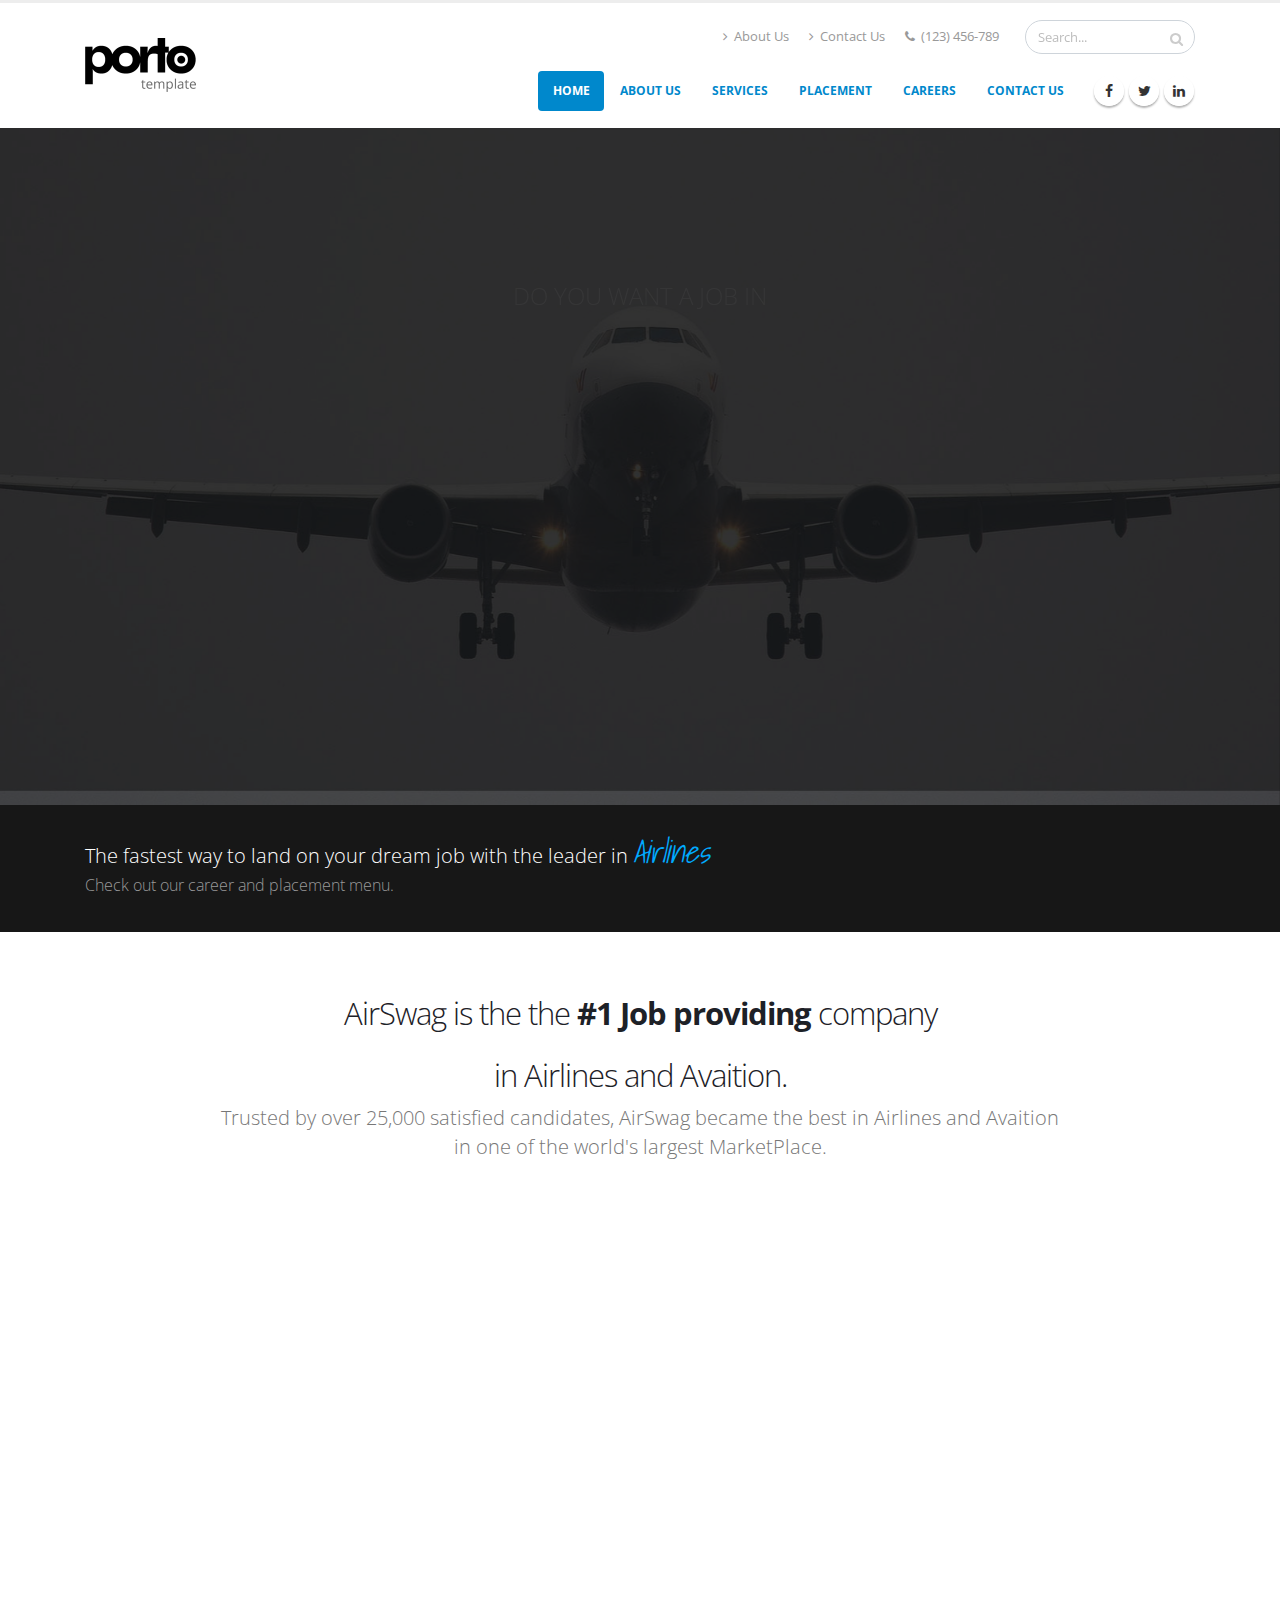
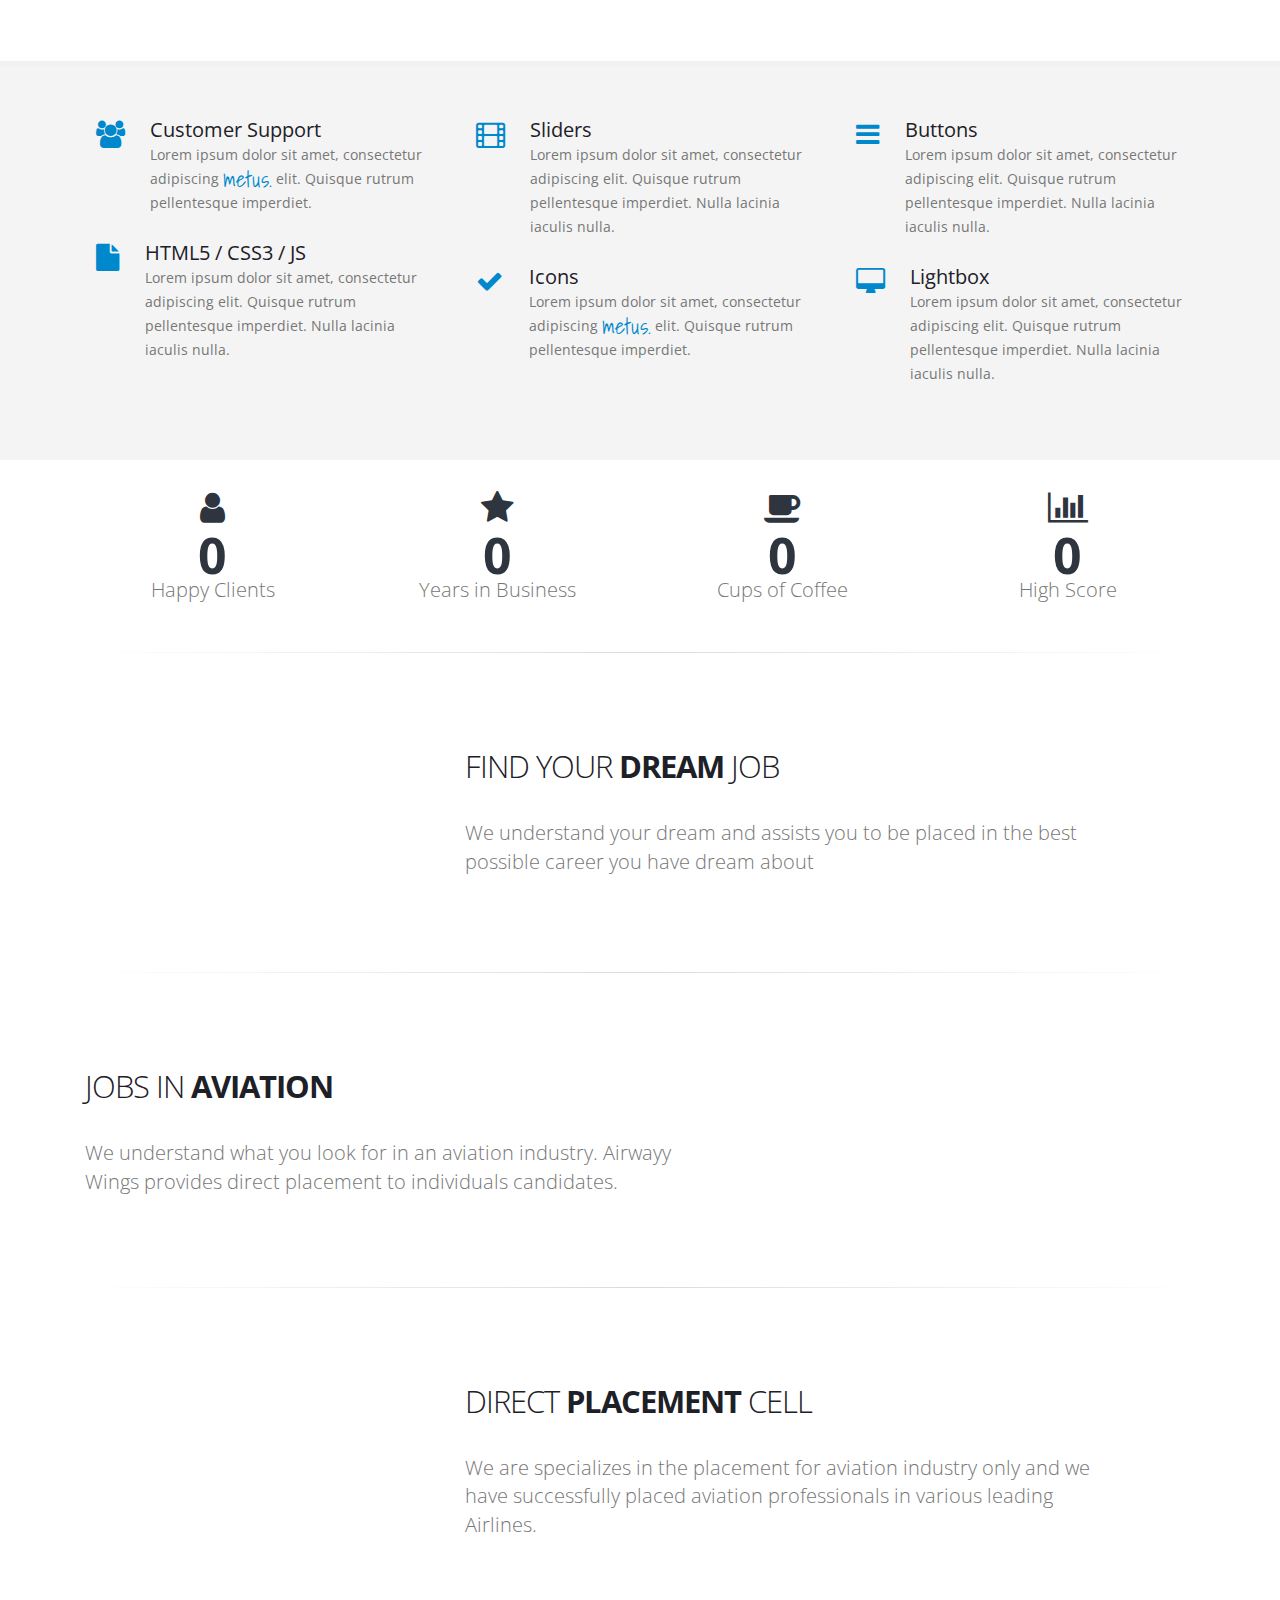
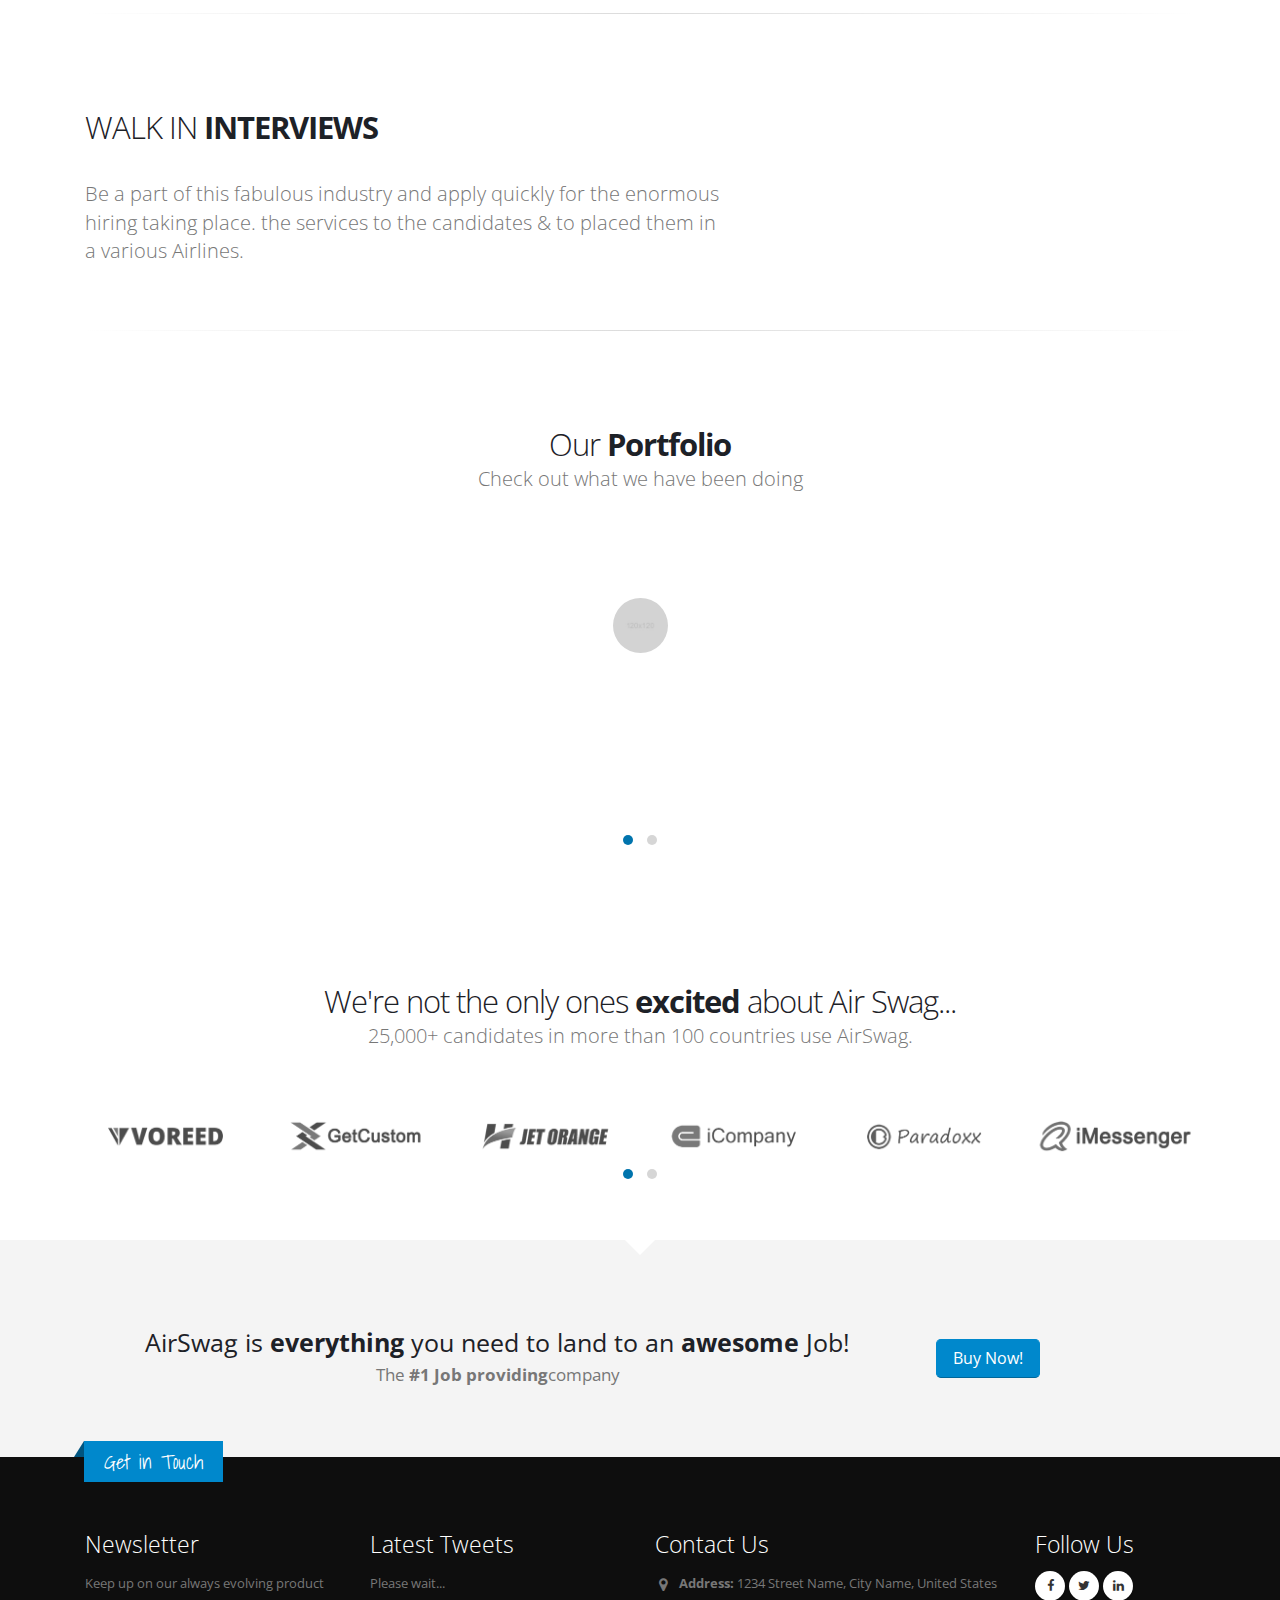
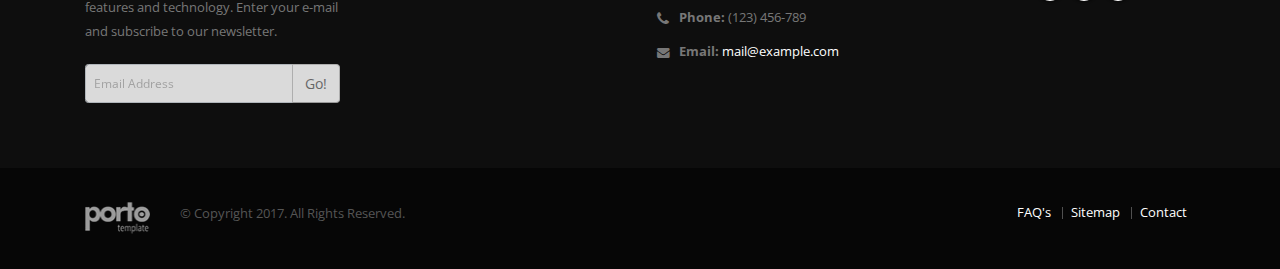
==== commit 02b1ab44: "Updated template" ====
--- a/index.html
+++ b/index.html
@@ -6,10 +6,10 @@
 		<meta charset="utf-8">
 		<meta http-equiv="X-UA-Compatible" content="IE=edge">	
 
-		<title>Porto - Responsive HTML5 Template 6.0.0</title>	
+		<title>AirSwag - Responsive HTML5 Template 6.0.0</title>
 
 		<meta name="keywords" content="HTML5 Template" />
-		<meta name="description" content="Porto - Responsive HTML5 Template">
+		<meta name="description" content="AirSwag - Responsive HTML5 Template">
 		<meta name="author" content="okler.net">
 
 		<!-- Favicon -->
@@ -66,7 +66,7 @@
 								<div class="header-row">
 									<div class="header-logo">
 										<a href="index.html">
-											<img alt="Porto" width="111" height="54" data-sticky-width="82" data-sticky-height="40" data-sticky-top="33" src="img/logo.png">
+											<img alt="AirSwag" width="111" height="54" data-sticky-width="82" data-sticky-height="40" data-sticky-top="33" src="img/logo.png">
 										</a>
 									</div>
 								</div>
@@ -74,6 +74,17 @@
 							<div class="header-column justify-content-end">
 								<div class="header-row pt-3">
 									<nav class="header-nav-top">
+										<ul class="nav nav-pills">
+											<li class="nav-item d-none d-sm-block">
+												<a class="nav-link" href="about-us.html"><i class="fa fa-angle-right"></i> About Us</a>
+											</li>
+											<li class="nav-item d-none d-sm-block">
+												<a class="nav-link" href="contact-us.html"><i class="fa fa-angle-right"></i> Contact Us</a>
+											</li>
+											<li class="nav-item">
+												<span class="ws-nowrap"><i class="fa fa-phone"></i> (123) 456-789</span>
+											</li>
+										</ul>
 									</nav>
 									<div class="header-search d-none d-md-block">
 										<form id="searchForm" action="page-search-results.html" method="get">
@@ -97,7 +108,7 @@
 														</a>
 													</li>
 													<li class="">
-														<a class="nav-link" href="demos.html">
+														<a class="nav-link" href="about-us.html">
 															About us
 														</a>
 													</li>
@@ -141,1058 +152,326 @@
 			</header>
 
 			<div role="main" class="main">
-				<div class="slider-container rev_slider_wrapper" style="height: 700px;">
-					<div id="revolutionSlider" class="slider rev_slider" data-plugin-revolution-slider data-plugin-options="{'delay': 9000, 'gridwidth': 800, 'gridheight': 700, 'responsiveLevels': [4096,1200,992,500]}">
+
+				<div class="slider-container rev_slider_wrapper" style="height: 677px;">
+					<div id="revolutionSlider" class="slider rev_slider" data-plugin-revolution-slider data-plugin-options="{'delay': 9000, 'gridwidth': 800, 'gridheight': 677, 'responsiveLevels': [4096,1200,992,500]}">
 						<ul>
 							<li data-transition="fade">
-								<img src="img/slideshow/slide-1.jpeg"
-									alt=""
-									data-bgposition="center center" 
-									data-bgfit="cover" 
-									data-bgrepeat="no-repeat" 
-									class="rev-slidebg">
+								<img src="img/slideshow/slide-1.jpg"
+									 alt=""
+									 data-bgposition="center center"
+									 data-bgfit="cover"
+									 data-bgrepeat="no-repeat"
+									 class="rev-slidebg">
 
 								<div class="tp-caption"
-									data-x="center" data-hoffset="-150"
-									data-y="center" data-voffset="-95"
-									data-start="1000"
-									style="z-index: 5"
-									data-transform_in="x:[-300%];opacity:0;s:500;"><img src="img/slides/slide-title-border.png" alt=""></div>
+									 data-x="center" data-hoffset="-150"
+									 data-y="center" data-voffset="-95"
+									 data-start="1000"
+									 style="z-index: 5"
+									 data-transform_in="x:[-300%];opacity:0;s:500;"><img src="img/slides/slide-title-border.png" alt=""></div>
 
 								<div class="tp-caption top-label"
-									data-x="center" data-hoffset="0"
-									data-y="center" data-voffset="-95"
-									data-start="500"
-									style="z-index: 5"
-									data-transform_in="y:[-300%];opacity:0;s:500;">DO YOU NEED A NEW</div>
+									 data-x="center" data-hoffset="0"
+									 data-y="center" data-voffset="-95"
+									 data-start="500"
+									 style="z-index: 5"
+									 data-transform_in="y:[-300%];opacity:0;s:500;">DO YOU WANT A JOB IN</div>
 
 								<div class="tp-caption"
-									data-x="center" data-hoffset="150"
-									data-y="center" data-voffset="-95"
-									data-start="1000"
-									style="z-index: 5"
-									data-transform_in="x:[300%];opacity:0;s:500;"><img src="img/slides/slide-title-border.png" alt=""></div>
+									 data-x="center" data-hoffset="150"
+									 data-y="center" data-voffset="-95"
+									 data-start="1000"
+									 style="z-index: 5"
+									 data-transform_in="x:[300%];opacity:0;s:500;"><img src="img/slides/slide-title-border.png" alt=""></div>
 
 								<div class="tp-caption main-label"
-									data-x="center" data-hoffset="0"
-									data-y="center" data-voffset="-45"
-									data-start="1500"
-									data-whitespace="nowrap"						 
-									data-transform_in="y:[100%];s:500;"
-									data-transform_out="opacity:0;s:500;"
-									style="z-index: 5"
-									data-mask_in="x:0px;y:0px;">WEB DESIGN?</div>
+									 data-x="center" data-hoffset="0"
+									 data-y="center" data-voffset="-45"
+									 data-start="1500"
+									 data-whitespace="nowrap"
+									 data-transform_in="y:[100%];s:500;"
+									 data-transform_out="opacity:0;s:500;"
+									 style="z-index: 5"
+									 data-mask_in="x:0px;y:0px;">AVAITION</div>
 
 								<div class="tp-caption bottom-label"
-									data-x="center" data-hoffset="0"
-									data-y="center" data-voffset="5"
-									data-start="2000"
-									data-fontsize="['20','20','20','30']"
-									style="z-index: 5"
-									data-transform_in="y:[100%];opacity:0;s:500;">Check out our options and features.</div>
-
-								<a class="tp-caption btn btn-lg btn-primary btn-slider-action"
-									data-hash
-									data-hash-offset="85"
-									href="#home-intro"
-									data-x="center" data-hoffset="0"
-									data-y="center" data-voffset="80"
-									data-start="2200"
-									data-whitespace="nowrap"	
-									data-fontsize="['22','22','22','32']"					 
-									data-transform_in="y:[100%];s:500;"
-									data-transform_out="opacity:0;s:500;"
-									style="z-index: 5"
-									data-mask_in="x:0px;y:0px;">Get Started Now!</a>
-								
+									 data-x="center" data-hoffset="0"
+									 data-y="center" data-voffset="5"
+									 data-start="2000"
+									 data-fontsize="['20','20','20','30']"
+									 style="z-index: 5"
+									 data-transform_in="y:[100%];opacity:0;s:500;">We will help you to find your right place in Avaition</div>
+
+
 							</li>
-
 							<li data-transition="fade">
-								<img src="video/landing.jpg"  
-									alt=""
-									data-bgposition="center center" 
-									data-bgfit="cover" 
-									data-bgrepeat="no-repeat" 
-									class="rev-slidebg">
-
-								<div class="rs-background-video-layer" 
-									data-forcerewind="on" 
-									data-volume="mute" 
-									data-videowidth="100%" 
-									data-videoheight="100%" 
-									data-videomp4="video/landing.mp4" 
-									data-videopreload="preload" 
-									data-videoloop="none" 
-									data-forceCover="1" 
-									data-aspectratio="16:9" 
-									data-autoplay="true" 
-									data-autoplayonlyfirsttime="false" 
-									data-nextslideatend="true" 
-								></div>
-
-								<div class="tp-caption"
-									data-x="center" data-hoffset="-160"
-									data-y="center" data-voffset="-95"
-									data-start="1000"
-									style="z-index: 5"
-									data-transform_in="x:[-300%];opacity:0;s:500;"><img src="img/slides/slide-title-border.png" alt=""></div>
-
-								<div class="tp-caption top-label"
-									data-x="center" data-hoffset="0"
-									data-y="center" data-voffset="-95"
-									data-start="500"
-									style="z-index: 5"
-									data-transform_in="y:[-300%];opacity:0;s:500;">START CREATING YOUR</div>
-
-								<div class="tp-caption"
-									data-x="center" data-hoffset="160"
-									data-y="center" data-voffset="-95"
-									data-start="1000"
-									style="z-index: 5"
-									data-transform_in="x:[300%];opacity:0;s:500;"><img src="img/slides/slide-title-border.png" alt=""></div>
-
-								<div class="tp-caption main-label"
-									data-x="center" data-hoffset="0"
-									data-y="center" data-voffset="-45"
-									data-start="1500"
-									data-whitespace="nowrap"						 
-									data-transform_in="y:[100%];s:500;"
-									data-transform_out="opacity:0;s:500;"
-									style="z-index: 5"
-									data-mask_in="x:0px;y:0px;">NEW WEBSITE</div>
+								<img src="img/slideshow/slide-2.jpg"
+									 alt=""
+									 data-bgposition="center center"
+									 data-bgfit="cover"
+									 data-bgrepeat="no-repeat"
+									 class="rev-slidebg">
+
+								<div class="tp-caption featured-label"
+									 data-x="center"
+									 data-y="center" data-voffset="-45"
+									 data-start="500"
+									 data-fontsize="['52','52','52','62']"
+									 style="z-index: 5"
+									 data-transform_in="y:[100%];s:500;"
+									 data-transform_out="opacity:0;s:500;">WELCOME TO AirSwag</div>
 
 								<div class="tp-caption bottom-label"
-									data-x="center" data-hoffset="0"
-									data-y="center" data-voffset="5"
-									data-start="2000"
-									data-fontsize="['20','20','20','30']"
-									style="z-index: 5"
-									data-transform_in="y:[100%];opacity:0;s:500;">Join The 25,000+ Happy Customers :)</div>
-
-								<a class="tp-caption btn btn-lg btn-primary btn-slider-action"
-									data-hash
-									data-hash-offset="85"
-									href="#home-intro"
-									data-x="center" data-hoffset="0"
-									data-y="center" data-voffset="80"
-									data-start="2200"
-									data-whitespace="nowrap"	
-									data-fontsize="['22','22','22','32']"						 
-									data-transform_in="y:[100%];s:500;"
-									data-transform_out="opacity:0;s:500;"
-									style="z-index: 5"
-									data-mask_in="x:0px;y:0px;">Get Started Now!</a>
-
-								<div class="tp-dottedoverlay tp-opacity-overlay"></div>
+									 data-x="center"
+									 data-y="center" data-voffset="5"
+									 data-start="1000"
+									 data-fontsize="['23','23','23','30']"
+									 data-transform_idle="o:1;"
+									 data-transform_in="y:[100%];z:0;rZ:-35deg;sX:1;sY:1;skX:0;skY:0;s:600;e:Power4.easeInOut;"
+									 data-transform_out="opacity:0;s:500;"
+									 data-mask_in="x:0px;y:0px;s:inherit;e:inherit;"
+									 data-splitin="chars"
+									 data-splitout="none"
+									 data-responsive_offset="on"
+									 style="font-size: 23px; line-height: 30px;"
+									 data-elementdelay="0.05">#1 Job providing company in Airlines and Avaition.</div>
 
 							</li>
 						</ul>
 					</div>
 				</div>
+
 				<div class="home-intro" id="home-intro">
 					<div class="container">
 
 						<div class="row align-items-center">
-							<div class="col-lg-8">
+							<div class="col-lg-12">
 								<p>
-									The fastest way to create your new and awesome <em>Website</em>
-									<span>Check out our options and features included.</span>
+									The fastest way to land on your dream job with the leader in <em>Airlines</em>
+									<span>Check out our career and placement menu.</span>
 								</p>
 							</div>
-							<div class="col-lg-4">
-								<a href="#demos" data-hash class="btn btn-primary mr-3 appear-animation" data-appear-animation="fadeInDown" data-appear-animation-delay="300">SEE DEMO VERSIONS</a> <span class="appear-animation" data-appear-animation="fadeInDown" data-appear-animation-delay="600">or <a href="http://themeforest.net/item/porto-responsive-html5-template/4106987">PURCHASE NOW - $16</span></a>
-							</div>
-						</div>
-
-					</div>
-				</div>
+						</div>
+
+					</div>
+				</div>
+
 				<div class="container">
 
-					<div class="row">
-						<div class="col-lg-12 text-center">
-							<h2 class="word-rotator-title mb-2">Porto is the <strong>most <span class="word-rotator" data-plugin-options="{'delay': 2000, 'animDelay': 300}">
-								<span class="word-rotator-items">
-									<span>popular</span>
-									<span>awesome</span>
-									<span>incredible</span>
-								</span>
-							</span></strong> HTML Site template on ThemeForest.</h2>
-							<p class="lead">Trusted by over 25,000 satisfied users, Porto is a huge success<br>in the of one of the world’s largest MarketPlace.</p>
-						</div>
-					</div>
-
-					<div class="row mt-5 counters counters-text-dark">
-						<div class="col-lg-3 col-sm-6">
-							<div class="counter appear-animation" data-appear-animation="fadeInUp" data-appear-animation-delay="300">
+					<div class="row text-center">
+						<div class="col">
+							<h2 class="mb-2 word-rotator-title">
+								AirSwag is the the <strong>#1 Job providing</strong> company</p> in Airlines and Avaition.
+							</h2>
+							<p class="lead">
+								Trusted by over 25,000 satisfied candidates, AirSwag became the best in Airlines and Avaition<br> in one of the world's largest MarketPlace.
+							</p>
+						</div>
+					</div>
+
+				</div>
+
+				<div class="container">
+					<div class="row text-center">
+						<div class="col">
+							<div style="margin: 45px 0px -30px; overflow: hidden;">
+								<img src="img/slideshow/homepage-after-slide.jpg" class="img-fluid appear-animation" data-appear-animation="fadeInUp" alt="dark and light">
+							</div>
+						</div>
+					</div>
+				</div>
+
+				<section class="section">
+					<div class="container">
+
+						<div class="row">
+							<div class="col">
+								<div class="row">
+									<div class="col-lg-4">
+										<div class="feature-box feature-box-style-2">
+											<div class="feature-box-icon">
+												<i class="fa fa-group"></i>
+											</div>
+											<div class="feature-box-info">
+												<h4 class="mb-0">Customer Support</h4>
+												<p class="mb-4">Lorem ipsum dolor sit amet, consectetur adipiscing <span class="alternative-font">metus.</span> elit. Quisque rutrum pellentesque imperdiet.</p>
+											</div>
+										</div>
+										<div class="feature-box feature-box-style-2">
+											<div class="feature-box-icon">
+												<i class="fa fa-file"></i>
+											</div>
+											<div class="feature-box-info">
+												<h4 class="mb-0">HTML5 / CSS3 / JS</h4>
+												<p class="mb-4">Lorem ipsum dolor sit amet, consectetur adipiscing elit. Quisque rutrum pellentesque imperdiet. Nulla lacinia iaculis nulla.</p>
+											</div>
+										</div>
+									</div>
+									<div class="col-lg-4">
+										<div class="feature-box feature-box-style-2">
+											<div class="feature-box-icon">
+												<i class="fa fa-film"></i>
+											</div>
+											<div class="feature-box-info">
+												<h4 class="mb-0">Sliders</h4>
+												<p class="mb-4">Lorem ipsum dolor sit amet, consectetur adipiscing elit. Quisque rutrum pellentesque imperdiet. Nulla lacinia iaculis nulla.</p>
+											</div>
+										</div>
+										<div class="feature-box feature-box-style-2">
+											<div class="feature-box-icon">
+												<i class="fa fa-check"></i>
+											</div>
+											<div class="feature-box-info">
+												<h4 class="mb-0">Icons</h4>
+												<p class="mb-4">Lorem ipsum dolor sit amet, consectetur adipiscing <span class="alternative-font">metus.</span> elit. Quisque rutrum pellentesque imperdiet.</p>
+											</div>
+										</div>
+									</div>
+									<div class="col-lg-4">
+										<div class="feature-box feature-box-style-2">
+											<div class="feature-box-icon">
+												<i class="fa fa-bars"></i>
+											</div>
+											<div class="feature-box-info">
+												<h4 class="mb-0">Buttons</h4>
+												<p class="mb-4">Lorem ipsum dolor sit amet, consectetur adipiscing elit. Quisque rutrum pellentesque imperdiet. Nulla lacinia iaculis nulla.</p>
+											</div>
+										</div>
+										<div class="feature-box feature-box-style-2">
+											<div class="feature-box-icon">
+												<i class="fa fa-desktop"></i>
+											</div>
+											<div class="feature-box-info">
+												<h4 class="mb-0">Lightbox</h4>
+												<p class="mb-4">Lorem ipsum dolor sit amet, consectetur adipiscing elit. Quisque rutrum pellentesque imperdiet. Nulla lacinia iaculis nulla.</p>
+											</div>
+										</div>
+									</div>
+								</div>
+							</div>
+						</div>
+					</div>
+				</section>
+
+				<div class="container">
+					<div class="row counters">
+						<div class="col-sm-6 col-lg-3 mb-4 mb-lg-0">
+							<div class="counter counter-dark">
 								<i class="fa fa-user"></i>
 								<strong data-to="25000" data-append="+">0</strong>
 								<label>Happy Clients</label>
-								<p class="text-color-primary mb-5">They can’t be wrong</p>
-							</div>
-						</div>
-						<div class="col-lg-3 col-sm-6">
-							<div class="counter appear-animation" data-appear-animation="fadeInUp" data-appear-animation-delay="600">
-								<i class="fa fa-desktop"></i>
-								<strong data-to="19">0</strong>
-								<label>Premade HomePages</label>
-								<p class="text-color-primary mb-5">Many more to come</p>
-							</div>
-						</div>
-						<div class="col-lg-3 col-sm-6">
-							<div class="counter appear-animation" data-appear-animation="fadeInUp" data-appear-animation-delay="900">
-								<i class="fa fa-ticket"></i>
-								<strong data-to="2500" data-append="+">0</strong>
-								<label>Answered Tickets</label>
-								<p class="text-color-primary mb-5">Satisfaction guaranteed</p>
-							</div>
-						</div>
-						<div class="col-lg-3 col-sm-6">
-							<div class="counter appear-animation" data-appear-animation="fadeInUp" data-appear-animation-delay="1200">
-								<i class="fa fa-clock-o"></i>
-								<strong data-to="3000" data-append="+">0</strong>
-								<label>Development Hours</label>
-								<p class="text-color-primary mb-5">Available to you for only $16</p>
-							</div>
-						</div>
-					</div>
-
-				</div>
-				<section class="section section-default section-with-mockup mb-0">
-					<div class="container">
-						<div class="row">
-							<div class="col-lg-4">
-								<div class="feature-box feature-box-style-2 reverse mb-5 appear-animation" data-appear-animation="fadeInLeft" data-appear-animation-delay="300">
-									<div class="feature-box-icon">
-										<i class="fa fa-bolt"></i>
-									</div>
-									<div class="feature-box-info">
-										<h4 class="mb-2">Optimized Template</h4>
-										<p class="mb-4">Porto is optimized to load very fast in any device and also for Search Engine Optimization (SEO).</p>
-									</div>
-								</div>
-								<div class="feature-box feature-box-style-2 reverse mt-5 appear-animation" data-appear-animation="fadeInLeft" data-appear-animation-delay="600">
-									<div class="feature-box-icon">
-										<i class="fa fa-heart"></i>
-									</div>
-									<div class="feature-box-info">
-										<h4 class="mb-2">Awesome Support</h4>
-										<p class="mb-4">You won’t be alone, purchasing our theme, satisfaction is guaranteed, we really care about you and your website.</p>
-									</div>
-								</div>
-							</div>
-							<div class="col-lg-4">
-								<img src="img/mockup-porto.png" class="img-fluid mockup-landing-page mb-5 appear-animation" alt="Porto" data-appear-animation="zoomIn" data-appear-animation-delay="300">
-							</div>
-							<div class="col-lg-4">
-								<div class="feature-box feature-box-style-2 mb-5 appear-animation" data-appear-animation="fadeInRight" data-appear-animation-delay="300">
-									<div class="feature-box-icon">
-										<i class="fa fa-puzzle-piece"></i>
-									</div>
-									<div class="feature-box-info">
-										<h4 class="mb-2">Reusable Elements</h4>
-										<p class="mb-4">Porto comes with tons of elements that allows you to create different types of pages on your website.</p>
-									</div>
-								</div>
-								<div class="feature-box feature-box-style-2 mt-5 appear-animation" data-appear-animation="fadeInRight" data-appear-animation-delay="600">
-									<div class="feature-box-icon">
-										<i class="fa fa-cloud-download"></i>
-									</div>
-									<div class="feature-box-info">
-										<h4 class="mb-2">Free Updates</h4>
-										<p class="mb-4">Purchase Porto now and get all the updates and bug fixes for free. Guaranteed!</p>
-									</div>
-								</div>
-							</div>
-						</div>
-					</div>
-				</section>
-				<section class="call-to-action call-to-action-primary call-to-action-big mb-0">
-					<div class="container">
-						<div class="row">
-							<div class="col-sm-9 col-lg-9">
-								<div class="call-to-action-content text-left">
-									<h2 class="text-color-light mb-0">Porto is ready for <strong>any design style...</strong></h2>
-									<p class="lead mb-0">Here are some premade options you can choose:</p>
-								</div>
-							</div>
-							<div class="col-sm-3 col-lg-3">
-								<div class="call-to-action-btn">
-									<a href="http://themeforest.net/item/porto-responsive-html5-template/4106987" target="_blank" class="btn btn-lg btn-primary btn-primary-scale-2 mr-3">Purchase Now!</a>
-								</div>
-							</div>
-						</div>
-					</div>
-				</section>
-				
-				<section class="section section-no-border section-default m-0 pt-5" id="demos">
-					<div class="container-fluid sample-item-container">
-						<div class="row mt-5 pt-4 sample-item-list" id="sampleItemList">
-				
-							<div class="col-md-6 col-lg-4 isotope-item text-center">
-								<div class="sample-item">
-									<a href="demo-construction.html" target="_blank">
-										<span class="sample-item-image-wrapper">
-											<span class="sample-item-image" data-original="img/previews/preview-construction.jpg" data-plugin-lazyload data-plugin-options="{'appearEffect': 'animated fadeIn'}"></span>
-											<i class="fa fa-spinner fa-spin fa-fw"></i>
-										</span>
-										<span class="sample-item-description">
-											<h5>Construction</h5>
-										</span>
-									</a>
-								</div>
-							</div>
-				
-							<div class="col-md-6 col-lg-4 isotope-item text-center">
-								<div class="sample-item">
-									<a href="demo-business-consulting.html" target="_blank">
-										<span class="sample-item-image-wrapper">
-											<span class="sample-item-image" data-original="img/previews/preview-business-consulting.jpg" data-plugin-lazyload data-plugin-options="{'appearEffect': 'animated fadeIn'}"></span>
-											<i class="fa fa-spinner fa-spin fa-fw"></i>
-										</span>
-										<span class="sample-item-description">
-											<h5>Business Consulting</h5>
-										</span>
-									</a>
-								</div>
-							</div>
-				
-							<div class="col-md-6 col-lg-4 isotope-item text-center">
-								<div class="sample-item">
-									<a href="demo-medical.html" target="_blank">
-										<span class="sample-item-image-wrapper">
-											<span class="sample-item-image" data-original="img/previews/preview-medical.jpg" data-plugin-lazyload data-plugin-options="{'appearEffect': 'animated fadeIn'}"></span>
-											<i class="fa fa-spinner fa-spin fa-fw"></i>
-										</span>
-										<span class="sample-item-description">
-											<h5>Medical</h5>
-										</span>
-									</a>
-								</div>
-							</div>
-				
-							<div class="col-md-6 col-lg-4 isotope-item text-center">
-								<div class="sample-item">
-									<a href="demo-finance.html" target="_blank">
-										<span class="sample-item-image-wrapper">
-											<span class="sample-item-image" data-original="img/previews/preview-finance.jpg" data-plugin-lazyload data-plugin-options="{'appearEffect': 'animated fadeIn'}"></span>
-											<i class="fa fa-spinner fa-spin fa-fw"></i>
-										</span>
-										<span class="sample-item-description">
-											<h5>Finance</h5>
-										</span>
-									</a>
-								</div>
-							</div>
-				
-							<div class="col-md-6 col-lg-4 isotope-item text-center">
-								<div class="sample-item">
-									<a href="demo-digital-agency.html" target="_blank">
-										<span class="sample-item-image-wrapper">
-											<span class="sample-item-image" data-original="img/previews/preview-digital-agency.jpg" data-plugin-lazyload data-plugin-options="{'appearEffect': 'animated fadeIn'}"></span>
-											<i class="fa fa-spinner fa-spin fa-fw"></i>
-										</span>
-										<span class="sample-item-description">
-											<h5>Digital Agency</h5>
-										</span>
-									</a>
-								</div>
-							</div>
-
-				
-						</div>
-				
-					</div>
-				</section>
-				
-				<section class="section section-default-scale-lighten m-0">
-					<div class="container-fluid sample-item-container">
-				
-						<div class="row text-center">
-				
-							<div class="col-lg-12 pb-5">
-								<h4 class="mt-5 mb-0 font-weight-bold text-uppercase ml-2">Home Page Layouts</h4>
-								<p class="mb-5 ml-2">Home pages ready to be use along with any other page from Porto</p>
-							</div>
-				
-						</div>
-				
-						<div class="row sample-item-list sample-item-list-loaded" data-plugin-masonry data-plugin-options="{'itemSelector': '.isotope-item'}">
-				
-							<div class="col-md-6 col-lg-3 isotope-item">
-								<div class="sample-item sample-item-home pl-3 pr-3">
-									<a href="index.html" target="_blank">
-										<span class="sample-item-image-wrapper">
-											<span class="sample-item-image" data-original="img/previews/preview-landing.jpg" data-plugin-lazyload data-plugin-options="{'appearEffect': 'animated fadeIn'}"></span>
-											<i class="fa fa-spinner fa-spin fa-fw"></i>
-										</span>
-										<span class="sample-item-description">
-											<h5>Home Landing Page</h5>
-										</span>
-									</a>
-								</div>
-							</div>
-				
-							<div class="col-md-6 col-lg-3 isotope-item">
-								<div class="sample-item sample-item-home pl-3 pr-3">
-									<a href="index-one-page.html" target="_blank">
-										<span class="sample-item-image-wrapper">
-											<span class="sample-item-image" data-original="img/previews/preview-one-page.jpg" data-plugin-lazyload data-plugin-options="{'appearEffect': 'animated fadeIn'}"></span>
-											<i class="fa fa-spinner fa-spin fa-fw"></i>
-										</span>
-										<span class="sample-item-description">
-											<h5>Home One Page</h5>
-										</span>
-									</a>
-								</div>
-							</div>
-				
-							<div class="col-md-6 col-lg-3 isotope-item">
-								<div class="sample-item sample-item-home pl-3 pr-3">
-									<a href="index-corporate.html" target="_blank">
-										<span class="sample-item-image-wrapper">
-											<span class="sample-item-image" data-original="img/previews/preview-corporate.jpg" data-plugin-lazyload data-plugin-options="{'appearEffect': 'animated fadeIn'}"></span>
-											<i class="fa fa-spinner fa-spin fa-fw"></i>
-										</span>
-										<span class="sample-item-description">
-											<h5>Home Corporate Version 1</h5>
-										</span>
-									</a>
-								</div>
-							</div>
-				
-							<div class="col-md-6 col-lg-3 isotope-item">
-								<div class="sample-item sample-item-home pl-3 pr-3">
-									<a href="index-corporate-2.html" target="_blank">
-										<span class="sample-item-image-wrapper">
-											<span class="sample-item-image" data-original="img/previews/preview-corporate-version2.jpg" data-plugin-lazyload data-plugin-options="{'appearEffect': 'animated fadeIn'}"></span>
-											<i class="fa fa-spinner fa-spin fa-fw"></i>
-										</span>
-										<span class="sample-item-description">
-											<h5>Home Corporate Version 2</h5>
-										</span>
-									</a>
-								</div>
-							</div>
-				
-							<div class="col-md-6 col-lg-3 isotope-item">
-								<div class="sample-item sample-item-home pl-3 pr-3">
-									<a href="index-corporate-3.html" target="_blank">
-										<span class="sample-item-image-wrapper">
-											<span class="sample-item-image" data-original="img/previews/preview-corporate-version3.jpg" data-plugin-lazyload data-plugin-options="{'appearEffect': 'animated fadeIn'}"></span>
-											<i class="fa fa-spinner fa-spin fa-fw"></i>
-										</span>
-										<span class="sample-item-description">
-											<h5>Home Corporate Version 3</h5>
-										</span>
-									</a>
-								</div>
-							</div>
-				
-							<div class="col-md-6 col-lg-3 isotope-item">
-								<div class="sample-item sample-item-home pl-3 pr-3">
-									<a href="index-corporate-4.html" target="_blank">
-										<span class="sample-item-image-wrapper">
-											<span class="sample-item-image" data-original="img/previews/preview-corporate-version4.jpg" data-plugin-lazyload data-plugin-options="{'appearEffect': 'animated fadeIn'}"></span>
-											<i class="fa fa-spinner fa-spin fa-fw"></i>
-										</span>
-										<span class="sample-item-description">
-											<h5>Home Corporate Version 4</h5>
-										</span>
-									</a>
-								</div>
-							</div>
-				
-							<div class="col-md-6 col-lg-3 isotope-item">
-								<div class="sample-item sample-item-home pl-3 pr-3">
-									<a href="index-corporate-5.html" target="_blank">
-										<span class="sample-item-image-wrapper">
-											<span class="sample-item-image" data-original="img/previews/preview-corporate-version5.jpg" data-plugin-lazyload data-plugin-options="{'appearEffect': 'animated fadeIn'}"></span>
-											<i class="fa fa-spinner fa-spin fa-fw"></i>
-										</span>
-										<span class="sample-item-description">
-											<h5>Home Corporate Version 5</h5>
-										</span>
-									</a>
-								</div>
-							</div>
-				
-							<div class="col-md-6 col-lg-3 isotope-item">
-								<div class="sample-item sample-item-home pl-3 pr-3">
-									<a href="index-corporate-6.html" target="_blank">
-										<span class="sample-item-image-wrapper">
-											<span class="sample-item-image" data-original="img/previews/preview-corporate-version6.jpg" data-plugin-lazyload data-plugin-options="{'appearEffect': 'animated fadeIn'}"></span>
-											<i class="fa fa-spinner fa-spin fa-fw"></i>
-										</span>
-										<span class="sample-item-description">
-											<h5>Home Corporate Version 6</h5>
-										</span>
-									</a>
-								</div>
-							</div>
-				
-							<div class="col-md-6 col-lg-3 isotope-item">
-								<div class="sample-item sample-item-home pl-3 pr-3">
-									<a href="index-corporate-7.html" target="_blank">
-										<span class="sample-item-image-wrapper">
-											<span class="sample-item-image" data-original="img/previews/preview-corporate-version7.jpg" data-plugin-lazyload data-plugin-options="{'appearEffect': 'animated fadeIn'}"></span>
-											<i class="fa fa-spinner fa-spin fa-fw"></i>
-										</span>
-										<span class="sample-item-description">
-											<h5>Home Corporate Version 7</h5>
-										</span>
-									</a>
-								</div>
-							</div>
-				
-							<div class="col-md-6 col-lg-3 isotope-item">
-								<div class="sample-item sample-item-home pl-3 pr-3">
-									<a href="index-corporate-8.html" target="_blank">
-										<span class="sample-item-image-wrapper">
-											<span class="sample-item-image" data-original="img/previews/preview-corporate-version8.jpg" data-plugin-lazyload data-plugin-options="{'appearEffect': 'animated fadeIn'}"></span>
-											<i class="fa fa-spinner fa-spin fa-fw"></i>
-										</span>
-										<span class="sample-item-description">
-											<h5>Home Corporate Version 8</h5>
-										</span>
-									</a>
-								</div>
-							</div>
-				
-							<div class="col-md-6 col-lg-3 isotope-item">
-								<div class="sample-item sample-item-home pl-3 pr-3">
-									<a href="index-corporate-hosting.html" target="_blank">
-										<span class="sample-item-image-wrapper">
-											<span class="sample-item-image" data-original="img/previews/preview-corporate-hosting.jpg" data-plugin-lazyload data-plugin-options="{'appearEffect': 'animated fadeIn'}"></span>
-											<i class="fa fa-spinner fa-spin fa-fw"></i>
-										</span>
-										<span class="sample-item-description">
-											<h5>Home Corporate Hosting</h5>
-										</span>
-									</a>
-								</div>
-							</div>
-				
-							<div class="col-md-6 col-lg-3 isotope-item">
-								<div class="sample-item sample-item-home pl-3 pr-3">
-									<a href="index-classic-color.html" target="_blank">
-										<span class="sample-item-image-wrapper">
-											<span class="sample-item-image" data-original="img/previews/preview-classic-color.jpg" data-plugin-lazyload data-plugin-options="{'appearEffect': 'animated fadeIn'}"></span>
-											<i class="fa fa-spinner fa-spin fa-fw"></i>
-										</span>
-										<span class="sample-item-description">
-											<h5>Home Classic Color</h5>
-										</span>
-									</a>
-								</div>
-							</div>
-				
-							<div class="col-md-6 col-lg-3 isotope-item">
-								<div class="sample-item sample-item-home pl-3 pr-3">
-									<a href="index-classic-light.html" target="_blank">
-										<span class="sample-item-image-wrapper">
-											<span class="sample-item-image" data-original="img/previews/preview-classic-light.jpg" data-plugin-lazyload data-plugin-options="{'appearEffect': 'animated fadeIn'}"></span>
-											<i class="fa fa-spinner fa-spin fa-fw"></i>
-										</span>
-										<span class="sample-item-description">
-											<h5>Home Classic Light</h5>
-										</span>
-									</a>
-								</div>
-							</div>
-				
-							<div class="col-md-6 col-lg-3 isotope-item">
-								<div class="sample-item sample-item-home pl-3 pr-3">
-									<a href="index-classic-video.html" target="_blank">
-										<span class="sample-item-image-wrapper">
-											<span class="sample-item-image" data-original="img/previews/preview-classic-video.jpg" data-plugin-lazyload data-plugin-options="{'appearEffect': 'animated fadeIn'}"></span>
-											<i class="fa fa-spinner fa-spin fa-fw"></i>
-										</span>
-										<span class="sample-item-description">
-											<h5>Home Classic Video</h5>
-										</span>
-									</a>
-								</div>
-							</div>
-				
-							<div class="col-md-6 col-lg-3 isotope-item">
-								<div class="sample-item sample-item-home pl-3 pr-3">
-									<a href="index-classic-video-light.html" target="_blank">
-										<span class="sample-item-image-wrapper">
-											<span class="sample-item-image" data-original="img/previews/preview-classic-video-light.jpg" data-plugin-lazyload data-plugin-options="{'appearEffect': 'animated fadeIn'}"></span>
-											<i class="fa fa-spinner fa-spin fa-fw"></i>
-										</span>
-										<span class="sample-item-description">
-											<h5>Home Classic Video Light</h5>
-										</span>
-									</a>
-								</div>
-							</div>
-				
-							<div class="col-md-6 col-lg-3 isotope-item">
-								<div class="sample-item sample-item-home pl-3 pr-3">
-									<a href="feature-layout-boxed.html" target="_blank">
-										<span class="sample-item-image-wrapper">
-											<span class="sample-item-image" data-original="img/previews/preview-boxed.jpg" data-plugin-lazyload data-plugin-options="{'appearEffect': 'animated fadeIn'}"></span>
-											<i class="fa fa-spinner fa-spin fa-fw"></i>
-										</span>
-										<span class="sample-item-description">
-											<h5>Home Classic Boxed</h5>
-										</span>
-									</a>
-								</div>
-							</div>
-				
-							<div class="col-md-6 col-lg-3 isotope-item">
-								<div class="sample-item sample-item-home pl-3 pr-3">
-									<a href="feature-layout-boxed.html" target="_blank">
-										<span class="sample-item-image-wrapper">
-											<span class="sample-item-image" data-original="img/previews/preview-rtl.jpg" data-plugin-lazyload data-plugin-options="{'appearEffect': 'animated fadeIn'}"></span>
-											<i class="fa fa-spinner fa-spin fa-fw"></i>
-										</span>
-										<span class="sample-item-description">
-											<h5>Home Classic RTL</h5>
-										</span>
-									</a>
-								</div>
-							</div>
-				
-							<div class="col-md-6 col-lg-3 isotope-item">
-								<div class="sample-item sample-item-home sample-item-coming-soon">
-									<span class="sample-item-image-wrapper">
-										<span class="sample-item-image" data-original="img/previews/preview-coming-soon.jpg" data-plugin-lazyload data-plugin-options="{'appearEffect': 'animated fadeIn'}"></span>
-										<i class="fa fa-spinner fa-spin fa-fw"></i>
-									</span>
-									<span class="sample-item-description">
-										<h5></h5>
-									</span>
-								</div>
-							</div>
-				
-						</div>
-					</div>
-				</section>
-				<section class="section section-background section-text-light section-center mt-0 mb-5 pb-0" style="background-image: url('img/parallax-5.jpg'); background-position: 50% -100px;">
-					<div class="container">
-						<div class="row">
-							<div class="col">
-								<img src="img/landing-page-style-switcher.png" class="img-fluid">
-							</div>
-						</div>
-					</div>
-				</section>
-				<div class="container">
+							</div>
+						</div>
+						<div class="col-sm-6 col-lg-3 mb-4 mb-lg-0">
+							<div class="counter counter-dark">
+								<i class="fa fa-star"></i>
+								<strong data-to="15">0</strong>
+								<label>Years in Business</label>
+							</div>
+						</div>
+						<div class="col-sm-6 col-lg-3 mb-4 mb-sm-0">
+							<div class="counter counter-dark">
+								<i class="fa fa-coffee"></i>
+								<strong data-to="352">0</strong>
+								<label>Cups of Coffee</label>
+							</div>
+						</div>
+						<div class="col-sm-6 col-lg-3">
+							<div class="counter counter-dark">
+								<i class="fa fa-bar-chart"></i>
+								<strong data-to="178">0</strong>
+								<label>High Score</label>
+							</div>
+						</div>
+					</div>
+
+					<hr class="tall">
 
 					<div class="row">
-						<div class="col-lg-12 text-center mb-5">
-							<h2 class="mb-2 mt-3">Unlimited <strong>Layout</strong> Options</h2>
-							<p class="lead mb-5">You can build almost any kind of website using Porto as base.<br>The theme has several layouts options that you can easily modify.</p>
-							<h4 class="heading-primary alternative-font mt-5 pt-5">Tons of <strong class="custom-underline">Reusable Elements!</strong></h4>
-						</div>
-					</div>
-
-				</div>
-				<section class="section section-default mt-5 mb-0 pb-0">
-					<div class="container">
-						<div class="row justify-content-center">
-							<div class="col-lg-8">
-								<div class="row align-items-center">
-									<div class="col-md-3">
-										<div class="feature-box feature-box-style-6 align-items-center">
-											<div class="feature-box-icon">
-												<i class="fa fa-check text-color-primary"></i>
-											</div>
-											<div class="feature-box-info">
-												<h5 class="pt-1"><strong class="font-weight-semibold"><small>Unlimited</small><br>Headers</strong></h5>
-											</div>
-										</div>
-									</div>
-									<div class="col-md-3">
-										<div class="feature-box feature-box-style-6 align-items-center">
-											<div class="feature-box-icon">
-												<i class="fa fa-check text-color-primary"></i>
-											</div>
-											<div class="feature-box-info">
-												<h5 class="pt-1"><strong class="font-weight-semibold"><small>Unlimited</small><br>Footers</strong></h5>
-											</div>
-										</div>
-									</div>
-									<div class="col-md-3 mb-2 pb-1 mb-md-0 pb-md-0">
-										<div class="feature-box feature-box-style-6 align-items-center">
-											<div class="feature-box-icon">
-												<i class="fa fa-check text-color-primary"></i>
-											</div>
-											<div class="feature-box-info">
-												<h5 class="pt-2"><strong class="font-weight-semibold">Dark &amp; Light</strong></h5>
-											</div>
-										</div>
-									</div>
-									<div class="col-md-3">
-										<div class="feature-box feature-box-style-6 align-items-center">
-											<div class="feature-box-icon">
-												<i class="fa fa-check text-color-primary"></i>
-											</div>
-											<div class="feature-box-info">
-												<h5 class="pt-2"><strong class="font-weight-semibold">Boxed &amp; Wide</strong></h5>
-											</div>
-										</div>
-									</div>
-								</div>
-								<div class="row">
-									<div class="col">
-										<div class="carousel-areas mt-5">
-											<div class="owl-carousel owl-theme m-0" data-plugin-options="{'autoHeight': true, 'items': 1, 'margin': 10, 'nav': true, 'dots': false, 'stagePadding': 0}">
-												<div>
-													<img alt="" class="img-fluid" src="img/previews/areas/header-1.png">
-												</div>
-												<div>
-													<img alt="" class="img-fluid" src="img/previews/areas/header-2.png">
-												</div>
-												<div>
-													<img alt="" class="img-fluid" src="img/previews/areas/header-3.png">
-												</div>
-												<div>
-													<img alt="" class="img-fluid" src="img/previews/areas/header-4.png">
-												</div>
-											</div>
-											<div class="owl-carousel owl-theme m-0" data-plugin-options="{'autoHeight': true, 'items': 1, 'margin': 10, 'nav': true, 'dots': false, 'stagePadding': 0}">
-												<div>
-													<img alt="" class="img-fluid" src="img/previews/areas/content-1.png">
-												</div>
-												<div>
-													<img alt="" class="img-fluid" src="img/previews/areas/content-2.png">
-												</div>
-												<div>
-													<img alt="" class="img-fluid" src="img/previews/areas/content-3.png">
-												</div>
-												<div>
-													<img alt="" class="img-fluid" src="img/previews/areas/content-4.png">
-												</div>
-											</div>
-											<div class="owl-carousel owl-theme m-0" data-plugin-options="{'autoHeight': true, 'items': 1, 'margin': 10, 'nav': true, 'dots': false, 'stagePadding': 0}">
-												<div>
-													<img alt="" class="img-fluid" src="img/previews/areas/footer-1.png">
-												</div>
-												<div>
-													<img alt="" class="img-fluid" src="img/previews/areas/footer-2.png">
-												</div>
-												<div>
-													<img alt="" class="img-fluid" src="img/previews/areas/footer-3.png">
-												</div>
-											</div>
-										</div>
-									</div>
-								</div>
-							</div>
-						</div>
-					</div>
-				</section>
-				<section class="call-to-action call-to-action-primary call-to-action-front call-to-action-big mb-0">
-					<div class="container">
-						<div class="row">
-							<div class="col-sm-9 col-lg-9">
-								<div class="call-to-action-content text-left">
-									<h2 class="text-color-light mb-0">Start creating your website now using <strong>Porto.</strong></h2>
-									<p class="lead mb-0">Not convinced? There’s all this too:</p>
-								</div>
-							</div>
-							<div class="col-sm-3 col-lg-3">
-								<div class="call-to-action-btn">
-									<a href="http://themeforest.net/item/porto-responsive-html5-template/4106987" target="_blank" class="btn btn-lg btn-primary btn-primary-scale-2 mr-3">Purchase Now!</a>
-								</div>
-							</div>
-						</div>
-					</div>
-				</section>
-				<section class="section section-default mt-0 mb-5">
-
-					<div class="home-concept mt-5">
-						<div class="container">
-
-							<div class="row justify-content-center text-center">
-								<span class="sun"></span>
-								<span class="cloud"></span>
-								<div class="col-lg-2 ml-lg-auto">
-									<div class="process-image">
-										<img src="img/landing-concept-item-1.png" alt="" />
-										<strong>Icons</strong>
-										<p class="text-color-dark mb-5">500+ Icons</p>
-									</div>
-								</div>
-								<div class="col-lg-2">
-									<div class="process-image">
-										<img src="img/landing-concept-item-2.png" alt="" />
-										<strong>Buttons</strong>
-										<p class="text-color-dark mb-5">Several Styles</p>
-									</div>
-								</div>
-								<div class="col-lg-2">
-									<div class="process-image">
-										<img src="img/landing-concept-item-3.png" alt="" />
-										<strong>Images</strong>
-										<p class="text-color-dark mb-5">Animated Boxes</p>
-									</div>
-								</div>
-								<div class="col-lg-4 ml-lg-auto">
-									<div class="project-image">
-										<div id="fcSlideshow" class="fc-slideshow">
-											<ul class="fc-slides">
-												<li><a href="portfolio-single-small-slider.html"><img class="img-fluid" src="img/landing-concept-item-4.png" alt="" /></a></li>
-												<li><a href="portfolio-single-small-slider.html"><img class="img-fluid" src="img/landing-concept-item-5.png" alt="" /></a></li>
-												<li><a href="portfolio-single-small-slider.html"><img class="img-fluid" src="img/landing-concept-item-6.png" alt="" /></a></li>
-											</ul>
-										</div>
-										<strong class="our-work">and so much more...</strong>
-									</div>
-								</div>
-							</div>
-
-						</div>
-					</div>
-
-				</section>
-				<div class="container">
+						<div class="col-lg-4">
+							<img class="img-fluid mt-5 appear-animation" src="img/portfolio-home/homepage-portfolio-1.jpg" alt="layout styles" data-appear-animation="fadeInLeft">
+						</div>
+						<div class="col-lg-7 col-lg-offset-1">
+							<h2 class="mt-5">FIND YOUR <strong>DREAM</strong> JOB</h2>
+							<p class="lead">
+								We understand your dream and assists you to be placed in the best possible career you have dream about
+							</p>
+						</div>
+					</div>
+
+					<hr class="tall">
 
 					<div class="row">
-						<div class="col-lg-12 text-center">
-							<h2 class="mt-5 mb-0">Optimized for <strong>Mobile Devices</strong> <span class="alternative-font text-3">...too!</span></h2>
-							<p class="lead mb-5">Porto is fully responsive design, ready to look stunning on any device.</p>
-							<hr class="invisible">
-						</div>
-					</div>
+						<div class="col-lg-7">
+							<h2 class="mt-5">JOBS IN <strong>AVIATION</strong></h2>
+							<p class="lead">
+								We understand what you look for in an aviation industry. Airwayy Wings provides direct placement to individuals candidates.
+							</p>
+						</div>
+						<div class="col-lg-4 col-lg-offset-1 mt-5">
+							<img class="img-fluid appear-animation" src="img/portfolio-home/homepage-portfolio-2.jpg" alt="style switcher" data-appear-animation="fadeInRight">
+						</div>
+					</div>
+
+					<hr class="tall">
 
 					<div class="row">
-						<div class="col-lg-4 order-1">
-							<div class="feature-box feature-box-style-6 reverse mb-0 mt-5 appear-animation" data-appear-animation="fadeInLeft" data-appear-animation-delay="300">
-								<div class="feature-box-icon">
-									<i class="fa fa-mobile text-color-primary"></i>
-								</div>
-								<div class="feature-box-info">
-									<h4 class="mb-2">100% Responsive</h4>
-									<p class="mb-4">Porto is fully responsive and will adapt itself to any mobile or tablet device.</p>
-								</div>
-							</div>
-						</div>
-						<div class="col-lg-4 order-3 order-lg-2 d-flex align-items-end">
-							<img alt="Responsive" data-appear-animation="fadeInUp" class="img-fluid w-100 mt-5 mt-lg-0 mx-auto appear-animation fadeInUp" src="img/responsive-ready.png" style="margin-bottom: -1px;">
-						</div>
-						<div class="col-lg-4 order-2 order-lg-3">
-							<div class="feature-box feature-box-style-6 mb-0 mt-lg-5 appear-animation" data-appear-animation="fadeInRight" data-appear-animation-delay="300">
-								<div class="feature-box-icon">
-									<i class="fa fa-eye text-color-primary"></i>
-								</div>
-								<div class="feature-box-info">
-									<h4 class="mb-2">Retina Ready</h4>
-									<p class="mb-4">Porto is Retina Ready and your website will always looks perfect on any devices.</p>
-								</div>
-							</div>
-						</div>
-					</div>
-				</div>
-				<section class="call-to-action call-to-action-primary call-to-action-big mb-5" style="margin-top: -5px;">
-					<div class="container">
-						<div class="row">
-							<div class="col-sm-9 col-lg-9">
-								<div class="call-to-action-content text-left">
-									<h2 class="text-color-light mb-0">Everything you need for your next <strong>website.</strong></h2>
-									<p class="lead mb-0">Not convinced yet? Here are more reasons to choose Porto:</p>
-								</div>
-							</div>
-							<div class="col-sm-3 col-lg-3">
-								<div class="call-to-action-btn">
-									<a href="http://themeforest.net/item/porto-responsive-html5-template/4106987" target="_blank" class="btn btn-lg btn-primary btn-primary-scale-2 mr-3">Purchase Now!</a>
-								</div>
-							</div>
-						</div>
-					</div>
-				</section>
-				<div class="container">
-					<div class="row mt-5 mb-5">
-						<div class="col-lg-3">
-							<img class="img-fluid mt-5 appear-animation" src="img/top-quality-documentation.png" alt="" data-appear-animation="fadeInLeft">
-						</div>
-						<div class="col-lg-9">
-							<h2 class="mt-5">Top Quality <strong>Documentation</strong></h2>
-							<p>
-								Porto comes with a very extensive and as thorough as possible documentation where each section of the theme and its features are described in a easy way to understand, it also comes with a lot of screenshots to help you. If the documentation is not enough contact us on our support forum.
-						</div>
-					</div>
-				</div>
-				<section class="section section-default">
-					<div class="container">
-						<div class="row">
-							<div class="col-lg-9 order-2 order-lg-1">
-								<h2>Template <strong>Updates</strong></h2>
-								<p>
-									Porto template is constantly being updated with new features and updates of the plugins that are included in the package.<br>
-									If you have any suggestion for the next updates, just let us know.
-								</p>
-							</div>
-							<div class="col-lg-3 order-1 order-lg-2">
-								<img class="img-fluid appear-animation" style="margin-top: -100px;" src="img/updates.png" alt="" data-appear-animation="fadeInRight">
-							</div>
-						</div>
-					</div>
-				</section>
-				<div class="container">
+						<div class="col-lg-4">
+							<img class="img-fluid mt-5 appear-animation" src="img/portfolio-home/homepage-portfolio-3.jpg" alt="layout styles" data-appear-animation="fadeInLeft">
+						</div>
+						<div class="col-lg-7 col-lg-offset-1">
+							<h2 class="mt-5">DIRECT <strong>PLACEMENT</strong> CELL</h2>
+							<p class="lead">
+								We are specializes in the placement for aviation industry only and we have successfully placed aviation professionals in various leading Airlines.
+							</p>
+						</div>
+					</div>
+
+					<hr class="tall">
 
 					<div class="row">
-						<div class="col-lg-12 text-center">
-							<h2 class="mt-5 mb-0">Key <strong>Features</strong></h2>
-							<p class="lead mb-5">There are so many reasons to choose Porto, here are a few items:</p>
-							<hr class="invisible">
-						</div>
-					</div>
-
-					<div class="row align-items-center mb-0 mb-lg-4">
-						<div class="col-lg-3">
-							<div class="feature-box feature-box-style-6 align-items-center">
-								<div class="feature-box-icon">
-									<i class="fa fa-check text-color-primary"></i>
-								</div>
-								<div class="feature-box-info">
-									<h4 class="pt-2 font-weight-semibold">HTML5+JS+CSS+SCSS</h4>
-								</div>
-							</div>
-						</div>
-						<div class="col-lg-3">
-							<div class="feature-box feature-box-style-6 align-items-center">
-								<div class="feature-box-icon">
-									<i class="fa fa-check text-color-primary"></i>
-								</div>
-								<div class="feature-box-info">
-									<h4 class="pt-2 font-weight-semibold">Bootstrap 4+</h4>
-								</div>
-							</div>
-						</div>
-						<div class="col-lg-3">
-							<div class="feature-box feature-box-style-6 align-items-center">
-								<div class="feature-box-icon">
-									<i class="fa fa-check text-color-primary"></i>
-								</div>
-								<div class="feature-box-info">
-									<h4 class="pt-2 font-weight-semibold">Wide & Boxed</h4>
-								</div>
-							</div>
-						</div>
-						<div class="col-lg-3">
-							<div class="feature-box feature-box-style-6 align-items-center">
-								<div class="feature-box-icon">
-									<i class="fa fa-check text-color-primary"></i>
-								</div>
-								<div class="feature-box-info">
-									<h4 class="pt-2 font-weight-semibold">Dark & Light Versions</h4>
-								</div>
-							</div>
-						</div>
-					</div>
-					<div class="row align-items-center mb-0 mb-lg-4">
-						<div class="col-lg-3">
-							<div class="feature-box feature-box-style-6 align-items-center">
-								<div class="feature-box-icon">
-									<i class="fa fa-check text-color-primary"></i>
-								</div>
-								<div class="feature-box-info">
-									<h4 class="pt-2 font-weight-semibold">Blog Pages <span class="text-1"><small>(Not Functional)</small></span></h4>
-								</div>
-							</div>
-						</div>
-						<div class="col-lg-3">
-							<div class="feature-box feature-box-style-6 align-items-center">
-								<div class="feature-box-icon">
-									<i class="fa fa-check text-color-primary"></i>
-								</div>
-								<div class="feature-box-info">
-									<h4 class="pt-2 font-weight-semibold">Shop Pages <span class="text-1"><small>(Not Functional)</small></span></h4>
-								</div>
-							</div>
-						</div>
-						<div class="col-lg-3">
-							<div class="feature-box feature-box-style-6 align-items-center">
-								<div class="feature-box-icon">
-									<i class="fa fa-check text-color-primary"></i>
-								</div>
-								<div class="feature-box-info">
-									<h4 class="pt-2 font-weight-semibold">RTL Support</h4>
-								</div>
-							</div>
-						</div>
-						<div class="col-lg-3">
-							<div class="feature-box feature-box-style-6 align-items-center">
-								<div class="feature-box-icon">
-									<i class="fa fa-check text-color-primary"></i>
-								</div>
-								<div class="feature-box-info">
-									<h4 class="pt-2 font-weight-semibold">SEO Optimized</h4>
-								</div>
-							</div>
-						</div>
-					</div>
-					<div class="row align-items-center mb-4">
-						<div class="col-lg-3">
-							<div class="feature-box feature-box-style-6 align-items-center">
-								<div class="feature-box-icon">
-									<i class="fa fa-check text-color-primary"></i>
-								</div>
-								<div class="feature-box-info">
-									<h4 class="pt-2 font-weight-semibold">Google Fonts Support</h4>
-								</div>
-							</div>
-						</div>
-						<div class="col-lg-3">
-							<div class="feature-box feature-box-style-6 align-items-center">
-								<div class="feature-box-icon">
-									<i class="fa fa-check text-color-primary"></i>
-								</div>
-								<div class="feature-box-info">
-									<h4 class="pt-2 font-weight-semibold">Amazing Plugins</h4>
-								</div>
-							</div>
-						</div>
-						<div class="col-lg-3">
-							<div class="feature-box feature-box-style-6 align-items-center">
-								<div class="feature-box-icon">
-									<i class="fa fa-check text-color-primary"></i>
-								</div>
-								<div class="feature-box-info">
-									<h4 class="pt-2 font-weight-semibold">Premium Resources</h4>
-								</div>
-							</div>
-						</div>
-						<div class="col-lg-3">
-							<div class="feature-box feature-box-style-6 align-items-center">
-								<div class="feature-box-icon">
-									<i class="fa fa-check text-color-primary"></i>
-								</div>
-								<div class="feature-box-info">
-									<h4 class="pt-2 font-weight-semibold">Skin Generator</h4>
-								</div>
-							</div>
-						</div>
-					</div>
-
-					<div class="row">
-						<div class="col-lg-12 text-center">
-							<hr>
-							<h2><span class="alternative-font text-3 mt-5">and so much more...</span></h2>
-						</div>
-					</div>
-
-				</div>
-
-				<section class="section section-background section-text-light section-center mt-5 mb-0" style="background-image: url('img/parallax-2.jpg'); background-position: 50% -100px;">
+						<div class="col-lg-7">
+							<h2 class="mt-5">WALK IN <strong>INTERVIEWS</strong></h2>
+							<p class="lead">
+								Be a part of this fabulous industry and apply quickly for the enormous hiring taking place. the services to the candidates & to placed them in a various Airlines.
+							</p>
+						</div>
+						<div class="col-lg-4 col-lg-offset-1 mt-5">
+							<img class="img-fluid appear-animation" src="img/portfolio-home/homepage-portfolio-4.jpg" alt="style switcher" data-appear-animation="fadeInRight">
+						</div>
+					</div>
+
+					<hr class="tall">
+
+					<div class="row text-center">
+						<div class="col">
+							<h2 class="mb-0 word-rotator-title mt-5">
+								Our <strong>Portfolio</strong>
+							</h2>
+							<p class="lead mb-5">
+								Check out what we have been doing
+							</p>
+						</div>
+					</div>
+
+				</div>
+				<section class="parallax section section-text-light section-parallax section-center mt-0" data-plugin-parallax data-plugin-options="{'speed': 1.5}" data-image-src="img/home/homepage-paralax.jpg">
 					<div class="container">
 						<div class="row justify-content-center">
 							<div class="col-lg-10">
-								<h2><i class="fa fa-star text-1 mr-1"></i><i class="fa fa-star text-1 mr-1"></i><i class="fa fa-star text-1 mr-1"></i><i class="fa fa-star text-1 mr-1"></i><i class="fa fa-star text-1"></i><br><strong>What Client’s Say</strong></h2>
-								<div class="owl-carousel owl-theme nav-bottom rounded-nav mb-0" data-plugin-options="{'items': 1, 'loop': false}">
+								<div class="owl-carousel owl-theme nav-bottom rounded-nav" data-plugin-options="{'items': 1, 'loop': false}">
 									<div>
 										<div class="col">
 											<div class="testimonial testimonial-style-2 testimonial-with-quotes mb-0">
+												<div class="testimonial-author">
+													<img src="img/clients/client-1.jpg" class="img-fluid rounded-circle" alt="">
+												</div>
 												<blockquote>
-													<p>Outstanding about everything : - Support is fast and perfect : I got answers to every questions I asked. - Code quality is up to date, modern, structured, clear, easy to understand. - Responsive IS responsive (any screen size, smartphone & tablet. - Design is pure and esthetic. - Okler provide update. Thank you Okler team for all of this ! Keep going !</p>
+													<p>Lorem ipsum dolor sit amet, consectetur adipiscing elit. Sed eget risus porta, tincidunt turpis at, interdum tortor. Suspendisse potenti. Lorem ipsum dolor sit amet, consectetur adipiscing elit. Sociis natoque penatibus et magnis dis parturient montes, nascetur ridiculus mus. Fusce ante tellus, convallis non consectetur sed, pharetra nec ex.</p>
 												</blockquote>
 												<div class="testimonial-author">
-													<p><strong>Gothvel</strong></p>
+													<p><strong>John Smith</strong><span>CEO & Founder - Okler</span></p>
 												</div>
 											</div>
 										</div>
@@ -1200,52 +479,92 @@
 									<div>
 										<div class="col">
 											<div class="testimonial testimonial-style-2 testimonial-with-quotes mb-0">
+												<div class="testimonial-author">
+													<img src="img/clients/client-1.jpg" class="img-fluid rounded-circle" alt="">
+												</div>
 												<blockquote>
-													<p>This theme is totally customizable, clean with all the options you could want. Don't want full screen layout? With one word added to the code the entire site becomes boxed version... The customer support is absolutely unsurpassed. Can not recommend this enough.</p>
+													<p>Lorem ipsum dolor sit amet, consectetur adipiscing elit. Sed eget risus porta, tincidunt turpis at, interdum tortor. Suspendisse potenti. Lorem ipsum dolor sit amet, consectetur adipiscing elit.</p>
 												</blockquote>
 												<div class="testimonial-author">
-													<p><strong>katefischer510</strong></p>
+													<p><strong>John Smith</strong><span>CEO & Founder - Okler</span></p>
 												</div>
 											</div>
 										</div>
 									</div>
-									<div>
-										<div class="col">
-											<div class="testimonial testimonial-style-2 testimonial-with-quotes mb-0">
-												<blockquote>
-													<p>The code is extremely well organized, the help information and support is terrific and the options provided by the template are about the most thorough I've found - what more could you ask for?</p>
-												</blockquote>
-												<div class="testimonial-author">
-													<p><strong>sibelius</strong></p>
-												</div>
-											</div>
-										</div>
-									</div>
 								</div>
 							</div>
 						</div>
 					</div>
 				</section>
-				<section class="call-to-action call-to-action-default call-to-action-in-footer mt-0 no-top-arrow">
+
+				<div class="container">
+					<div class="row text-center">
+						<div class="col">
+							<h2 class="mb-0 word-rotator-title mt-4">
+								We're not the only ones
+								<strong>
+									<span class="word-rotator" data-plugin-options="{'delay': 3500, 'animDelay': 400}">
+										<span class="word-rotator-items">
+											<span>excited</span>
+											<span>happy</span>
+										</span>
+									</span>
+								</strong>
+								about Air Swag...
+							</h2>
+							<p class="lead">25,000+ candidates in more than 100 countries use AirSwag.</p>
+						</div>
+					</div>
+					<div class="row text-center mt-5">
+						<div class="owl-carousel owl-theme" data-plugin-options="{'items': 6, 'autoplay': true, 'autoplayTimeout': 3000}">
+							<div>
+								<img class="img-fluid" src="img/logos/logo-1.png" alt="">
+							</div>
+							<div>
+								<img class="img-fluid" src="img/logos/logo-2.png" alt="">
+							</div>
+							<div>
+								<img class="img-fluid" src="img/logos/logo-3.png" alt="">
+							</div>
+							<div>
+								<img class="img-fluid" src="img/logos/logo-4.png" alt="">
+							</div>
+							<div>
+								<img class="img-fluid" src="img/logos/logo-5.png" alt="">
+							</div>
+							<div>
+								<img class="img-fluid" src="img/logos/logo-6.png" alt="">
+							</div>
+							<div>
+								<img class="img-fluid" src="img/logos/logo-4.png" alt="">
+							</div>
+							<div>
+								<img class="img-fluid" src="img/logos/logo-2.png" alt="">
+							</div>
+						</div>
+					</div>
+				</div>
+
+				<section class="call-to-action call-to-action-default with-button-arrow content-align-center call-to-action-in-footer">
 					<div class="container">
 						<div class="row">
-							<div class="col-sm-9 col-lg-9">
-								<div class="call-to-action-content text-left">
-									<h2 class="mb-0">Start creating your new website today with <strong>Porto!</strong></h2>
-									<p class="lead mb-0">Now that you already know that Porto is the best choice for your next project, do not hesitate, purchase now for only $16 and join many happy customers. Get started now.</p>
-								</div>
-							</div>
-							<div class="col-sm-3 col-lg-3">
+							<div class="col-md-9 col-lg-9">
+								<div class="call-to-action-content">
+									<h3>AirSwag is <strong>everything</strong> you need to land to an <strong>awesome</strong> Job!</h3>
+									<p class="mb-0">The <strong>#1 Job providing</strong>company</p>
+								</div>
+							</div>
+							<div class="col-md-3 col-lg-3">
 								<div class="call-to-action-btn">
-									<a href="http://themeforest.net/item/porto-responsive-html5-template/4106987" target="_blank" class="btn btn-lg btn-primary"><i class="fa fa-cark mr-1"></i> BUY PORTO NOW - $16</a>
-									<p><span class="alternative-font text-2 mt-1 text-color-primary">Join The 25,000+ Happy Customers :)</span></p>
+									<a href="http://themeforest.net/item/porto-responsive-html5-template/4106987" target="_blank" class="btn btn-lg btn-primary">Buy Now!</a><span class="arrow hlb d-none d-md-block" data-appear-animation="rotateInUpLeft" style="top: -40px; left: 70%;"></span>
 								</div>
 							</div>
 						</div>
 					</div>
 				</section>
+
 			</div>
- 
+
 			<footer id="footer">
 				<div class="container">
 					<div class="row">
@@ -1304,7 +623,7 @@
 						<div class="row">
 							<div class="col-lg-1">
 								<a href="index.html" class="logo">
-									<img alt="Porto Website Template" class="img-fluid" src="img/logo-footer.png">
+									<img alt="AirSwag Website Template" class="img-fluid" src="img/logo-footer.png">
 								</a>
 							</div>
 							<div class="col-lg-7">
--- a/css/theme-elements.css
+++ b/css/theme-elements.css
@@ -6990,7 +6990,7 @@
 .circular-bar strong {
 	display: block;
 	font-weight: 600;
-	font-size: 18px;
+	font-size: 14px;
 	line-height: 30px;
 	position: absolute;
 	top: 35%;
